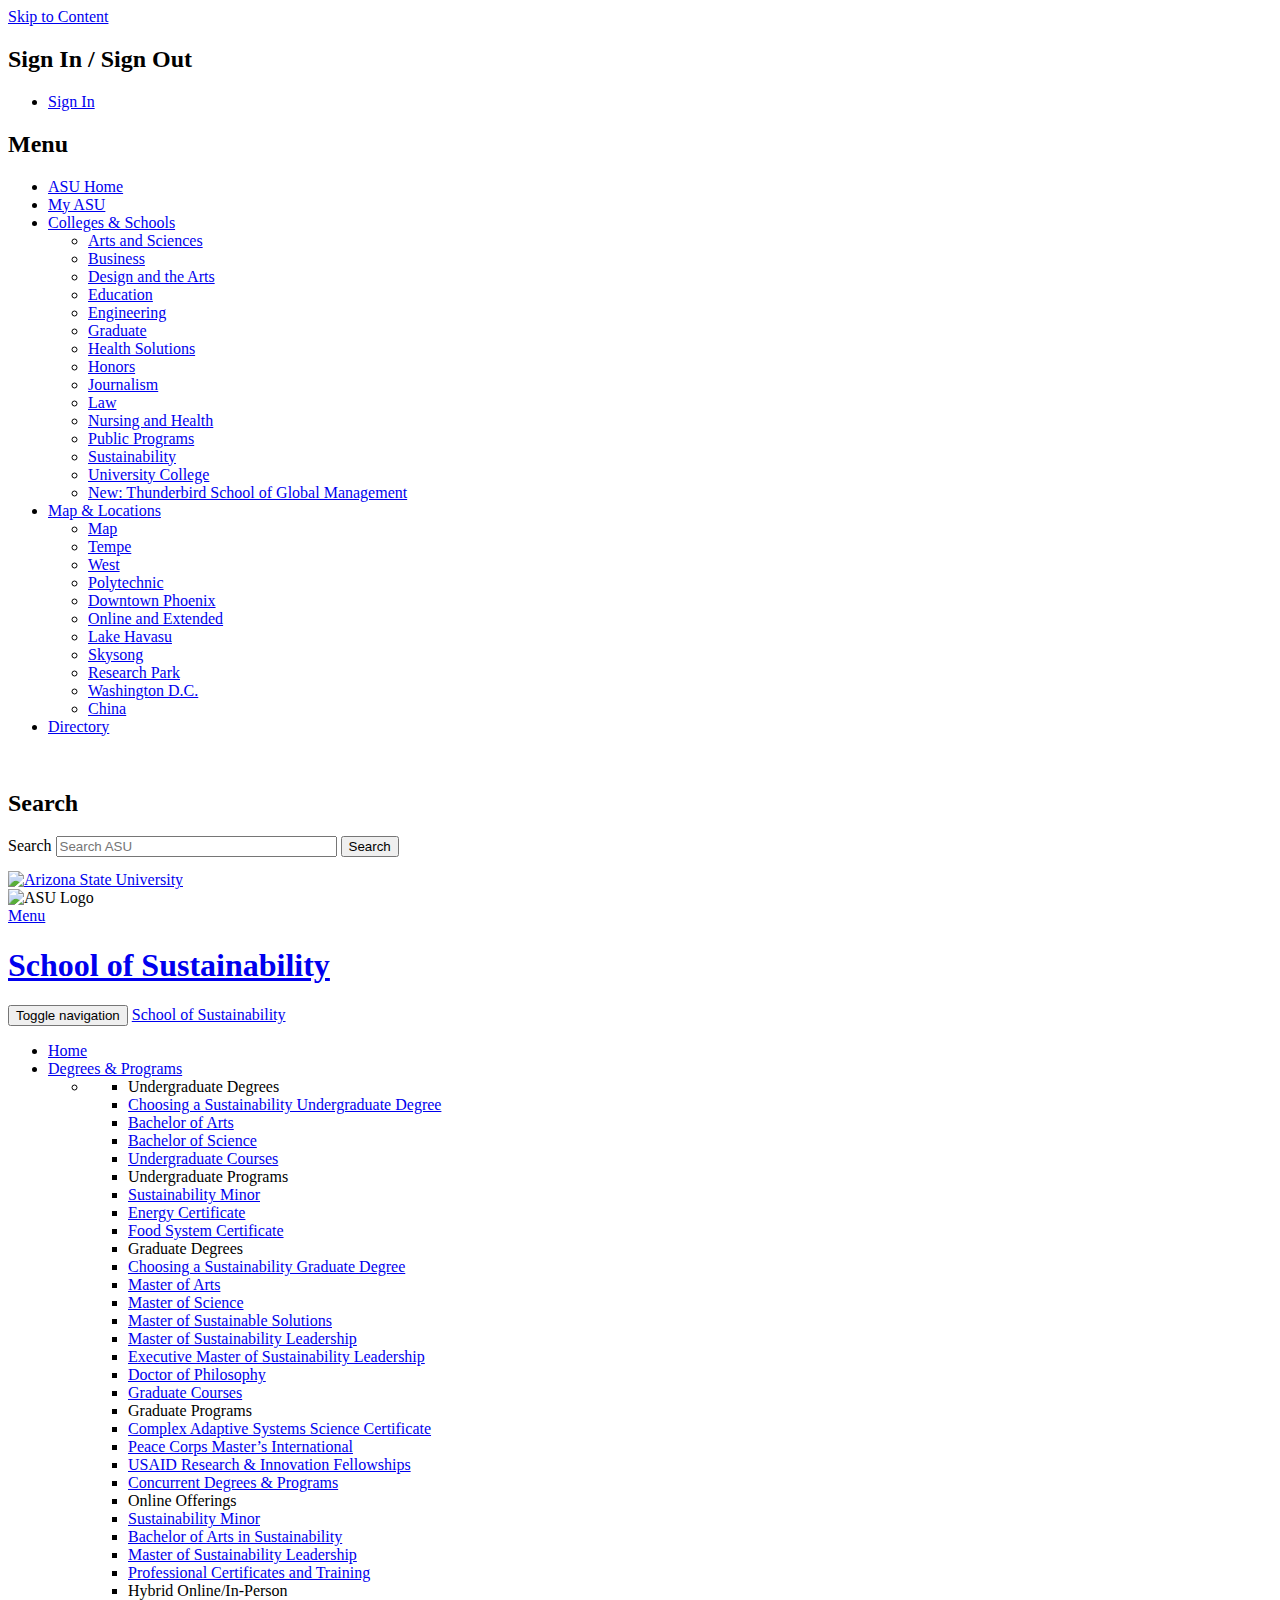
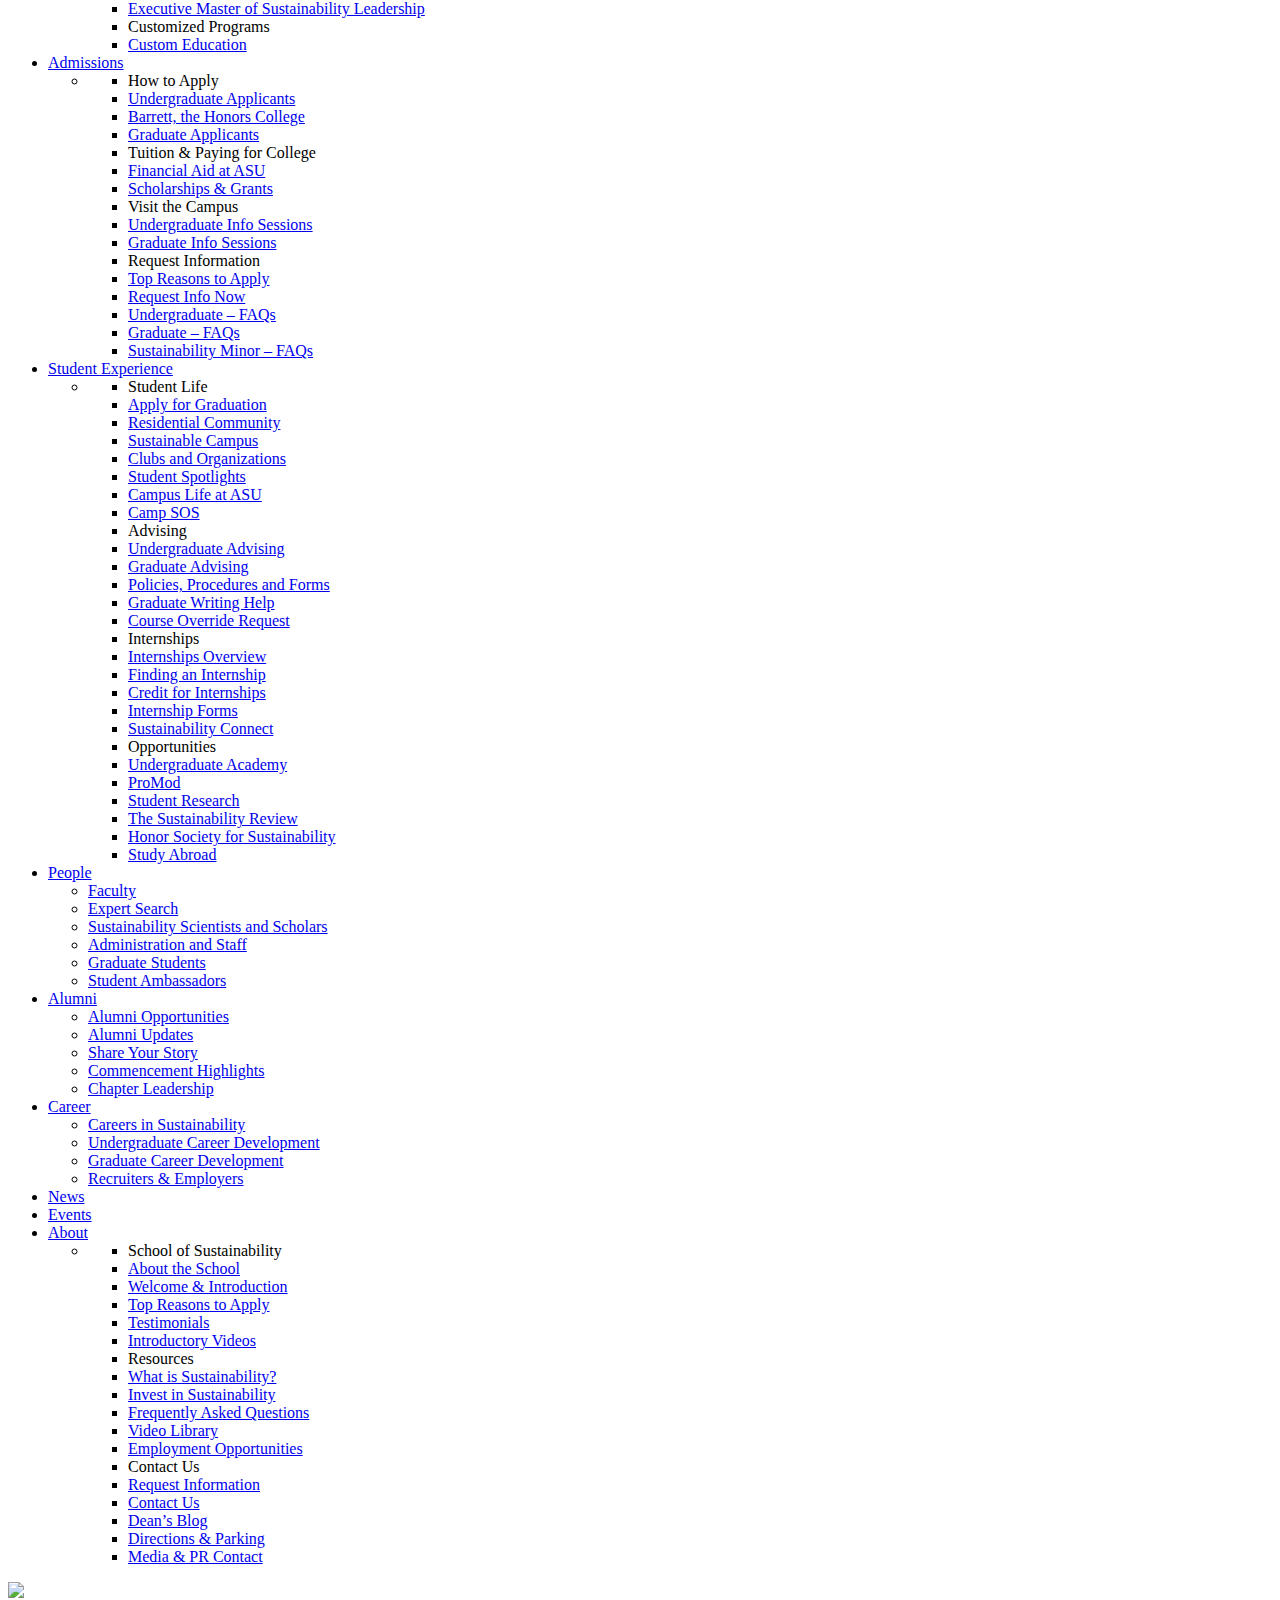
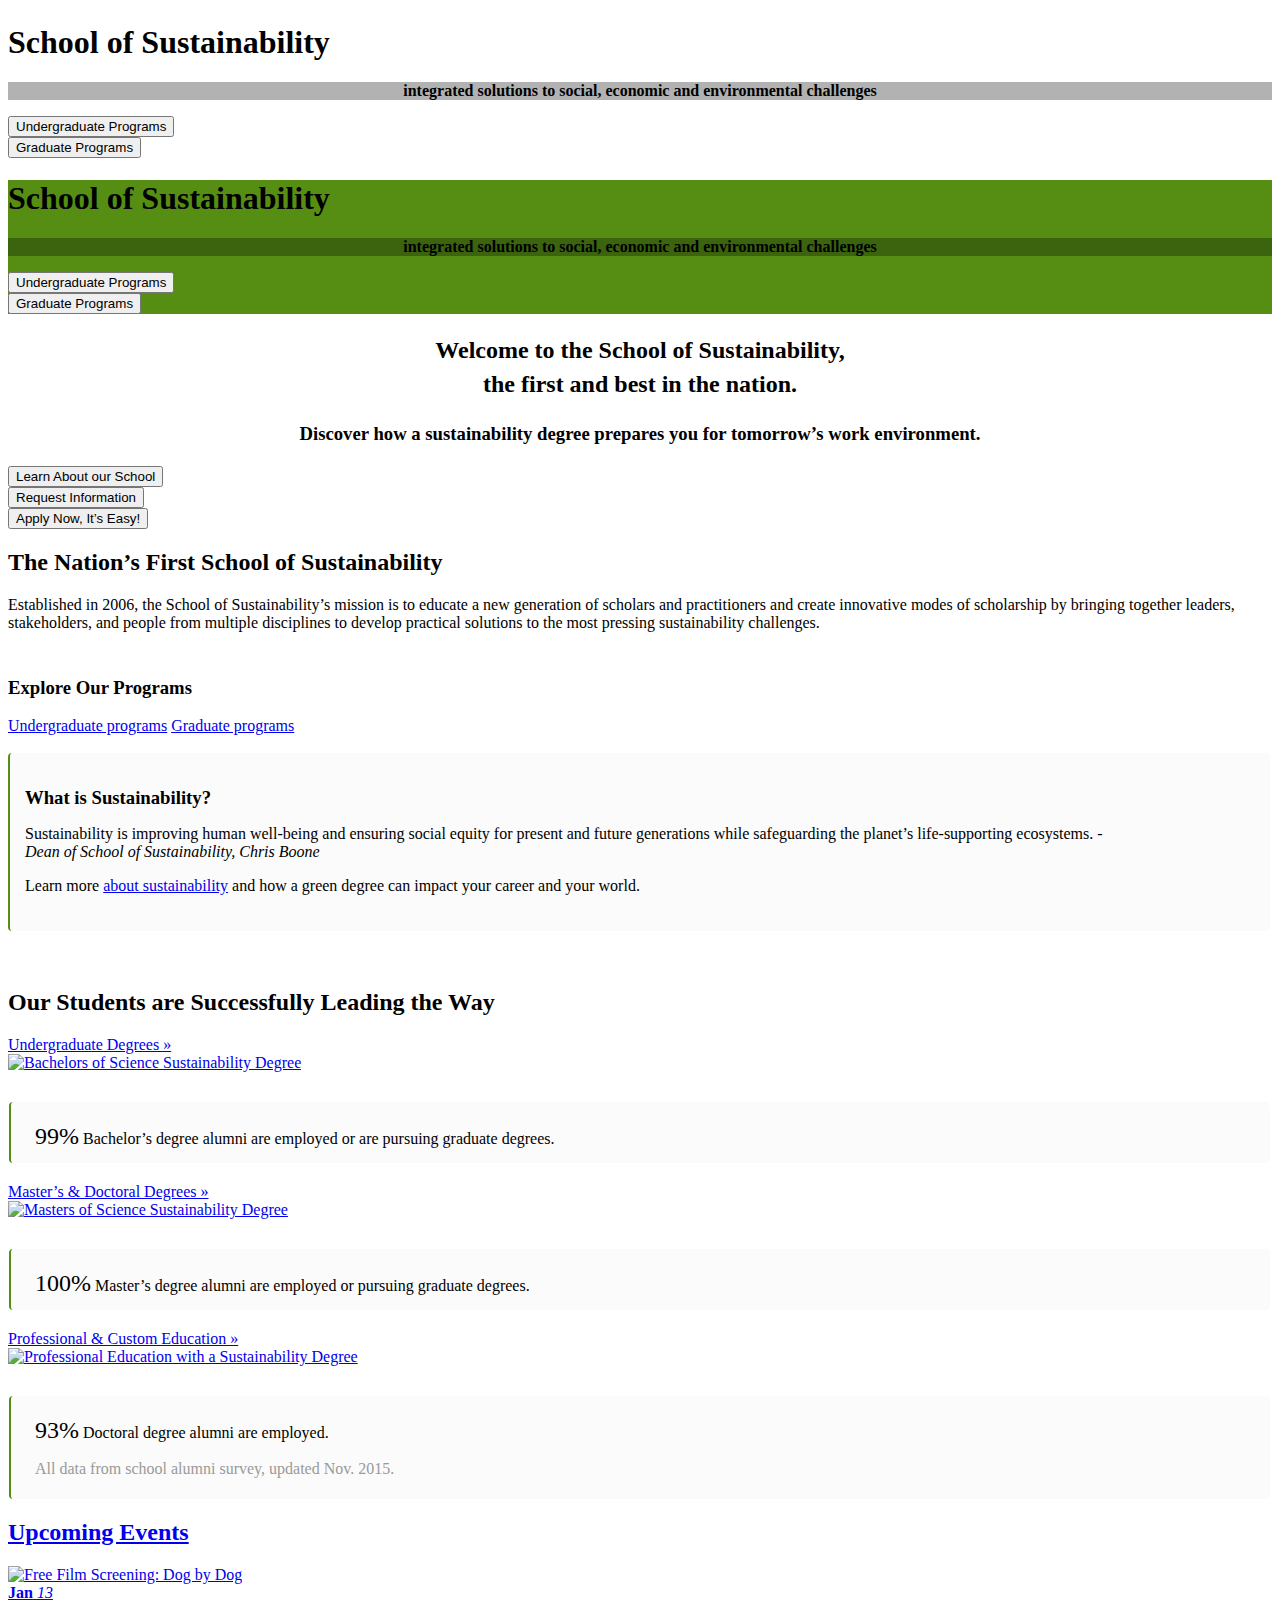
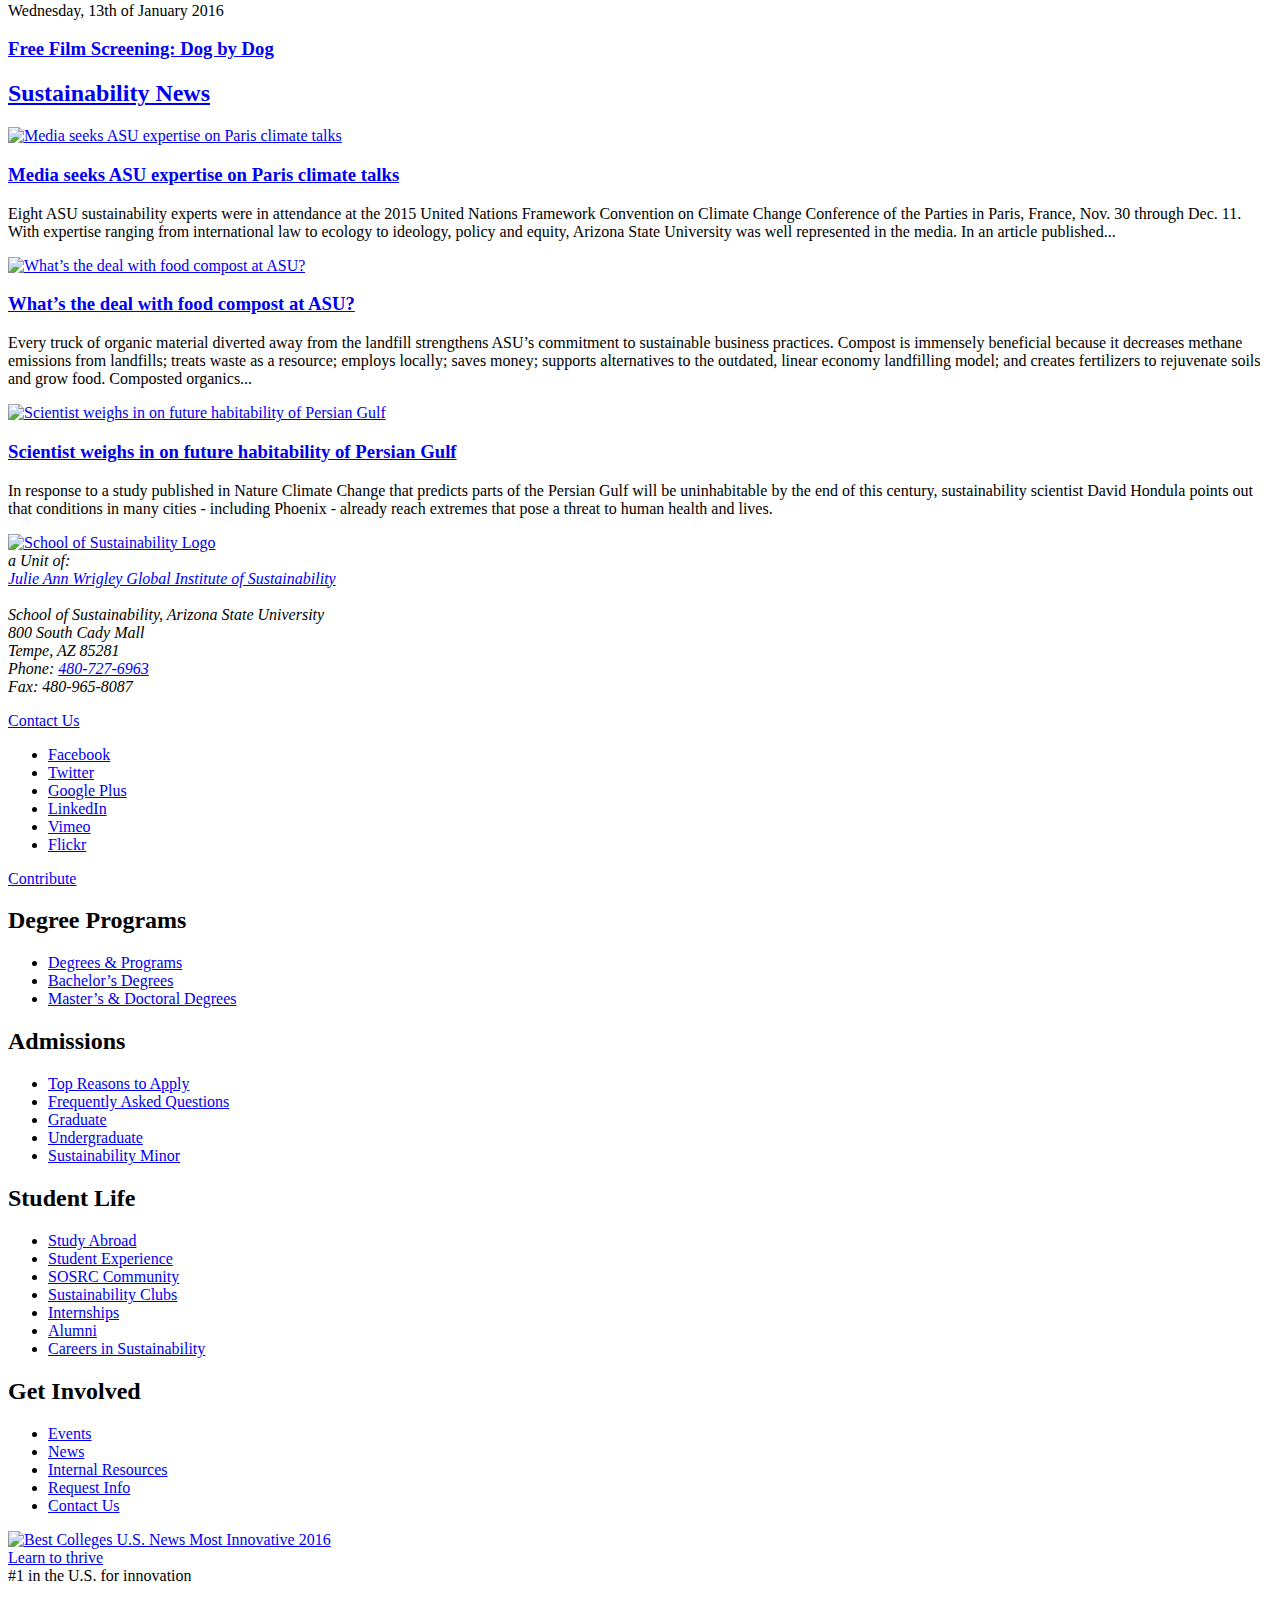
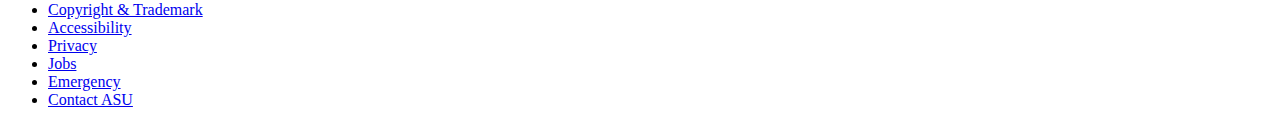
==== index.html @ dc65f73b "modifications to get this working as a stand alone page" ====
<!DOCTYPE html>
<!-- saved from url=(0039)https://schoolofsustainability.asu.edu/ -->
<html lang="en-US" prefix="og: http://ogp.me/ns#" class=" js svg inlinesvg svgclippaths"><head><meta http-equiv="Content-Type" content="text/html; charset=UTF-8">
  <meta charset="UTF-8">
  <meta name="viewport" content="width=device-width, initial-scale=1">
  <meta http-equiv="X-UA-Compatible" content="IE=edge">
  <title>ASU School of Sustainability - Earn a Sustainability Degree</title>
  <link rel="profile" href="http://gmpg.org/xfn/11">
      <link rel="pingback" href="">
  
  
<!-- This site is optimized with the Yoast SEO plugin v3.0.7 - https://yoast.com/wordpress/plugins/seo/ -->
<meta name="description" content="Earn your Bachelor, Master, or PhD sustainability degree from the top sustainability school in the US. An environmental green degree for a changing world.">
<meta name="robots" content="noodp">
<link rel="canonical" href="./index_files/index.html">
<meta property="og:locale" content="en_US">
<meta property="og:type" content="website">
<meta property="og:title" content="ASU School of Sustainability - Earn a Sustainability Degree">
<meta property="og:description" content="Earn your Bachelor, Master, or PhD sustainability degree from the top sustainability school in the US. An environmental green degree for a changing world.">
<meta property="og:url" content="https://schoolofsustainability.asu.edu/">
<meta property="og:site_name" content="School of Sustainability">
<meta property="og:image" content="https://schoolofsustainability.asu.edu/files/2014/08/bachelors-science.jpg">
<meta property="og:image" content="https://schoolofsustainability.asu.edu/files/2014/08/masters-science.jpg">
<meta property="og:image" content="https://schoolofsustainability.asu.edu/files/2015/02/hp-custom-education.jpg">
<meta property="og:image" content="https://schoolofsustainability.asu.edu/files/2014/08/graduate-students-green.jpg">
<!-- / Yoast SEO plugin. -->

<link rel="stylesheet" id="contact-form-7-css" href="./index_files/styles.css" type="text/css" media="all">
<link rel="stylesheet" id="gios-css-styles-css" href="./index_files/style.css" type="text/css" media="all">
<link rel="stylesheet" id="roboto-font-css" href="./index_files/css" type="text/css" media="all">
<link rel="stylesheet" id="bootstrap-css-css" href="./index_files/bootstrap.min.css" type="text/css" media="all">
<link rel="stylesheet" id="bootstrap-asu-css" href="./index_files/bootstrap-asu.min.css" type="text/css" media="all">
<link rel="stylesheet" id="base-wordpress-theme-css" href="./index_files/style(1).css" type="text/css" media="all">
<link rel="stylesheet" id="child-style-css" href="./index_files/style(1).css" type="text/css" media="all">
<link rel="stylesheet" id="asu-header-css-css" href="./index_files/asu-nav.css" type="text/css" media="all">
<link rel="stylesheet" id="ms_global_search_css_style-css" href="./index_files/style(2).css" type="text/css" media="all">
<script type="text/javascript" src="./index_files/jquery-1.11.2.min.js"></script>
<link rel="https://api.w.org/" href="https://schoolofsustainability.asu.edu/wp-json/">
<link rel="wlwmanifest" type="application/wlwmanifest+xml" href="https://schoolofsustainability.asu.edu/wp-includes/wlwmanifest.xml"> 
<link rel="shortlink" href="./index_files/index.html">
<link rel="alternate" type="application/json+oembed" href="https://schoolofsustainability.asu.edu/wp-json/oembed/1.0/embed?url=https%3A%2F%2Fschoolofsustainability.asu.edu%2F">
<link rel="alternate" type="text/xml+oembed" href="https://schoolofsustainability.asu.edu/wp-json/oembed/1.0/embed?url=https%3A%2F%2Fschoolofsustainability.asu.edu%2F&amp;format=xml">

        <link rel="apple-touch-icon-precomposed" sizes="57x57" href="https://schoolofsustainability.asu.edu/wp-content/themes/ASU-Web-Standards-Wordpress-Theme/assets/asu-web-standards/img/favicon/apple-touch-icon-57x57.png">
  <link rel="apple-touch-icon-precomposed" sizes="114x114" href="https://schoolofsustainability.asu.edu/wp-content/themes/ASU-Web-Standards-Wordpress-Theme/assets/asu-web-standards/img/favicon/apple-touch-icon-114x114.png">
  <link rel="apple-touch-icon-precomposed" sizes="72x72" href="https://schoolofsustainability.asu.edu/wp-content/themes/ASU-Web-Standards-Wordpress-Theme/assets/asu-web-standards/img/favicon/apple-touch-icon-72x72.png">
  <link rel="apple-touch-icon-precomposed" sizes="144x144" href="https://schoolofsustainability.asu.edu/wp-content/themes/ASU-Web-Standards-Wordpress-Theme/assets/asu-web-standards/img/favicon/apple-touch-icon-144x144.png">
  <link rel="apple-touch-icon-precomposed" sizes="60x60" href="https://schoolofsustainability.asu.edu/wp-content/themes/ASU-Web-Standards-Wordpress-Theme/assets/asu-web-standards/img/favicon/apple-touch-icon-60x60.png">
  <link rel="apple-touch-icon-precomposed" sizes="120x120" href="https://schoolofsustainability.asu.edu/wp-content/themes/ASU-Web-Standards-Wordpress-Theme/assets/asu-web-standards/img/favicon/apple-touch-icon-120x120.png">
  <link rel="apple-touch-icon-precomposed" sizes="76x76" href="https://schoolofsustainability.asu.edu/wp-content/themes/ASU-Web-Standards-Wordpress-Theme/assets/asu-web-standards/img/favicon/apple-touch-icon-76x76.png">
  <link rel="apple-touch-icon-precomposed" sizes="152x152" href="https://schoolofsustainability.asu.edu/wp-content/themes/ASU-Web-Standards-Wordpress-Theme/assets/asu-web-standards/img/favicon/apple-touch-icon-152x152.png">
  <link rel="icon" type="image/png" href="https://schoolofsustainability.asu.edu/wp-content/themes/ASU-Web-Standards-Wordpress-Theme/assets/asu-web-standards/img/favicon/favicon-196x196.png" sizes="196x196">
  <link rel="icon" type="image/png" href="https://schoolofsustainability.asu.edu/wp-content/themes/ASU-Web-Standards-Wordpress-Theme/assets/asu-web-standards/img/favicon/favicon-96x96.png" sizes="96x96">
  <link rel="icon" type="image/png" href="https://schoolofsustainability.asu.edu/wp-content/themes/ASU-Web-Standards-Wordpress-Theme/assets/asu-web-standards/img/favicon/favicon-32x32.png" sizes="32x32">
  <link rel="icon" type="image/png" href="https://schoolofsustainability.asu.edu/wp-content/themes/ASU-Web-Standards-Wordpress-Theme/assets/asu-web-standards/img/favicon/favicon-16x16.png" sizes="16x16">
  <link rel="icon" type="image/png" href="https://schoolofsustainability.asu.edu/wp-content/themes/ASU-Web-Standards-Wordpress-Theme/assets/asu-web-standards/img/favicon/favicon-128.png" sizes="128x128">
  <meta name="application-name" content="School of Sustainability">
  <meta name="msapplication-TileColor" content="#FFFFFF">
  <meta name="msapplication-TileImage" content="https://schoolofsustainability.asu.edu/wp-content/themes/ASU-Web-Standards-Wordpress-Theme/assets/asu-web-standards/img/favicon/mstile-144x144.png">
  <meta name="msapplication-square70x70logo" content="https://schoolofsustainability.asu.edu/wp-content/themes/ASU-Web-Standards-Wordpress-Theme/assets/asu-web-standards/img/favicon/mstile-70x70.png">
  <meta name="msapplication-square150x150logo" content="https://schoolofsustainability.asu.edu/wp-content/themes/ASU-Web-Standards-Wordpress-Theme/assets/asu-web-standards/img/favicon/mstile-150x150.png">
  <meta name="msapplication-wide310x150logo" content="https://schoolofsustainability.asu.edu/wp-content/themes/ASU-Web-Standards-Wordpress-Theme/assets/asu-web-standards/img/favicon/mstile-310x150.png">
  <meta name="msapplication-square310x310logo" content="https://schoolofsustainability.asu.edu/wp-content/themes/ASU-Web-Standards-Wordpress-Theme/assets/asu-web-standards/img/favicon/mstile-310x310.png">
  <style type="text/css">.broken_link, a.broken_link {
	text-decoration: line-through;
}</style>
  
      <style type="text/css" media="screen">
    .theme-color-background {
      background: #568e14;
    }

    figure[class^="effect-"] {
      background: #568e14;
    }
    </style>
  
  <style>
    @media (max-width: 1200px) {
      .navbar-ws .navbar-nav>li>a {
        
        padding-left: 9px !important;
        padding-right: 9px !important;
            }
    }
  </style>
</head>

<body class="home page page-id-191 page-template page-template-page-full-width page-template-page-full-width-php">
  <a href="https://schoolofsustainability.asu.edu/#skippy" class="sr-only">Skip to Content</a>

  <div id="page-wrapper">
    <div id="page">
      <div id="asu_header">
        <header class="" id="masthead">
  <div class="container">
    <div class="region region-header">
      <div id="block-asu-brand-asu-brand-header" class="block block-asu-brand">
        <div class="content"><div id="main-search" class="main-search" style="display: none;">  <form target="_top" action="https://search.asu.edu/search" method="get" name="gs">    <input class="asu_search_box" name="q" id="asu_search_box" placeholder="Search" autocomplete="off" type="text">    <input class="asu_search_button" type="submit" value="Search">    <input name="site" value="default_collection" type="hidden">    <input name="sort" value="date:D:L:d1" type="hidden">    <input name="output" value="xml_no_dtd" type="hidden">    <input name="ie" value="UTF-8" type="hidden">    <input name="oe" value="UTF-8" type="hidden">    <input name="client" value="asu_frontend" type="hidden">    <input name="proxystylesheet" value="asu_frontend" type="hidden">  </form></div>
          <!-- START /asuthemes/4.0-rsp-up.0/headers/default_white.shtml -->
          <div id="asu_hdr" class=" asu_hdr_white chrome chrome">
            <div id="asu_mobile_menu" class="toggle_off">
              <div id="asu_nav_wrapper">
                <h2 class="hidden">Sign In / Sign Out</h2>
                <ul id="asu_login_module">
                  <li id="asu_hdr_ssi" class="end">
                    <a target="_top" href="https://weblogin.asu.edu/cgi-bin/login" onmouseover="this.href = ASUHeader.alterLoginHref(this.href);" onfocus="this.href = ASUHeader.alterLoginHref(this.href);" onclick="this.href = ASUHeader.alterLoginHref(this.href);">Sign In</a>
                  </li>
                </ul>
                <div id="asu_nav_menu">
                  <h2 class="hidden">Menu</h2>
                  <div id="asu_universal_nav">
                    <ul>
                      <li class="home"><a target="_top" href="http://www.asu.edu/" id="asu-home-link-asu-header">ASU Home</a></li>
                      <li class="myasu"><a target="_top" href="https://my.asu.edu/" id="my-asu-link-asu-header">My ASU</a></li>
                      <li class="parent colleges">
                        <a target="_top" href="http://www.asu.edu/colleges/" id="colleges-and-schools-link-asu-header">Colleges &amp; Schools</a>
                        <ul>
                          <li><a target="_top" class="first" href="http://artsandsciences.asu.edu/" title="Arts and Sciences website" id="arts-and-sciences-link-asu-header">Arts and Sciences</a></li>
                          <li><a target="_top" href="https://wpcarey.asu.edu/" title="W. P. Carey School of Business Web  and Morrison School of Agribusiness website" id="business-link-asu-header">Business</a></li>
                          <li><a target="_top" href="https://herbergerinstitute.asu.edu/" title="Herberger Institute for Design and the Arts website" id="design-and-the-arts-link-asu-header">Design and the Arts</a></li>
                          <li><a target="_top" href="https://education.asu.edu/" title="Mary Lou Fulton Teachers College website" id="education-link-asu-header">Education</a></li>
                          <li><a target="_top" href="https://engineering.asu.edu/" title="Engineering website" id="engineering-link-asu-header">Engineering</a></li>
                          <li><a target="_top" href="https://graduate.asu.edu/" title="Graduate College website" id="graduate-link-asu-header">Graduate</a></li>
                          <li><a target="_top" href="https://healthsolutions.asu.edu/" title="Health Solutions website" id="health-solutions-link-asu-header">Health Solutions</a></li>
                          <li><a target="_top" href="https://honors.asu.edu/" title="Barrett, The Honors College website" id="honors-link-asu-header">Honors</a></li>
                          <li><a target="_top" href="https://cronkite.asu.edu/" title="Walter Cronkite School of Journalism and Mass Communication website" id="journalism-link-asu-header">Journalism</a></li>
                          <li><a target="_top" href="https://www.law.asu.edu/" title="Sandra Day O&#39; Connor College of Law website" id="law-link-asu-header">Law</a></li>
                          <li><a target="_top" href="https://nursingandhealth.asu.edu/" title="College of Nursing and Health Innovation website" id="nursing-and-health-link-asu-header">Nursing and Health</a></li>
                          <li><a target="_top" href="https://copp.asu.edu/" title="College of Public Programs website" id="public-programs-link-asu-header">Public Programs</a></li>
                          <li><a target="_top" href="./index_files/index.html" title="School of Sustainability website" id="sustainability-link-asu-header">Sustainability</a></li>
                          <li><a target="_top" href="https://uc.asu.edu/" title="University College website" id="university-college-link-asu-header">University College</a></li>
                          <li><a target="_top" href="http://www.thunderbird.edu/" title="Thunderbird School of Global Management website" id="thunderbird-school-link-asu-header">New: Thunderbird School of Global Management</a></li>
                        </ul>
                      </li>
                      <li class="parent map">
                        <a target="_top" href="http://www.asu.edu/map/" id="map-and-locations-link-asu-header">Map &amp; Locations</a>
                        <ul>
                          <li><a target="_top" class="border first" href="http://www.asu.edu/map/" id="map-link-asu-header">Map</a></li>
                          <li><a target="_top" href="https://campus.asu.edu/tempe/" title="Tempe campus" id="tempe-link-asu-header">Tempe</a></li>
                          <li><a target="_top" href="https://campus.asu.edu/west/" title="West campus" id="west-link-asu-header">West</a></li>
                          <li><a target="_top" href="https://campus.asu.edu/polytechnic/" title="Polytechnic campus" id="polytechnic-link-asu-header">Polytechnic</a></li>
                          <li><a target="_top" href="https://campus.asu.edu/downtown/" title="Downtown Phoenix campus" id="downtown-phoenix-link-asu-header">Downtown Phoenix</a></li>
                          <li><a target="_top" href="https://asuonline.asu.edu/" title="Online and Extended campus" id="online-and-extended-link-asu-header">Online and Extended</a></li>
                          <li><a target="_top" class="border" href="https://havasu.asu.edu/" id="lake-havasu-link-asu-header">Lake Havasu</a></li>
                          <li><a target="_top" href="https://skysong.asu.edu/" id="skysong-link-asu-header">Skysong</a></li>
                          <li><a target="_top" href="https://asuresearchpark.com/" id="research-park-link-asu-header">Research Park</a></li>
                          <li><a target="_top" href="https://washingtoncenter.asu.edu/" id="washington-dc-link-asu-header">Washington D.C.</a></li>
                          <li><a target="_top" href="https://wpcarey.asu.edu/mba/china-program/english/" id="china-link-asu-header">China</a></li>
                        </ul>
                      </li>
                      <li class="contact"><a target="_top" href="http://www.asu.edu/contactasu/" title="Directory, Index and other info" id="directory-link-asu-header">Directory</a></li>
                    </ul>
                    <img class="asu_touch" src="./index_files/ipad_close.gif" alt="">
                  </div>
                  <!-- /#asu_universal_nav -->
                </div>
                <!-- /#asu_nav_menu -->    
              </div>
              <!-- /#asu_nav_wrapper -->
              <div id="asu_search">
                <h2 class="hidden">Search</h2>
                <div id="asu_search_module">
                  <form target="_top" action="https://search.asu.edu/search" method="get" name="gs">
                    <label class="hidden" for="asu_search_box">Search</label>
                    <input name="site" value="default_collection" type="hidden">
                    <input type="text" name="q" size="32" placeholder="Search ASU" id="asu_search_box" class="asu_search_box" onfocus="ASUHeader.searchFocus(this)" onblur="ASUHeader.searchBlur(this)"> 
                    <input type="submit" value="Search" title="Search" class="asu_search_button">
                    <input name="sort" value="date:D:L:d1" type="hidden"> 
                    <input name="output" value="xml_no_dtd" type="hidden"> 
                    <input name="ie" value="UTF-8" type="hidden"> 
                    <input name="oe" value="UTF-8" type="hidden"> 
                    <input name="client" value="asu_frontend" type="hidden"> 
                    <input name="proxystylesheet" value="asu_frontend" type="hidden">
                  </form>
                </div>
                <!-- /#asu_search_module -->
              </div>
              <!-- /#asu_search -->    
            </div>
            <!-- /#asu_mobile_menu -->
            <div id="asu_mobile_hdr">
              <div id="asu_logo">
                                <a target="_top" href="http://www.asu.edu/" title="Arizona State University" id="asu-logo-in-header">
                  <img src="./index_files/asu_logo_white.png" alt="Arizona State University" height="32" width="203" style="margin-top:14px" title="Arizona State University">
                </a>
                              </div>
              <!-- /#asu_logo  -->
              <img src="./index_files/asu_logo_white.png" height="32" width="203" id="asu_print_logo" alt="ASU Logo">
              <div id="asu_mobile_button" class="asushow"><a href="javascript:toggleASU();" data-target=".navbar-collapse" data-toggle="collapse">Menu</a></div>
            <div class="fa fa-navicon" id="asu_mobile_menu_button" style="display: none;">  <a href="https://schoolofsustainability.asu.edu/#">Menu</a></div><div class="fa fa-search" id="asu_mobile_search_button" style="display: none;"></div></div>
            <!-- /#asu_mobile_header  -->
          </div>
          <!-- /#asu_hdr -->
          <div style="clear:both;"></div>
          <!-- END /asuthemes/4.0-rsp-up.0/headers/default_white.shtml -->
        </div>
      </div>
    </div>
  </div>
</header>        <div id="site-name-desktop" class="section site-name-desktop">
          <div class="container">
            <h1 class="site-title" id="asu_school_name" style="">
                            <a href="./index_files/index.html" id="blog-name-site-title">School of Sustainability</a>
            </h1>
          </div>
        </div>
      </div>

      <!-- Global Navigation -->
      <nav class="navbar navbar-ws affix-top" role="navigation">
        <div class="container">
          <div class="navbar-header">
            <button type="button" class="navbar-toggle" data-toggle="collapse" data-target="#ws-navbar-collapse-1" style="display: inline-block;">
              <span class="sr-only">Toggle navigation</span>
              <span class="icon-bar"></span>
              <span class="icon-bar"></span>
              <span class="icon-bar"></span>
            </button>
            <a class="navbar-brand" href="./index_files/index.html">School of Sustainability</a>
          </div>
          <div id="ws-navbar-collapse-1" class="collapse navbar-collapse"><ul id="menu-web-standards-main-menu" class="nav navbar-nav"><li><a href="./index_files/index.html" title="Home" id="home-icon-main-nav"><span class="fa fa-home hidden-xs hidden-sm" aria-hidden="true"></span><span class="hidden-md hidden-lg">Home</span></a></li><li id="menu-item-524" class="menu-item menu-item-type-custom menu-item-object-custom menu-item-has-children menu-item-524 mega-menu dropdown"><a title="Degrees &amp; Programs" href="https://schoolofsustainability.asu.edu/#" data-toggle="dropdown" class="dropdown-toggle" aria-haspopup="true" id="nav-item_degree-programs">Degrees &amp; Programs <span class="caret"></span></a>
<ul role="menu" class=" dropdown-menu">
<li class="li-row-container">
<div class="row">
<div class="column col-md-3 vertical-border-right">
<ul>	<li id="menu-item-529" class="dropdown-title">Undergraduate Degrees</li>
		<li id="menu-item-1524" class="menu-item menu-item-type-post_type menu-item-object-page menu-item-1524"><a title="Choosing a Sustainability Undergraduate Degree" href="https://schoolofsustainability.asu.edu/degrees/undergraduate/" id="nav-item_choosing-a-degree-2_under_529">Choosing a Sustainability Undergraduate Degree</a>
</li>
		<li id="menu-item-533" class="menu-item menu-item-type-post_type menu-item-object-page menu-item-533"><a title="Bachelor of Arts" href="https://schoolofsustainability.asu.edu/degrees/bachelor-arts/" id="nav-item_533_under_529">Bachelor of Arts</a>
</li>
		<li id="menu-item-534" class="menu-item menu-item-type-post_type menu-item-object-page menu-item-534"><a title="Bachelor of Science" href="https://schoolofsustainability.asu.edu/degrees/bachelor-science/" id="nav-item_534_under_529">Bachelor of Science</a>
</li>
		<li id="menu-item-2448" class="menu-item menu-item-type-post_type menu-item-object-page menu-item-2448"><a title="Undergraduate Courses" href="https://schoolofsustainability.asu.edu/degrees/undergraduate-courses/" id="nav-item_2448_under_529">Undergraduate Courses</a>
</li>
		<li role="presentation" class="dropdown-title">Undergraduate Programs</li>
		<li id="menu-item-535" class="menu-item menu-item-type-post_type menu-item-object-page menu-item-535"><a title="Sustainability Minor" href="https://schoolofsustainability.asu.edu/degrees/sustainability-minor/" id="nav-item_535_under_529">Sustainability Minor</a>
</li>
		<li id="menu-item-536" class="menu-item menu-item-type-post_type menu-item-object-page menu-item-536"><a title="Energy Certificate" href="https://schoolofsustainability.asu.edu/degrees/energy-certificate/" id="nav-item_536_under_529">Energy Certificate</a>
</li>
		<li id="menu-item-619" class="menu-item menu-item-type-post_type menu-item-object-page menu-item-619"><a title="Food System Certificate" href="https://schoolofsustainability.asu.edu/degrees/food-systems-certificate/" id="nav-item_619_under_529">Food System Certificate</a>
</li>
</ul>
</div>
<div class="column col-md-3 vertical-border-right">
<ul>
	<li id="menu-item-530" class="dropdown-title">Graduate Degrees</li>
		<li id="menu-item-1527" class="menu-item menu-item-type-post_type menu-item-object-page menu-item-1527"><a title="Choosing a Sustainability Graduate Degree" href="https://schoolofsustainability.asu.edu/degrees/graduate/" id="nav-item_choosing-a-degree_under_530">Choosing a Sustainability Graduate Degree</a>
</li>
		<li id="menu-item-540" class="menu-item menu-item-type-post_type menu-item-object-page menu-item-540"><a title="Master of Arts" href="https://schoolofsustainability.asu.edu/degrees/master-arts/" id="nav-item_540_under_530">Master of Arts</a>
</li>
		<li id="menu-item-541" class="menu-item menu-item-type-post_type menu-item-object-page menu-item-541"><a title="Master of Science" href="https://schoolofsustainability.asu.edu/degrees/master-science/" id="nav-item_541_under_530">Master of Science</a>
</li>
		<li id="menu-item-718" class="menu-item menu-item-type-post_type menu-item-object-page menu-item-718"><a title="Master of Sustainable Solutions" href="https://schoolofsustainability.asu.edu/degrees/master-sustainable-solutions/" id="nav-item_718_under_530">Master of Sustainable Solutions</a>
</li>
		<li id="menu-item-5089" class="menu-item menu-item-type-post_type menu-item-object-page menu-item-5089"><a title="Master of Sustainability Leadership" href="https://schoolofsustainability.asu.edu/degrees/master-sustainability-leadership/" id="nav-item_master-of-sustainability-leadership_under_530">Master of Sustainability Leadership</a>
</li>
		<li id="menu-item-542" class="menu-item menu-item-type-post_type menu-item-object-page menu-item-542"><a title="Executive Master of Sustainability Leadership" href="https://schoolofsustainability.asu.edu/degrees/executive-master-sustainability-leadership/" id="nav-item_542_under_530">Executive Master of Sustainability Leadership</a>
</li>
		<li id="menu-item-543" class="menu-item menu-item-type-post_type menu-item-object-page menu-item-543"><a title="Doctor of Philosophy" href="https://schoolofsustainability.asu.edu/degrees/doctor-philosophy/" id="nav-item_543_under_530">Doctor of Philosophy</a>
</li>
		<li id="menu-item-2449" class="menu-item menu-item-type-post_type menu-item-object-page menu-item-2449"><a title="Graduate Courses" href="https://schoolofsustainability.asu.edu/degrees/graduate-courses/" id="nav-item_2449_under_530">Graduate Courses</a>
</li>
</ul>
</div>
<div class="column col-md-3 vertical-border-right">
<ul>
	<li id="menu-item-531" class="dropdown-title">Graduate Programs</li>
		<li id="menu-item-720" class="menu-item menu-item-type-post_type menu-item-object-page menu-item-720"><a title="Complex Adaptive Systems Science Certificate" href="https://schoolofsustainability.asu.edu/degrees/complex-adaptive-systems-certificate/" id="nav-item_720_under_531">Complex Adaptive Systems Science Certificate</a>
</li>
		<li id="menu-item-771" class="menu-item menu-item-type-post_type menu-item-object-page menu-item-771"><a title="Peace Corps Master&#39;s International" href="https://schoolofsustainability.asu.edu/degrees/masters-international/" id="nav-item_peace-corps-masters-international_under_531">Peace Corps Master’s International</a>
</li>
		<li id="menu-item-622" class="menu-item menu-item-type-post_type menu-item-object-page menu-item-622"><a title="USAID Research &amp; Innovation Fellowships" href="https://schoolofsustainability.asu.edu/degrees/usaid-ri-fellowships/" id="nav-item_622_under_531">USAID Research &amp; Innovation Fellowships</a>
</li>
		<li id="menu-item-1521" class="menu-item menu-item-type-post_type menu-item-object-page menu-item-1521"><a title="Concurrent Degrees &amp; Programs" href="https://schoolofsustainability.asu.edu/degrees/graduate-concurrent/" id="nav-item_concurrent-degrees-programs_under_531">Concurrent Degrees &amp; Programs</a>
</li>
</ul>
</div>
<div class="column col-md-3 ">
<ul>
	<li id="menu-item-5251" class="dropdown-title">Online Offerings</li>
		<li id="menu-item-5252" class="menu-item menu-item-type-post_type menu-item-object-page menu-item-5252"><a title="Sustainability Minor" href="https://schoolofsustainability.asu.edu/degrees/sustainability-minor/" id="nav-item_sustainability-minor_under_5251">Sustainability Minor</a>
</li>
		<li id="menu-item-5254" class="menu-item menu-item-type-post_type menu-item-object-page menu-item-5254"><a title="Bachelor of Arts in Sustainability" href="https://schoolofsustainability.asu.edu/degrees/bachelor-arts/" id="nav-item_bachelor-of-arts-in-sustainability_under_5251">Bachelor of Arts in Sustainability</a>
</li>
		<li id="menu-item-5255" class="menu-item menu-item-type-post_type menu-item-object-page menu-item-5255"><a title="Master of Sustainability Leadership" href="https://schoolofsustainability.asu.edu/degrees/master-sustainability-leadership/" id="nav-item_masters-of-sustainability-leadership_under_5251">Master of Sustainability Leadership</a>
</li>
		<li id="menu-item-5256" class="menu-item menu-item-type-post_type menu-item-object-page menu-item-5256"><a title="Professional Certificates and Training" href="https://schoolofsustainability.asu.edu/degrees/professional-custom-education/" id="nav-item_professional-certificates-and-training_under_5251">Professional Certificates and Training</a>
</li>
		<li role="presentation" class="dropdown-title">Hybrid Online/In-Person</li>
		<li id="menu-item-5258" class="menu-item menu-item-type-post_type menu-item-object-page menu-item-5258"><a title="Executive Master of Sustainability Leadership" href="https://schoolofsustainability.asu.edu/degrees/executive-master-sustainability-leadership/" id="nav-item_executive-masters-for-sustainability-leadership_under_5251">Executive Master of Sustainability Leadership</a>
</li>
		<li role="presentation" class="dropdown-title">Customized Programs</li>
		<li id="menu-item-2453" class="menu-item menu-item-type-post_type menu-item-object-page menu-item-2453"><a title="Custom Education" href="https://schoolofsustainability.asu.edu/degrees/professional-custom-education/" id="nav-item_2453_under_5251">Custom Education</a>
</li>

</ul></div>
</div>
</li>
</ul></li>
<li id="menu-item-525" class="menu-item menu-item-type-custom menu-item-object-custom menu-item-has-children menu-item-525 mega-menu dropdown"><a title="Admissions" href="https://schoolofsustainability.asu.edu/#" data-toggle="dropdown" class="dropdown-toggle" aria-haspopup="true" id="nav-item_admissions">Admissions <span class="caret"></span></a>
<ul role="menu" class=" dropdown-menu">
<li class="li-row-container">
<div class="row">
<div class="column col-md-3 vertical-border-right">
<ul>	<li id="menu-item-559" class="dropdown-title">How to Apply</li>
		<li id="menu-item-639" class="menu-item menu-item-type-post_type menu-item-object-page menu-item-639"><a title="Undergraduate Applicants" href="https://schoolofsustainability.asu.edu/admissions/undergraduate/" id="nav-item_undergraduate-application-ba-bs_under_559">Undergraduate Applicants</a>
</li>
		<li id="menu-item-1558" class="menu-item menu-item-type-post_type menu-item-object-page menu-item-1558"><a title="Barrett, the Honors College" href="https://schoolofsustainability.asu.edu/admissions/barrett-honors-college/" id="nav-item_1558_under_559">Barrett, the Honors College</a>
</li>
		<li id="menu-item-5109" class="menu-item menu-item-type-post_type menu-item-object-page menu-item-5109"><a title="Graduate Applicants" href="https://schoolofsustainability.asu.edu/admissions/apply/" id="nav-item_graduate-applicants_under_559">Graduate Applicants</a>
</li>
</ul>
</div>
<div class="column col-md-3 vertical-border-right">
<ul>
	<li id="menu-item-560" class="dropdown-title">Tuition &amp; Paying for College</li>
		<li id="menu-item-646" class="menu-item menu-item-type-post_type menu-item-object-page menu-item-646"><a title="Financial Aid at ASU" href="https://schoolofsustainability.asu.edu/admissions/financial-aid/" id="nav-item_646_under_560">Financial Aid at ASU</a>
</li>
		<li id="menu-item-6140" class="menu-item menu-item-type-post_type menu-item-object-page menu-item-6140"><a title="Scholarships  &amp; Grants" href="https://schoolofsustainability.asu.edu/admissions/scholarships-grants/" id="nav-item_scholarships-grants_under_560">Scholarships  &amp; Grants</a>
</li>
</ul>
</div>
<div class="column col-md-3 vertical-border-right">
<ul>
	<li id="menu-item-562" class="dropdown-title">Visit the Campus</li>
		<li id="menu-item-663" class="menu-item menu-item-type-post_type menu-item-object-page menu-item-663"><a title="Undergraduate Info Sessions" href="https://schoolofsustainability.asu.edu/admissions/undergraduate-info-sessions/" id="nav-item_663_under_562">Undergraduate Info Sessions</a>
</li>
		<li id="menu-item-662" class="menu-item menu-item-type-post_type menu-item-object-page menu-item-662"><a title="Graduate Info Sessions" href="https://schoolofsustainability.asu.edu/admissions/graduate-info-sessions/" id="nav-item_662_under_562">Graduate Info Sessions</a>
</li>
</ul>
</div>
<div class="column col-md-3 ">
<ul>
	<li id="menu-item-563" class="dropdown-title">Request Information</li>
		<li id="menu-item-4689" class="menu-item menu-item-type-post_type menu-item-object-page menu-item-4689"><a title="Top Reasons to Apply" href="https://schoolofsustainability.asu.edu/about/top-reasons/" id="nav-item_4689_under_563">Top Reasons to Apply</a>
</li>
		<li id="menu-item-664" class="menu-item menu-item-type-post_type menu-item-object-page menu-item-664"><a title="Request Info Now" href="https://schoolofsustainability.asu.edu/about/request-information/" id="nav-item_request-info-now_under_563">Request Info Now</a>
</li>
		<li id="menu-item-3125" class="menu-item menu-item-type-post_type menu-item-object-page menu-item-3125"><a title="Undergraduate – FAQs" href="https://schoolofsustainability.asu.edu/admissions/undergraduate-faq/" id="nav-item_undergraduate-faqs_under_563">Undergraduate – FAQs</a>
</li>
		<li id="menu-item-3126" class="menu-item menu-item-type-post_type menu-item-object-page menu-item-3126"><a title="Graduate – FAQs" href="https://schoolofsustainability.asu.edu/admissions/graduate-faq/" id="nav-item_graduate-faqs_under_563">Graduate – FAQs</a>
</li>
		<li id="menu-item-3363" class="menu-item menu-item-type-post_type menu-item-object-page menu-item-3363"><a title="Sustainability Minor – FAQs" href="https://schoolofsustainability.asu.edu/admissions/minor-students-faq/" id="nav-item_sustainability-minor-faqs_under_563">Sustainability Minor – FAQs</a>
</li>

</ul></div>
</div>
</li>
</ul></li>
<li id="menu-item-527" class="menu-item menu-item-type-custom menu-item-object-custom menu-item-has-children menu-item-527 mega-menu dropdown"><a title="Student Experience" href="https://schoolofsustainability.asu.edu/#" data-toggle="dropdown" class="dropdown-toggle" aria-haspopup="true" id="nav-item_student-life">Student Experience <span class="caret"></span></a>
<ul role="menu" class=" dropdown-menu">
<li class="li-row-container">
<div class="row">
<div class="column col-md-3 vertical-border-right">
<ul>	<li id="menu-item-667" class="dropdown-title">Student Life</li>
		<li id="menu-item-1061" class="menu-item menu-item-type-post_type menu-item-object-page menu-item-1061"><a title="Apply for Graduation" href="https://schoolofsustainability.asu.edu/student-experience/apply-graduation/" id="nav-item_1061_under_667">Apply for Graduation</a>
</li>
		<li id="menu-item-665" class="menu-item menu-item-type-post_type menu-item-object-page menu-item-665"><a title="Residential Community" href="https://schoolofsustainability.asu.edu/student-experience/residential-community/" id="nav-item_665_under_667">Residential Community</a>
</li>
		<li id="menu-item-747" class="menu-item menu-item-type-post_type menu-item-object-page menu-item-747"><a title="Sustainable Campus" href="https://schoolofsustainability.asu.edu/student-experience/sustainable-campus/" id="nav-item_747_under_667">Sustainable Campus</a>
</li>
		<li id="menu-item-746" class="menu-item menu-item-type-post_type menu-item-object-page menu-item-746"><a title="Clubs and Organizations" href="https://schoolofsustainability.asu.edu/student-experience/clubs-organizations/" id="nav-item_746_under_667">Clubs and Organizations</a>
</li>
		<li id="menu-item-5833" class="menu-item menu-item-type-custom menu-item-object-custom menu-item-5833"><a title="Student Spotlights" href="https://schoolofsustainability.asu.edu/news/sos-spotlights" id="nav-item_student-spotlights_under_667">Student Spotlights</a>
</li>
		<li id="menu-item-1036" class="menu-item menu-item-type-post_type menu-item-object-page menu-item-1036"><a title="Campus Life at ASU" href="https://schoolofsustainability.asu.edu/student-experience/campus-life/" id="nav-item_1036_under_667">Campus Life at ASU</a>
</li>
		<li id="menu-item-5044" class="menu-item menu-item-type-post_type menu-item-object-page menu-item-5044"><a title="Camp SOS" href="https://schoolofsustainability.asu.edu/camp-sos/" id="nav-item_5044_under_667">Camp SOS</a>
</li>
</ul>
</div>
<div class="column col-md-3 vertical-border-right">
<ul>
	<li id="menu-item-567" class="dropdown-title">Advising</li>
		<li id="menu-item-734" class="menu-item menu-item-type-post_type menu-item-object-page menu-item-734"><a title="Undergraduate Advising" href="https://schoolofsustainability.asu.edu/student-experience/undergraduate-advising/" id="nav-item_734_under_567">Undergraduate Advising</a>
</li>
		<li id="menu-item-735" class="menu-item menu-item-type-post_type menu-item-object-page menu-item-735"><a title="Graduate Advising" href="https://schoolofsustainability.asu.edu/student-experience/graduate-advising/" id="nav-item_735_under_567">Graduate Advising</a>
</li>
		<li id="menu-item-6119" class="menu-item menu-item-type-post_type menu-item-object-page menu-item-6119"><a title="Policies, Procedures and Forms" href="https://schoolofsustainability.asu.edu/student-experience/policies-procedures-forms/" id="nav-item_6119_under_567">Policies, Procedures and Forms</a>
</li>
		<li id="menu-item-751" class="menu-item menu-item-type-post_type menu-item-object-page menu-item-751"><a title="Graduate Writing Help" href="https://schoolofsustainability.asu.edu/student-experience/graduate-writing/" id="nav-item_751_under_567">Graduate Writing Help</a>
</li>
		<li id="menu-item-5714" class="menu-item menu-item-type-custom menu-item-object-custom menu-item-5714"><a title="Course Override Request" href="https://schoolofsustainability.asu.edu/course-override-request-form/" id="nav-item_course-override-form_under_567">Course Override Request</a>
</li>
</ul>
</div>
<div class="column col-md-3 vertical-border-right">
<ul>
	<li id="menu-item-732" class="dropdown-title">Internships</li>
		<li id="menu-item-1017" class="menu-item menu-item-type-post_type menu-item-object-page menu-item-1017"><a title="Internships Overview" href="https://schoolofsustainability.asu.edu/student-experience/sustainability-internships-overview/" id="nav-item_1017_under_732">Internships Overview</a>
</li>
		<li id="menu-item-726" class="menu-item menu-item-type-post_type menu-item-object-page menu-item-726"><a title="Finding an Internship" href="https://schoolofsustainability.asu.edu/student-experience/finding-internship/" id="nav-item_726_under_732">Finding an Internship</a>
</li>
		<li id="menu-item-740" class="menu-item menu-item-type-post_type menu-item-object-page menu-item-740"><a title="Credit for Internships" href="https://schoolofsustainability.asu.edu/student-experience/earning-internship-credit/" id="nav-item_740_under_732">Credit for Internships</a>
</li>
		<li id="menu-item-743" class="menu-item menu-item-type-post_type menu-item-object-page menu-item-743"><a title="Internship Forms" href="https://schoolofsustainability.asu.edu/student-experience/internship-forms/" id="nav-item_743_under_732">Internship Forms</a>
</li>
		<li id="menu-item-748" class="external-link menu-item menu-item-type-custom menu-item-object-custom menu-item-748"><a title="Sustainability Connect" target="_blank" href="https://sustainabilityconnect.asu.edu/" id="nav-item_sustainability-connect_under_732">Sustainability Connect</a>
</li>
</ul>
</div>
<div class="column col-md-3 ">
<ul>
	<li id="menu-item-733" class="dropdown-title">Opportunities</li>
		<li id="menu-item-539" class="menu-item menu-item-type-post_type menu-item-object-page menu-item-539"><a title="Undergraduate Academy" href="https://schoolofsustainability.asu.edu/student-experience/undergraduate-academy/" id="nav-item_539_under_733">Undergraduate Academy</a>
</li>
		<li id="menu-item-5320" class="menu-item menu-item-type-post_type menu-item-object-page menu-item-5320"><a title="ProMod" href="https://schoolofsustainability.asu.edu/student-experience/promod/" id="nav-item_promod_under_733">ProMod</a>
</li>
		<li id="menu-item-758" class="menu-item menu-item-type-post_type menu-item-object-page menu-item-758"><a title="Student Research" href="https://schoolofsustainability.asu.edu/student-experience/student-sustainability-research/" id="nav-item_758_under_733">Student Research</a>
</li>
		<li id="menu-item-2456" class="menu-item menu-item-type-post_type menu-item-object-page menu-item-2456"><a title="The Sustainability Review" href="https://schoolofsustainability.asu.edu/student-experience/sustainability-review/" id="nav-item_2456_under_733">The Sustainability Review</a>
</li>
		<li id="menu-item-1035" class="menu-item menu-item-type-post_type menu-item-object-page menu-item-1035"><a title="Honor Society for Sustainability" href="https://schoolofsustainability.asu.edu/student-experience/honor-society-for-sustainability/" id="nav-item_1035_under_733">Honor Society for Sustainability</a>
</li>
		<li id="menu-item-1041" class="menu-item menu-item-type-post_type menu-item-object-page menu-item-1041"><a title="Study Abroad" href="https://schoolofsustainability.asu.edu/student-experience/study-abroad/" id="nav-item_1041_under_733">Study Abroad</a>
</li>

</ul></div>
</div>
</li>
</ul></li>
<li id="menu-item-569" class="menu-item menu-item-type-custom menu-item-object-custom menu-item-has-children menu-item-569 dropdown"><a title="People" href="https://schoolofsustainability.asu.edu/#" data-toggle="dropdown" class="dropdown-toggle" aria-haspopup="true" id="nav-item_people">People <span class="caret"></span></a>
<ul role="menu" class=" dropdown-menu">
	<li id="menu-item-781" class="menu-item menu-item-type-post_type menu-item-object-page menu-item-781"><a title="Faculty" href="https://schoolofsustainability.asu.edu/people/faculty/" id="nav-item_781_under_569">Faculty</a>
	</li><li id="menu-item-6099" class="menu-item menu-item-type-custom menu-item-object-custom menu-item-6099"><a title="Expert Search" href="https://schoolofsustainability.asu.edu/people/expert-search/" id="nav-item_expert-search_under_569">Expert Search</a>
	</li><li id="menu-item-782" class="menu-item menu-item-type-post_type menu-item-object-page menu-item-782"><a title="Sustainability Scientists and Scholars" href="https://schoolofsustainability.asu.edu/people/scientists-scholars/" id="nav-item_782_under_569">Sustainability Scientists and Scholars</a>
	</li><li id="menu-item-783" class="menu-item menu-item-type-post_type menu-item-object-page menu-item-783"><a title="Administration and Staff" href="https://schoolofsustainability.asu.edu/people/administration-staff/" id="nav-item_783_under_569">Administration and Staff</a>
	</li><li id="menu-item-784" class="menu-item menu-item-type-post_type menu-item-object-page menu-item-784"><a title="Graduate Students" href="https://schoolofsustainability.asu.edu/people/graduate-students/" id="nav-item_784_under_569">Graduate Students</a>
	</li><li id="menu-item-785" class="menu-item menu-item-type-post_type menu-item-object-page menu-item-785"><a title="Student Ambassadors" href="https://schoolofsustainability.asu.edu/people/student-ambassadors/" id="nav-item_785_under_569">Student Ambassadors</a>
</li></ul>
</li>
<li id="menu-item-669" class="menu-item menu-item-type-custom menu-item-object-custom menu-item-has-children menu-item-669 dropdown"><a title="Alumni" href="https://schoolofsustainability.asu.edu/#" data-toggle="dropdown" class="dropdown-toggle" aria-haspopup="true" id="nav-item_alumni-career">Alumni <span class="caret"></span></a>
<ul role="menu" class=" dropdown-menu">
	<li id="menu-item-5817" class="menu-item menu-item-type-post_type menu-item-object-page menu-item-5817"><a title="Alumni Opportunities" href="https://schoolofsustainability.asu.edu/alumni-career/alumni-opportunities/" id="nav-item_5817_under_669">Alumni Opportunities</a>
	</li><li id="menu-item-5819" class="menu-item menu-item-type-custom menu-item-object-custom menu-item-5819"><a title="Alumni Updates" href="https://schoolofsustainability.asu.edu/news/alumni-news/" id="nav-item_alumni-updates_under_669">Alumni Updates</a>
	</li><li id="menu-item-1073" class="menu-item menu-item-type-post_type menu-item-object-page menu-item-1073"><a title="Share Your Story" href="https://schoolofsustainability.asu.edu/alumni-career/share-your-story/" id="nav-item_1073_under_669">Share Your Story</a>
	</li><li id="menu-item-1062" class="menu-item menu-item-type-post_type menu-item-object-page menu-item-1062"><a title="Commencement Highlights" href="https://schoolofsustainability.asu.edu/alumni-career/commencement-highlights/" id="nav-item_1062_under_669">Commencement Highlights</a>
	</li><li id="menu-item-1070" class="menu-item menu-item-type-post_type menu-item-object-page menu-item-1070"><a title="Chapter Leadership" href="https://schoolofsustainability.asu.edu/alumni-career/alumni-chapter-leadership/" id="nav-item_1070_under_669">Chapter Leadership</a>
</li></ul>
</li>
<li id="menu-item-1069" class="menu-item menu-item-type-custom menu-item-object-custom menu-item-has-children menu-item-1069 dropdown"><a title="Career" href="https://schoolofsustainability.asu.edu/#" data-toggle="dropdown" class="dropdown-toggle" aria-haspopup="true" id="nav-item_career">Career <span class="caret"></span></a>
<ul role="menu" class=" dropdown-menu">
	<li id="menu-item-1089" class="menu-item menu-item-type-post_type menu-item-object-page menu-item-1089"><a title="Careers in Sustainability" href="https://schoolofsustainability.asu.edu/alumni-career/careers-in-sustainability/" id="nav-item_1089_under_1069">Careers in Sustainability</a>
	</li><li id="menu-item-1597" class="menu-item menu-item-type-post_type menu-item-object-page menu-item-1597"><a title="Undergraduate Career Development" href="https://schoolofsustainability.asu.edu/alumni-career/undergraduate-career-development/" id="nav-item_1597_under_1069">Undergraduate Career Development</a>
	</li><li id="menu-item-752" class="menu-item menu-item-type-post_type menu-item-object-page menu-item-752"><a title="Graduate Career Development" href="https://schoolofsustainability.asu.edu/alumni-career/graduate-career-development/" id="nav-item_752_under_1069">Graduate Career Development</a>
	</li><li id="menu-item-1090" class="menu-item menu-item-type-post_type menu-item-object-page menu-item-1090"><a title="Recruiters &amp; Employers" href="https://schoolofsustainability.asu.edu/alumni-career/recruiters-employers/" id="nav-item_recruiters-employers_under_1069">Recruiters &amp; Employers</a>
</li></ul>
</li>
<li id="menu-item-607" class="menu-item menu-item-type-custom menu-item-object-custom menu-item-607"><a title="News" href="https://schoolofsustainability.asu.edu/news/" id="nav-item_news">News</a>
</li>
<li id="menu-item-962" class="menu-item menu-item-type-custom menu-item-object-custom menu-item-962"><a title="Events" href="https://schoolofsustainability.asu.edu/events/" id="nav-item_menu-item-2">Events</a>
</li>
<li id="menu-item-528" class="menu-item menu-item-type-custom menu-item-object-custom menu-item-has-children menu-item-528 mega-menu dropdown"><a title="About" href="https://schoolofsustainability.asu.edu/#" data-toggle="dropdown" class="dropdown-toggle" aria-haspopup="true" id="nav-item_about">About <span class="caret"></span></a>
<ul role="menu" class=" dropdown-menu">
<li class="li-row-container">
<div class="row">
<div class="column col-md-4 vertical-border-right">
<ul>	<li id="menu-item-777" class="dropdown-title">School of Sustainability</li>
		<li id="menu-item-799" class="menu-item menu-item-type-post_type menu-item-object-page menu-item-799"><a title="About the School" href="https://schoolofsustainability.asu.edu/about/school-of-sustainability/" id="nav-item_about-the-school_under_777">About the School</a>
</li>
		<li id="menu-item-796" class="menu-item menu-item-type-post_type menu-item-object-page menu-item-796"><a title="Welcome &amp; Introduction" href="https://schoolofsustainability.asu.edu/about/welcome-information/" id="nav-item_welcome-introduction_under_777">Welcome &amp; Introduction</a>
</li>
		<li id="menu-item-1168" class="menu-item menu-item-type-post_type menu-item-object-page menu-item-1168"><a title="Top Reasons to Apply" href="https://schoolofsustainability.asu.edu/about/top-reasons/" id="nav-item_1168_under_777">Top Reasons to Apply</a>
</li>
		<li id="menu-item-797" class="menu-item menu-item-type-post_type menu-item-object-page menu-item-797"><a title="Testimonials" href="https://schoolofsustainability.asu.edu/about/student-testimonials/" id="nav-item_testimonials_under_777">Testimonials</a>
</li>
		<li id="menu-item-1169" class="menu-item menu-item-type-post_type menu-item-object-page menu-item-1169"><a title="Introductory Videos" href="https://schoolofsustainability.asu.edu/about/introductory-videos/" id="nav-item_1169_under_777">Introductory Videos</a>
</li>
</ul>
</div>
<div class="column col-md-4 vertical-border-right">
<ul>
	<li id="menu-item-568" class="dropdown-title">Resources</li>
		<li id="menu-item-786" class="menu-item menu-item-type-post_type menu-item-object-page menu-item-786"><a title="What is Sustainability?" href="https://schoolofsustainability.asu.edu/about/what-is-sustainability/" id="nav-item_786_under_568">What is Sustainability?</a>
</li>
		<li id="menu-item-1557" class="menu-item menu-item-type-post_type menu-item-object-page menu-item-1557"><a title="Invest in Sustainability" href="https://schoolofsustainability.asu.edu/about/invest/" id="nav-item_1557_under_568">Invest in Sustainability</a>
</li>
		<li id="menu-item-1560" class="menu-item menu-item-type-post_type menu-item-object-page menu-item-1560"><a title="Frequently Asked Questions" href="https://schoolofsustainability.asu.edu/about/faq/" id="nav-item_1560_under_568">Frequently Asked Questions</a>
</li>
		<li id="menu-item-1101" class="menu-item menu-item-type-post_type menu-item-object-page menu-item-1101"><a title="Video Library" href="https://schoolofsustainability.asu.edu/about/video-library/" id="nav-item_1101_under_568">Video Library</a>
</li>
		<li id="menu-item-4791" class="menu-item menu-item-type-post_type menu-item-object-page menu-item-4791"><a title="Employment Opportunities" href="https://schoolofsustainability.asu.edu/about/employment-opportunities/" id="nav-item_4791_under_568">Employment Opportunities</a>
</li>
</ul>
</div>
<div class="column col-md-4 ">
<ul>
	<li id="menu-item-811" class="dropdown-title">Contact Us</li>
		<li id="menu-item-812" class="menu-item menu-item-type-post_type menu-item-object-page menu-item-812"><a title="Request Information" href="https://schoolofsustainability.asu.edu/about/request-information/" id="nav-item_812_under_811">Request Information</a>
</li>
		<li id="menu-item-813" class="menu-item menu-item-type-post_type menu-item-object-page menu-item-813"><a title="Contact Us" href="https://schoolofsustainability.asu.edu/about/contact/" id="nav-item_813_under_811">Contact Us</a>
</li>
		<li id="menu-item-3997" class="external-link menu-item menu-item-type-custom menu-item-object-custom menu-item-3997"><a title="Dean&#39;s Blog" target="_blank" href="https://deanboone.asu.edu/" id="nav-item_deans-blog-2_under_811">Dean’s Blog</a>
</li>
		<li id="menu-item-1186" class="menu-item menu-item-type-post_type menu-item-object-page menu-item-1186"><a title="Directions &amp; Parking" href="https://schoolofsustainability.asu.edu/about/directions-parking/" id="nav-item_directions-parking_under_811">Directions &amp; Parking</a>
</li>
		<li id="menu-item-816" class="menu-item menu-item-type-post_type menu-item-object-page menu-item-816"><a title="Media &amp; PR Contact" href="https://schoolofsustainability.asu.edu/about/media-contact/" id="nav-item_816_under_811">Media &amp; PR Contact</a>
</li>

</ul></div>
</div>
</li>
</ul></li>
<li class="home asu_mobile_nav_item external-link" style="display: none;"><a target="_top" href="http://www.asu.edu/" id="asu-home-link-asu-header">ASU Home</a></li><li class="myasu asu_mobile_nav_item external-link" style="display: none;"><a target="_top" href="https://my.asu.edu/" id="my-asu-link-asu-header">My ASU</a></li><li class="parent colleges asu_mobile_nav_item" style="display: none;">
                        <a target="_top" href="http://www.asu.edu/colleges/" id="colleges-and-schools-link-asu-header" class="dropdown-toggle" data-toggle="dropdown">Colleges &amp; Schools&nbsp;<span class="caret"></span></a>
                        <ul class="dropdown-menu" role="menu">
                          <li class="external-link"><a target="_top" class="first" href="http://artsandsciences.asu.edu/" title="Arts and Sciences website" id="arts-and-sciences-link-asu-header">Arts and Sciences</a></li>
                          <li class="external-link"><a target="_top" href="https://wpcarey.asu.edu/" title="W. P. Carey School of Business Web  and Morrison School of Agribusiness website" id="business-link-asu-header">Business</a></li>
                          <li class="external-link"><a target="_top" href="https://herbergerinstitute.asu.edu/" title="Herberger Institute for Design and the Arts website" id="design-and-the-arts-link-asu-header">Design and the Arts</a></li>
                          <li class="external-link"><a target="_top" href="https://education.asu.edu/" title="Mary Lou Fulton Teachers College website" id="education-link-asu-header">Education</a></li>
                          <li class="external-link"><a target="_top" href="https://engineering.asu.edu/" title="Engineering website" id="engineering-link-asu-header">Engineering</a></li>
                          <li class="external-link"><a target="_top" href="https://graduate.asu.edu/" title="Graduate College website" id="graduate-link-asu-header">Graduate</a></li>
                          <li class="external-link"><a target="_top" href="https://healthsolutions.asu.edu/" title="Health Solutions website" id="health-solutions-link-asu-header">Health Solutions</a></li>
                          <li class="external-link"><a target="_top" href="https://honors.asu.edu/" title="Barrett, The Honors College website" id="honors-link-asu-header">Honors</a></li>
                          <li class="external-link"><a target="_top" href="https://cronkite.asu.edu/" title="Walter Cronkite School of Journalism and Mass Communication website" id="journalism-link-asu-header">Journalism</a></li>
                          <li class="external-link"><a target="_top" href="https://www.law.asu.edu/" title="Sandra Day O&#39; Connor College of Law website" id="law-link-asu-header">Law</a></li>
                          <li class="external-link"><a target="_top" href="https://nursingandhealth.asu.edu/" title="College of Nursing and Health Innovation website" id="nursing-and-health-link-asu-header">Nursing and Health</a></li>
                          <li class="external-link"><a target="_top" href="https://copp.asu.edu/" title="College of Public Programs website" id="public-programs-link-asu-header">Public Programs</a></li>
                          <li class="external-link"><a target="_top" href="./index_files/index.html" title="School of Sustainability website" id="sustainability-link-asu-header">Sustainability</a></li>
                          <li class="external-link"><a target="_top" href="https://uc.asu.edu/" title="University College website" id="university-college-link-asu-header">University College</a></li>
                          <li class="external-link"><a target="_top" href="http://www.thunderbird.edu/" title="Thunderbird School of Global Management website" id="thunderbird-school-link-asu-header">New: Thunderbird School of Global Management</a></li>
                        </ul>
                      </li><li class="parent map asu_mobile_nav_item" style="display: none;">
                        <a target="_top" href="http://www.asu.edu/map/" id="map-and-locations-link-asu-header" class="dropdown-toggle" data-toggle="dropdown">Map &amp; Locations&nbsp;<span class="caret"></span></a>
                        <ul class="dropdown-menu" role="menu">
                          <li class="external-link"><a target="_top" class="border first" href="http://www.asu.edu/map/" id="map-link-asu-header">Map</a></li>
                          <li class="external-link"><a target="_top" href="https://campus.asu.edu/tempe/" title="Tempe campus" id="tempe-link-asu-header">Tempe</a></li>
                          <li class="external-link"><a target="_top" href="https://campus.asu.edu/west/" title="West campus" id="west-link-asu-header">West</a></li>
                          <li class="external-link"><a target="_top" href="https://campus.asu.edu/polytechnic/" title="Polytechnic campus" id="polytechnic-link-asu-header">Polytechnic</a></li>
                          <li class="external-link"><a target="_top" href="https://campus.asu.edu/downtown/" title="Downtown Phoenix campus" id="downtown-phoenix-link-asu-header">Downtown Phoenix</a></li>
                          <li class="external-link"><a target="_top" href="https://asuonline.asu.edu/" title="Online and Extended campus" id="online-and-extended-link-asu-header">Online and Extended</a></li>
                          <li class="external-link"><a target="_top" class="border" href="https://havasu.asu.edu/" id="lake-havasu-link-asu-header">Lake Havasu</a></li>
                          <li class="external-link"><a target="_top" href="https://skysong.asu.edu/" id="skysong-link-asu-header">Skysong</a></li>
                          <li class="external-link"><a target="_top" href="https://asuresearchpark.com/" id="research-park-link-asu-header">Research Park</a></li>
                          <li class="external-link"><a target="_top" href="https://washingtoncenter.asu.edu/" id="washington-dc-link-asu-header">Washington D.C.</a></li>
                          <li class="external-link"><a target="_top" href="https://wpcarey.asu.edu/mba/china-program/english/" id="china-link-asu-header">China</a></li>
                        </ul>
                      </li><li class="contact asu_mobile_nav_item external-link" style="display: none;"><a target="_top" href="http://www.asu.edu/contactasu/" title="Directory, Index and other info" id="directory-link-asu-header">Directory</a></li></ul></div>          </div><!-- /.navbar-collapse -->
        </nav>
        <!-- End Navigation -->
        <span id="skippy" class="sr-only"></span>
<div id="main-wrapper" class="clearfix">
  <div id="main" class="clearfix">
    <div class="column">  <div class="region region-content">    <div class="block block-system">      <div class="content">        <div class="panel-display clearfix"><section class="hero-ratio  "><img src="./index_files/ratio-transform.jpg" class="image-hero">           <div class="container">             <div class="row">               <div class="fdt-home-container fdt-home-column-content clearfix panel-panel row-fluid container">                 <div class="fdt-home-column-content-region fdt-home-row panel-panel span12">                   <div class="panel-pane pane-fieldable-panels-pane pane-fpid-12 pane-bundle-text"><h1 class="pane-title" style="color:">School of Sustainability</h1><div style="color:"><div class="pane-content">  <div class="fieldable-panels-pane">    <div class="field field-name-field-basic-text-text field-type-text-long field-label-hidden">      <div class="field-items">        <div class="field-item even" style="color:">          <p></p><p style="font-weight:bold; width:100%; background-color:rgba(0,0,0,0.3); text-align:center; font-size: 16px;">integrated solutions to social, economic and environmental challenges</p>
<div class="row hidden-xs">
  <div class="col-lg-6 space-bot-sm">
  <a href="https://schoolofsustainability.asu.edu/degrees/undergraduate/" id="undergraduate-programs-button-hero"><button class="btn  btn-block btn-blue" type="button"><i class="fa fa-graduation-cap"></i> Undergraduate Programs</button></a>
</div>
<div class="col-lg-6">
  <a href="https://schoolofsustainability.asu.edu/degrees/graduate/" id="graduate-programs-button-hero"><button class="btn  btn-block btn-blue" type="button"><i class="fa fa-graduation-cap"></i> Graduate Programs</button></a>
  </div>
</div>          <p></p>        </div>      </div>    </div>  </div></div></div>                   </div>                 </div>               </div>             </div>           </div>         </section>        </div>      </div>    </div>  </div></div><div class="hero-mobile theme-color-background  "><h1 class="pane-title" style="color:">School of Sustainability</h1><div class="pane-content" style="color:"><p style="font-weight:bold; width:100%; background-color:rgba(0,0,0,0.3); text-align:center; font-size: 16px;">integrated solutions to social, economic and environmental challenges</p>
<div class="row hidden-xs">
  <div class="col-lg-6 space-bot-sm">
  <a href="https://schoolofsustainability.asu.edu/degrees/undergraduate/" id="undergraduate-programs-button-hero"><button class="btn  btn-block btn-blue" type="button"><i class="fa fa-graduation-cap"></i> Undergraduate Programs</button></a>
</div>
<div class="col-lg-6">
  <a href="https://schoolofsustainability.asu.edu/degrees/graduate/" id="graduate-programs-button-hero"><button class="btn  btn-block btn-blue" type="button"><i class="fa fa-graduation-cap"></i> Graduate Programs</button></a>
  </div>
</div></div></div>
    <div id="content" class="site-content">
          	<main id="main" class="site-main" role="main">
          
<article id="post-191" class="post-191 page type-page status-publish hentry">
  <header class="entry-header">
      </header><!-- .entry-header -->

  <div class="entry-content">
    <div class="container space-top-0 space-bot-0 pad-top-md pad-bot-md ">
	<div class="row">
		<div class="col-md-12">
			<h2 style="line-height:1.4; text-align:center;" class="space-top-sm">Welcome to the School of Sustainability,<br> the first and best in the nation.</h2> 
  			<h3 style="line-height:1.4; text-align:center;">Discover how a sustainability degree prepares you for tomorrow’s work environment. </h3><!--You can thrive in tomorrow's dynamic work environment at one of the world's most innovative universities. Discover why the nation's first School of Sustainability is right for you.</h2>-->
  		</div>
	</div>
	<div class="row">
		<div class="col-sm-6 col-md-4">
			<a href="https://schoolofsustainability.asu.edu/about/school-of-sustainability/" id="learn-about-school-button-homepage"><button class="btn btn-gold btn-block btn-lg  space-bot-md space-top-md"><i class="fa fa-globe"></i> Learn About our School</button></a>
		</div>
		<div class="col-sm-6 col-md-4">
			<a href="https://schoolofsustainability.asu.edu/about/request-information/" id="request-information-homepage"><button class="btn btn-gold btn-block btn-lg  space-bot-md space-top-md"><i class="fa fa-comments-o"></i> Request Information </button></a>
		</div>
		<div class="col-sm-6 col-md-4">
			<a href="https://schoolofsustainability.asu.edu/admissions/apply/" id="easy-apply-now-button-homepage"><button class="btn btn-gold btn-block btn-lg  space-bot-md space-top-md"><i class="fa fa-pencil-square-o"></i> Apply Now, It’s Easy!</button></a>
		</div>
	</div>
</div>
<div class="gray-back space-top-0 space-bot-0 pad-bot-md pad-top-lg "><div class="container ">
	<div class="row">
		<div class=" col-sm-7 col-md-8">
			<h2 class="margin-top-0">The Nation’s First School of Sustainability</h2>
			<p>Established in 2006, the School of Sustainability’s mission is to educate a new generation of scholars and practitioners and create innovative modes of scholarship by bringing together leaders, stakeholders, and people from multiple disciplines to develop practical solutions to the most pressing sustainability challenges.</p> 
  		</div>
  		<div class=" col-sm-5 col-md-4">
    		<div class="panel">
      			<div class="panel-body" style="padding-top:10px;">
    				<h3>Explore Our Programs</h3>
					<a href="https://schoolofsustainability.asu.edu/degrees/undergraduate/" class="btn  btn-blue btn-block" id="undergraduate-programs-button-homepage"><i class="fa fa-graduation-cap"></i> Undergraduate programs</a>
					<a href="https://schoolofsustainability.asu.edu/degrees/graduate/" class="btn  btn-blue btn-block" id="graduate-programs-button-homepage"><i class="fa fa-graduation-cap"></i> Graduate programs</a>
      			</div>
			</div>
 		</div>
	</div>
<br>
	<div class="row">   
  		<div class=" col-xs-12">
    		<blockquote style="border-left:2px solid #568e14  ; border-radius: 4px; margin: 0 2px 20px 0px; padding: 15px 12px 20px 15px; background-color:#fbfbfb ;">
        		<h3 class="margin-top-0" style="margin-bottom: 8px;"> What is Sustainability? </h3>

        		<p class="margin-top-0" style="max-width:90%">Sustainability is improving human well-being and ensuring social equity for present and future generations while safeguarding the planet’s life-supporting ecosystems. <i>-Dean of School of Sustainability,  Chris Boone</i></p>
				<p style="max-width:100%">Learn more  <a href="https://schoolofsustainability.asu.edu/about/what-is-sustainability/" id="homepage-what-is-sustainability-text">about sustainability</a> and how a green degree can impact your career and your world.</p>
       		</blockquote>
  		</div>  
		<br>
	</div>
</div></div>

<div class="container pad-top-lg pad-top-md pad-bot-md ">   
	<h2>Our Students are Successfully Leading the Way</h2>
	<div class="row">
  		<div class=" col-xs-12 col-sm-4">
        	<a href="https://schoolofsustainability.asu.edu/degrees/undergraduate/"> 
           		<p style="margin-bottom:0px"> Undergraduate Degrees »</p>
				<img class="img-100" src="./index_files/bachelors-science.jpg" alt="Bachelors of Science Sustainability Degree">
	  		</a>
    		<blockquote style="border-left:2px solid #568e14  ; border-radius: 4px; margin: 30px 2px 20px 1px; padding: 5px 24px; background-color:#fbfbfb ;">
        		<p class="margin-top-0" style="margin-bottom: 8px;"><span style="font-size:150% ;">99%</span> Bachelor’s degree alumni are employed or are pursuing graduate degrees.</p>
       		</blockquote>
  		</div>
		<div class=" col-xs-12 col-sm-4">
        	<a href="https://schoolofsustainability.asu.edu/degrees/graduate/">
				<p style="margin-bottom:0px"> Master’s &amp; Doctoral Degrees »</p>
				<img class="img-100" src="./index_files/masters-science.jpg" alt="Masters of Science Sustainability Degree">
			</a>
    		<blockquote style="border-left:2px solid #568e14; border-radius: 4px; margin: 30px 2px 20px 1px; padding: 5px 24px; background-color:#fbfbfb ;">       
      			<p class="margin-top-0" style="margin-bottom: 8px;"><span style="margin-bottom: 0px; font-size:150% ;">100%</span> Master’s degree alumni are employed or pursuing graduate degrees.</p>
       		</blockquote>
		</div>
		<div class=" col-xs-12 col-sm-4">
			<a href="https://schoolofsustainability.asu.edu/degrees/professional-custom-education/"> <!-- href="/degrees/professional-custom-education/" -->
				<p style="margin-bottom:0px">Professional &amp; Custom Education  »</p>
				<img class="img-100" src="./index_files/hp-custom-education.jpg" alt="Professional Education with a Sustainability Degree">
			</a>
			<blockquote style="border-left:2px solid #568e14 ; border-radius: 4px; margin: 30px 2px 20px 1px; padding: 5px 24px; background-color:#fbfbfb ;">
				<p class="margin-top-0" style="margin-bottom: 8px;"><span style="font-size:150% ;  ">93%</span> Doctoral degree alumni are employed.  </p>
				<p class="margin-top-0"><span style="color:#999  ;">All data from school alumni survey, updated Nov. 2015.</span></p>
			</blockquote> 
		</div>
	 
<!--<div class=" col-xs-12 col-sm-4">
     <figure class="effect ">
        <img class="img-100" src="/files/2014/08/graduate-students-green.jpg">
        <figcaption>
          <h2><span>Executive</span></h2>
          <p>Professional &amp; Custom Education  &raquo;</p>
          <a href="/degrees/professional-custom-education/">View more</a>
      </figcaption>
    </figure>
    <blockquote style="border-left:2px solid #568e14 ; border-radius: 4px; margin: 0 2px 20px 1px; padding: 5px 24px; background-color:#fbfbfb ;">
        <p class="margin-top-0" style="margin-bottom: 8px;"><span style="font-size: ;  ">100%</span> Doctoral degree alumni are employed.  </p>
        <p class="margin-top-0"><span style="color:#999  ;">All data from school alumni survey, updated Nov. 2014.</span></p>
      </blockquote> 
  </div>  --> 
	</div>
</div> 
 
<div class="gray-back space-top-0 space-bot-0 pad-bot-lg pad-top-md "><div class="container ">
    <h2><a href="https://schoolofsustainability.asu.edu/events/">Upcoming
		Events</a></h2>
	<div class="row">
      <!-- Card Events View -->
  <div class="col-sm-4 col-xs-12">
    <div class="row">
      <div class="col-xs-6 text-center event-card-icon">
          <div class="event-card-icon center">
            <a href="https://schoolofsustainability.asu.edu/events/rsvp/film-dog-by-dog" onclick="ga_gios(&#39;send&#39;,  &#39;event&#39;,  &#39;homepage-feature-click&#39;, &#39;View Event&#39;, &#39;Card Image&#39;)">
              <img class="img-responsive img-link center-block cards-img" src="./index_files/headshot.jpg" alt="Free Film Screening: Dog by Dog">
            </a>
          </div>
              </div>
      <div class="col-sm-6">
        <div class="col-xs-6 col-sm-12 text-center">
          <a class="calendar-large" href="https://schoolofsustainability.asu.edu/events/rsvp/film-dog-by-dog" onclick="ga_gios(&#39;send&#39;,  &#39;event&#39;,  &#39;homepage-feature-click&#39;, &#39;View Event&#39;, &#39;Calendar Icon&#39;)">
            <time datetime="2016-Jan-13" class="icon">
              <strong>Jan</strong>
              <em>13</em>
            </time>
          </a>
        </div>
        <div class="col-xs-6 col-sm-12 text-center events-card-calendar-readable-day">
          Wednesday, 13th of January 2016
        </div>  
      </div>
    </div>
    <div class="row">
      <div class="col-sm-12">
        <p class="short-event">
            </p><h3><a href="https://schoolofsustainability.asu.edu/events/rsvp/film-dog-by-dog" onclick="ga_gios(&#39;send&#39;,  &#39;event&#39;,  &#39;homepage-feature-click&#39;, &#39;View Event&#39;, &#39;Card Title&#39;)">Free Film Screening: Dog by Dog</a></h3> 
          
        <p></p>
      </div>
    </div>
  </div>
<!--/Card Events View --> 
	</div>
</div></div>

<div class="container space-top-0 space-bot-0 pad-bot-lg pad-top-md ">
<div class="row">
  <div class="col-sm-12 col-md-12">
	  <h2><a href="https://schoolofsustainability.asu.edu/news/">Sustainability News</a></h2>
	    <div class="col-sm-4 col-xs-12">
    <div class="news-card-icon">
        <a href="https://sustainability.asu.edu/news/archive/media-seeks-asu-expertise-on-paris-climate-talks" onclick="ga_gios(&#39;send&#39;, &#39;event&#39;, &#39;homepage-feature-click&#39;, &#39;View News&#39;, &#39;Card Image&#39;)"><img class="img-responsive img-link cards-img" src="./index_files/media-mentions-300x300.jpg" alt="Media seeks ASU expertise on Paris climate talks"></a>
          </div>
      <h3><a href="https://sustainability.asu.edu/news/archive/media-seeks-asu-expertise-on-paris-climate-talks" onclick="ga_gios(&#39;send&#39;, &#39;event&#39;,  &#39;homepage-feature-click&#39;, &#39;View News&#39;, &#39;Card Title&#39;)">Media seeks ASU expertise on Paris climate talks</a></h3>
        <p>
          Eight ASU sustainability experts were in attendance at the 2015 United Nations Framework Convention on Climate Change Conference of the Parties in Paris, France, Nov. 30 through Dec. 11. With expertise ranging from international law to ecology to ideology, policy and equity, Arizona State University was well represented in the media. 

In an article published...<br>
        </p>
    <p></p>
  </div>
  <div class="col-sm-4 col-xs-12">
    <div class="news-card-icon">
        <a href="https://sustainability.asu.edu/news/archive/whats-the-deal-with-food-compost-at-asu" onclick="ga_gios(&#39;send&#39;, &#39;event&#39;, &#39;homepage-feature-click&#39;, &#39;View News&#39;, &#39;Card Image&#39;)"><img class="img-responsive img-link cards-img" src="./index_files/Gypsum-300x225.jpg" alt="What’s the deal with food compost at ASU?"></a>
          </div>
      <h3><a href="https://sustainability.asu.edu/news/archive/whats-the-deal-with-food-compost-at-asu" onclick="ga_gios(&#39;send&#39;, &#39;event&#39;,  &#39;homepage-feature-click&#39;, &#39;View News&#39;, &#39;Card Title&#39;)">What’s the deal with food compost at ASU?</a></h3>
        <p>
          Every truck of organic material diverted away from the landfill strengthens ASU’s commitment to sustainable business practices.

Compost is immensely beneficial because it decreases methane emissions from landfills; treats waste as a resource; employs locally; saves money; supports alternatives to the outdated, linear economy landfilling model; and creates fertilizers to rejuvenate soils and grow food.

Composted organics...<br>
        </p>
    <p></p>
  </div>
  <div class="col-sm-4 col-xs-12">
    <div class="news-card-icon">
        <a href="https://sustainability.asu.edu/news/archive/scientist-weighs-in-on-future-habitability-of-persian-gulf" onclick="ga_gios(&#39;send&#39;, &#39;event&#39;, &#39;homepage-feature-click&#39;, &#39;View News&#39;, &#39;Card Image&#39;)"><img class="img-responsive img-link cards-img" src="./index_files/persian_gulf_satellite_image-300x225.jpg" alt="Scientist weighs in on future habitability of Persian Gulf"></a>
          </div>
      <h3><a href="https://sustainability.asu.edu/news/archive/scientist-weighs-in-on-future-habitability-of-persian-gulf" onclick="ga_gios(&#39;send&#39;, &#39;event&#39;,  &#39;homepage-feature-click&#39;, &#39;View News&#39;, &#39;Card Title&#39;)">Scientist weighs in on future habitability of Persian Gulf</a></h3>
        <p>
          In response to a study published in Nature Climate Change that predicts parts of the Persian Gulf will be uninhabitable by the end of this century, sustainability scientist David Hondula points out that conditions in many cities - including Phoenix - already reach extremes that pose a threat to human health and lives.
        </p>
    <p></p>
  </div>

  </div>
 <!-- Removed for when we dont have any events <div class="col-sm-12 col-md-8">
	  &#091;panel pad-top-0 pad-bot-0 class="homepage-news-events-panel"&#093;
	    <h2><a href="/news/">Sustainability News</a></h2>
		&#091;news-slide category='universal-news,features,thought-leader'&#093;
      &#091;/panel&#093;  
  </div>

  <div class="col-sm-12 col-md-4" > 
    &#091;panel pad-top-0 pad-bot-0 class="homepage-news-events-panel"&#093;
      <h2><a href="/events/">Events</a></h2>
      &#091;events-short limit=5&#093; 	  
    &#091;/panel&#093;  
  </div>
-->
</div>  
</div>    
 

      </div><!-- .entry-content -->
  <footer class="entry-footer">
      </footer><!-- .entry-footer -->
</article><!-- #post-## -->
	    </main><!-- #main -->
    </div>
  </div><!-- #main -->
</div><!-- #main-wrapper -->
      </div><!-- #page -->  
</div><!-- #page-wrapper -->

  <div class="footer">
    <div class="big-foot">
      <div class="container">
        <div class="row">
          <div class="col-md-4 col-sm-12 space-bot-md">
            <a class="footer-logo-link" href="./index_files/index.html"><img class="footer-logo" src="./index_files/SOS_REV.png" alt="School of Sustainability Logo"></a><br>
                        <address>
              a Unit of: <br>
<a href="https://sustainability.asu.edu/">Julie Ann Wrigley Global Institute of Sustainability</a><br>
<br>
School of Sustainability, Arizona State University<br>
800 South Cady Mall <br>
Tempe, AZ 85281<br>
              Phone: <a class="phone-link" href="tel:480-727-6963" id="phone-link-in-footer">480-727-6963</a><br>              Fax: 480-965-8087<br>            </address>
            <p><a class="contact-link" href="mailto:schoolofsustainability@asu.edu?subject=SOS%20Contact%20Us" id="contact-us-link-in-footer">Contact Us</a></p>            <ul class="social-media">
              <li><a href="https://www.facebook.com/ASUsustainability" title="Facebook" id="facebook-link-in-footer"><i class="fa fa-facebook-square"></i><span class="sr-only">Facebook</span></a></li>              <li><a href="https://twitter.com/asugreen" title="Twitter" id="twitter-link-in-footer"><i class="fa fa-twitter-square"></i><span class="sr-only">Twitter</span></a></li>              <li><a href="https://plus.google.com/+SchoolofSustainabilityTempe" title="Google+" id="google_plus-link-in-footer"><i class="fa fa-google-plus-square"></i><span class="sr-only">Google Plus</span></a></li><li><a href="https://sustainability.asu.edu/linkedin" title="LinkedIn" id="linkedin-link-in-footer"><i class="fa fa-linkedin-square"></i><span class="sr-only">LinkedIn</span></a></li><li><a href="https://vimeo.com/sustainability" title="Vimeo" id="vimeo-link-in-footer"><i class="fa fa-vimeo-square"></i><span class="sr-only">Vimeo</span></a></li><li><a href="https://www.flickr.com/photos/asu-gios/" title="Flickr" id="flickr-link-in-footer"><i class="fa fa-flickr"></i><span class="sr-only">Flickr</span></a></li>            </ul>
            <a class="btn btn-primary" href="http://www.asufoundation.org/SchoolOfSustainability" id="contribute-button-in-footer">Contribute</a>            
          </div>


          <div class="col-md-2 col-sm-3 space-bot-md"><h2 data-toggle="collapse" data-target="#menu-item-596-nav">Degree Programs  <span class="caret hidden-sm hidden-md hidden-lg"></span></h2>
<ul class="big-foot-nav collapse in" id="menu-item-596-nav"><li id="menu-item-3347" class="menu-item menu-item-type-post_type menu-item-object-page"><a href="https://schoolofsustainability.asu.edu/degrees/" id="nav-item_degrees-programs-2_under_596">Degrees &amp; Programs</a></li>
<li id="menu-item-3345" class="menu-item menu-item-type-post_type menu-item-object-page"><a href="https://schoolofsustainability.asu.edu/degrees/undergraduate/" id="nav-item_3345_under_596">Bachelor’s Degrees</a></li>
<li id="menu-item-3346" class="menu-item menu-item-type-post_type menu-item-object-page"><a href="https://schoolofsustainability.asu.edu/degrees/graduate/" id="nav-item_3346_under_596">Master’s &amp; Doctoral Degrees</a></li>

</ul></div>
<div class="col-md-2 col-sm-3 space-bot-md"><h2 data-toggle="collapse" data-target="#menu-item-597-nav">Admissions  <span class="caret hidden-sm hidden-md hidden-lg"></span></h2>
<ul class="big-foot-nav collapse in" id="menu-item-597-nav"><li id="menu-item-3372" class="menu-item menu-item-type-post_type menu-item-object-page"><a href="https://schoolofsustainability.asu.edu/about/top-reasons/" id="nav-item_3372_under_597">Top Reasons to Apply</a></li>
<li id="menu-item-3340" class="menu-item menu-item-type-post_type menu-item-object-page"><a href="https://schoolofsustainability.asu.edu/about/faq/" id="nav-item_3340_under_597">Frequently Asked Questions</a></li>
<li id="menu-item-3342" class="menu-item menu-item-type-post_type menu-item-object-page"><a href="https://schoolofsustainability.asu.edu/admissions/graduate-faq/" id="nav-item_graduate_under_597">Graduate</a></li>
<li id="menu-item-3339" class="menu-item menu-item-type-post_type menu-item-object-page"><a href="https://schoolofsustainability.asu.edu/admissions/undergraduate-faq/" id="nav-item_undergraduate_under_597">Undergraduate</a></li>
<li id="menu-item-3337" class="menu-item menu-item-type-post_type menu-item-object-page"><a href="https://schoolofsustainability.asu.edu/admissions/minor-advisors-faq/" id="nav-item_minor-in-sustainability_under_597">Sustainability Minor</a></li>

</ul></div>
<div class="col-md-2 col-sm-3 space-bot-md"><h2 data-toggle="collapse" data-target="#menu-item-598-nav">Student Life  <span class="caret hidden-sm hidden-md hidden-lg"></span></h2>
<ul class="big-foot-nav collapse in" id="menu-item-598-nav"><li id="menu-item-4883" class="menu-item menu-item-type-post_type menu-item-object-page"><a href="https://schoolofsustainability.asu.edu/student-experience/study-abroad/" id="nav-item_4883_under_598">Study Abroad</a></li>
<li id="menu-item-3348" class="menu-item menu-item-type-post_type menu-item-object-page"><a href="https://schoolofsustainability.asu.edu/student-experience/" id="nav-item_3348_under_598">Student Experience</a></li>
<li id="menu-item-3375" class="menu-item menu-item-type-post_type menu-item-object-page"><a href="https://schoolofsustainability.asu.edu/student-experience/residential-community/" id="nav-item_sos-res-community_under_598">SOSRC Community</a></li>
<li id="menu-item-3349" class="menu-item menu-item-type-post_type menu-item-object-page"><a href="https://schoolofsustainability.asu.edu/student-experience/clubs-organizations/" id="nav-item_sustainability-clubs_under_598">Sustainability Clubs</a></li>
<li id="menu-item-3374" class="menu-item menu-item-type-post_type menu-item-object-page"><a href="https://schoolofsustainability.asu.edu/student-experience/sustainability-internships-overview/" id="nav-item_internships-overview_under_598">Internships</a></li>
<li id="menu-item-3351" class="menu-item menu-item-type-post_type menu-item-object-page"><a href="https://schoolofsustainability.asu.edu/alumni-career/" id="nav-item_alumni-career-development_under_598">Alumni</a></li>
<li id="menu-item-4808" class="menu-item menu-item-type-post_type menu-item-object-page"><a href="https://schoolofsustainability.asu.edu/alumni-career/careers-in-sustainability/" id="nav-item_4808_under_598">Careers in Sustainability</a></li>

</ul></div>
<div class="col-md-2 col-sm-3 space-bot-md"><h2 data-toggle="collapse" data-target="#menu-item-599-nav">Get Involved  <span class="caret hidden-sm hidden-md hidden-lg"></span></h2>
<ul class="big-foot-nav collapse in" id="menu-item-599-nav"><li id="menu-item-3354" class="menu-item menu-item-type-post_type menu-item-object-page"><a href="https://schoolofsustainability.asu.edu/events/" id="nav-item_3354_under_599">Events</a></li>
<li id="menu-item-3352" class="menu-item menu-item-type-post_type menu-item-object-page"><a href="https://schoolofsustainability.asu.edu/alumni-news/" id="nav-item_3352_under_599">News</a></li>
<li id="menu-item-6110" class="menu-item menu-item-type-post_type menu-item-object-page"><a href="https://schoolofsustainability.asu.edu/internal/" id="nav-item_6110_under_599">Internal Resources</a></li>
<li id="menu-item-3371" class="menu-item menu-item-type-post_type menu-item-object-page"><a href="https://schoolofsustainability.asu.edu/about/request-information/" id="nav-item_3371_under_599">Request Info</a></li>
<li id="menu-item-3355" class="menu-item menu-item-type-post_type menu-item-object-page"><a href="https://schoolofsustainability.asu.edu/about/contact/" id="nav-item_3355_under_599">Contact Us</a></li>

</ul></div>
        </div><!-- /.row -->
      </div><!-- /.container -->
      <div class="container">
        <div class="row">
          <div class="col-md-12">
            <div id="text-2" class="widget widget_text  ">			<div class="textwidget"></div>
		</div>          </div>
        </div>
      </div>
    </div><!-- /.big-foot -->
    <div class="little-foot">
      <div class="container">
        <div class="row">
          <div class="col-md-12">
            <div class="little-foot__innovate-image-wrapper pull-left">
               <a href="http://yourfuture.asu.edu/rankings" target="_blank" id="best-colleges-us-news-bage-icon">
                <img src="./index_files/best-colleges-us-news-badge.png" alt="Best Colleges U.S. News Most Innovative 2016">
              </a>
            </div>
            <div class="little-foot__right">
              <span class="little-foot__right__innovate">
                 <a href="http://yourfuture.asu.edu/rankings" target="_blank">Learn to thrive</a>
                 <br>
                 <span>#1 in the U.S. for innovation</span>
              </span>
              <ul class="little-foot-nav">
                <li><a href="http://www.asu.edu/copyright/" id="copyright-trademark-legal-footer">Copyright &amp; Trademark</a></li>
                <li><a href="http://www.asu.edu/accessibility/" id="accessibility-legal-footer">Accessibility</a></li>
                <li><a href="http://www.asu.edu/privacy/" id="privacy-legal-footer">Privacy</a></li>
                <li><a href="http://www.asu.edu/asujobs" id="jobs-legal-footer">Jobs</a></li>
                <li><a href="https://cfo.asu.edu/emergency" id="emergency-legal-footer">Emergency</a></li>
                <li><a href="https://contact.asu.edu/" id="contact-asu-legal-footer">Contact ASU</a></li>
              </ul>
            </div>
          </div>
        </div><!-- /.row -->
      </div><!-- /.container -->
    </div><!-- /.little-foot -->

  </div><!-- /.footer -->
  <!-- End Footer -->

<script type="text/javascript" src="./index_files/jquery.form.min.js"></script>
<script type="text/javascript" src="./index_files/scripts.js"></script>
<script type="text/javascript" src="./index_files/javascripts.min.js"></script>
<script type="text/javascript" src="./index_files/navigation.js"></script>
<script type="text/javascript" src="./index_files/skip-link-focus-fix.js"></script>
<script type="text/javascript" src="./index_files/respond.min.js"></script>
<script type="text/javascript" src="./index_files/bootstrap.min.js"></script>
<script type="text/javascript" src="./index_files/bootstrap-asu.min.js"></script>
<script type="text/javascript" src="./index_files/asu-header.min.js"></script>
<script type="text/javascript" src="./index_files/asu-header-config.js"></script>
<script type="text/javascript" src="./index_files/wp-embed.min.js"></script>



<!-- Dynamic page generated in 0.351 seconds. -->
<!-- Cached page generated by WP-Super-Cache on 2015-12-29 17:21:01 -->

<!-- Super Cache dynamic page detected but late init not set. See the readme.txt for further details. -->
<!-- Dynamic Super Cache --><div class="blackout" style="display: none;"></div></body></html>
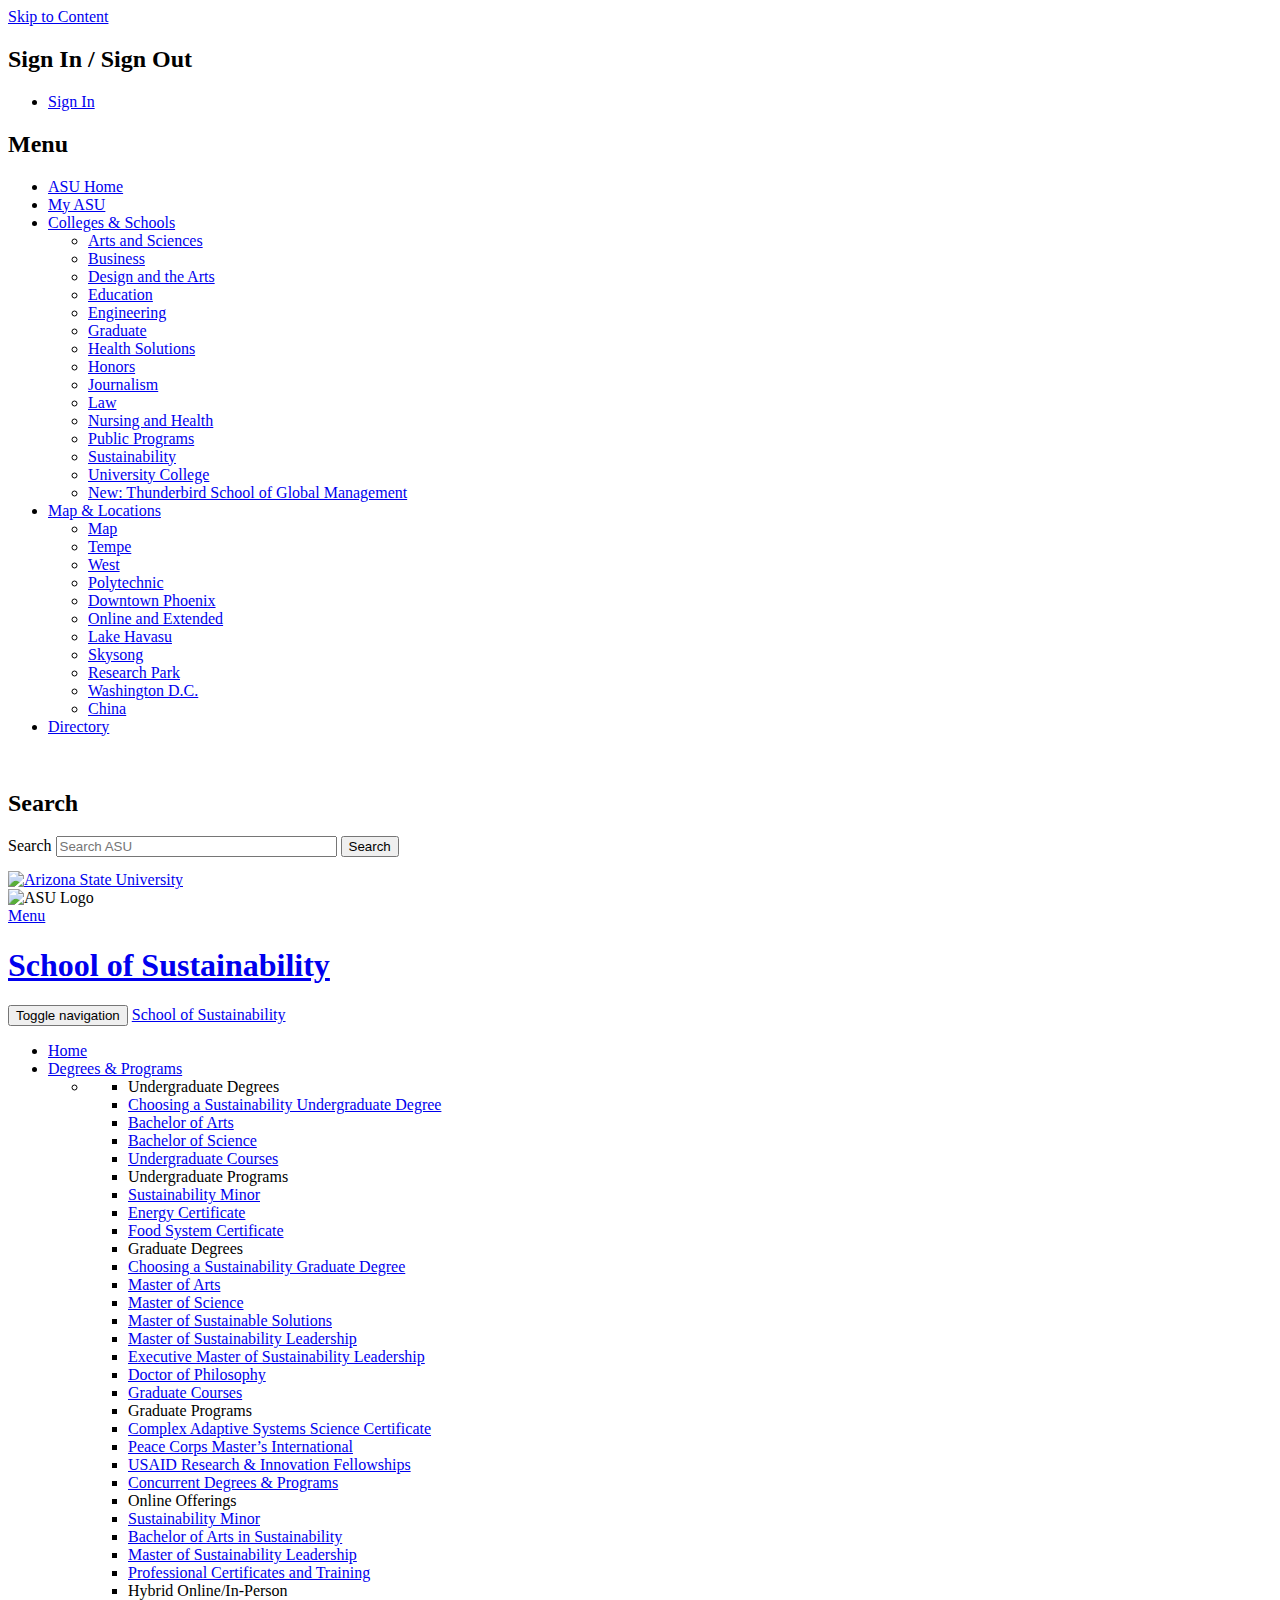
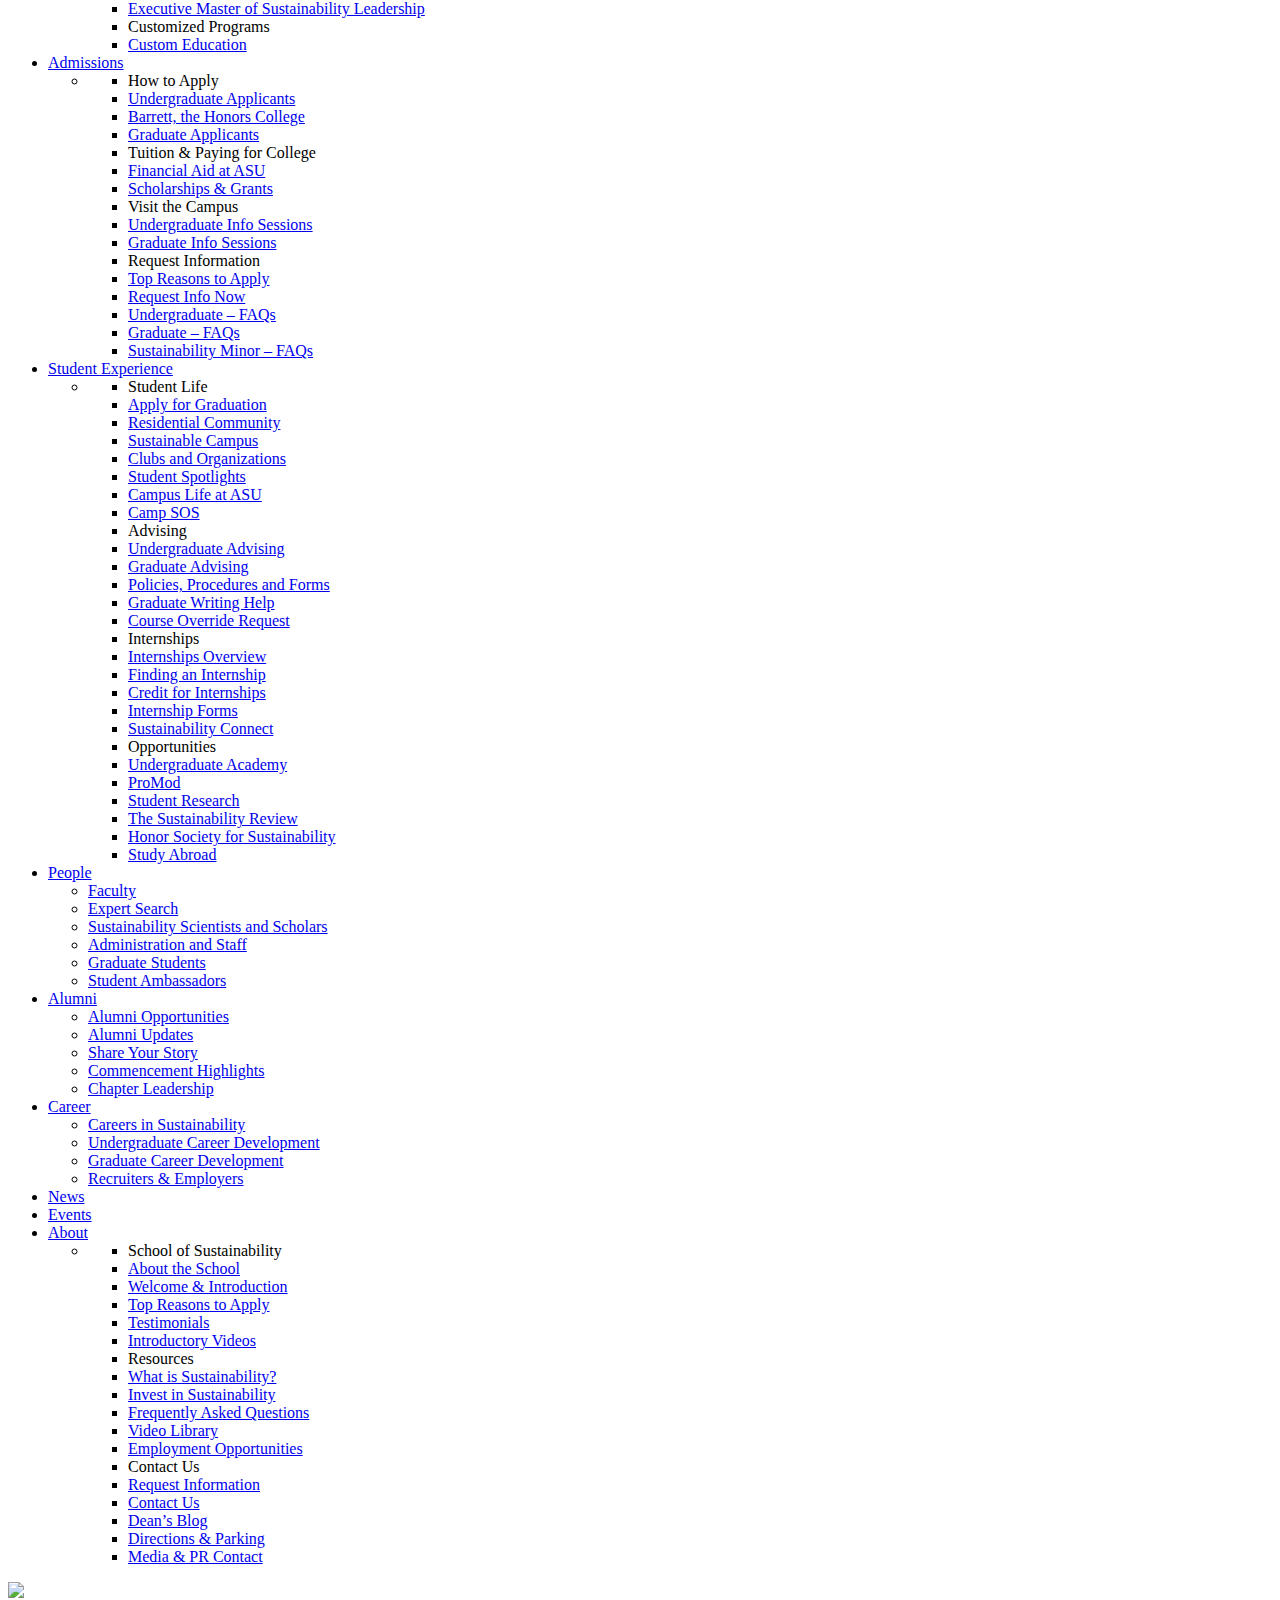
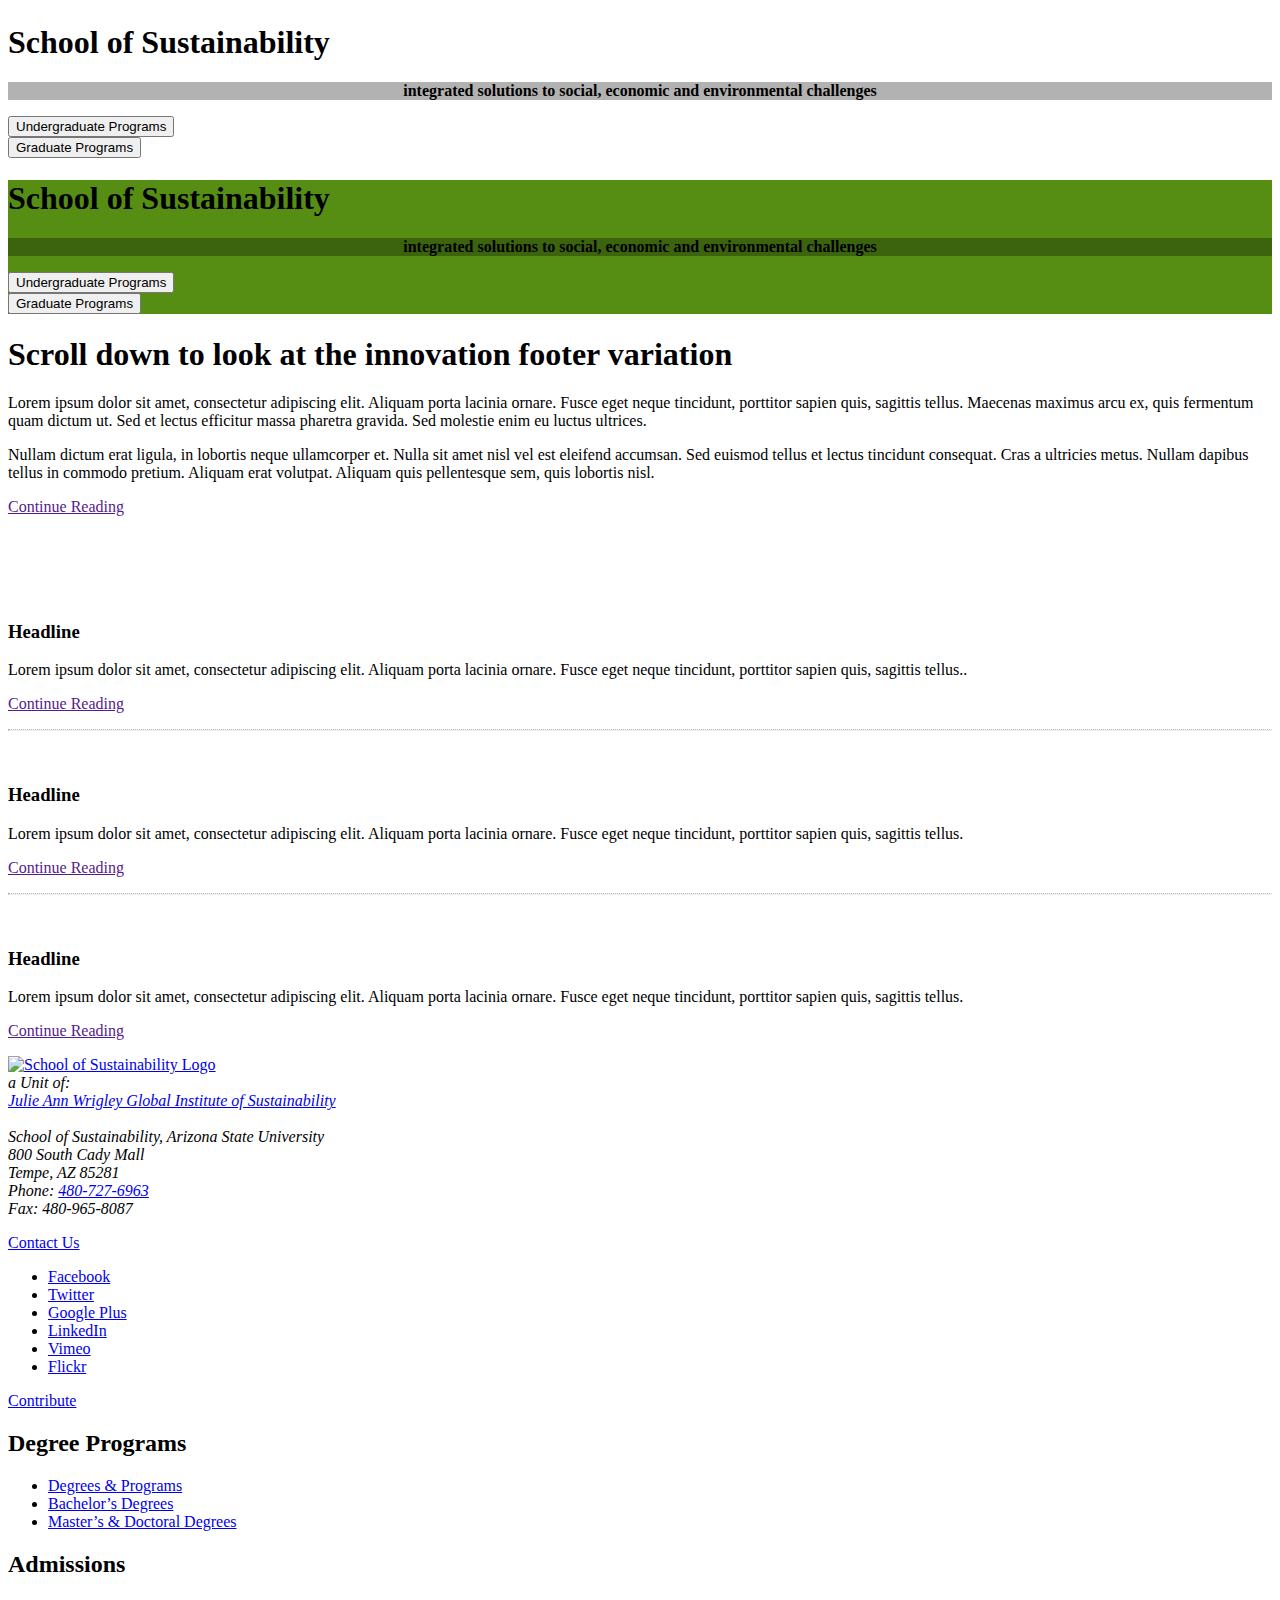
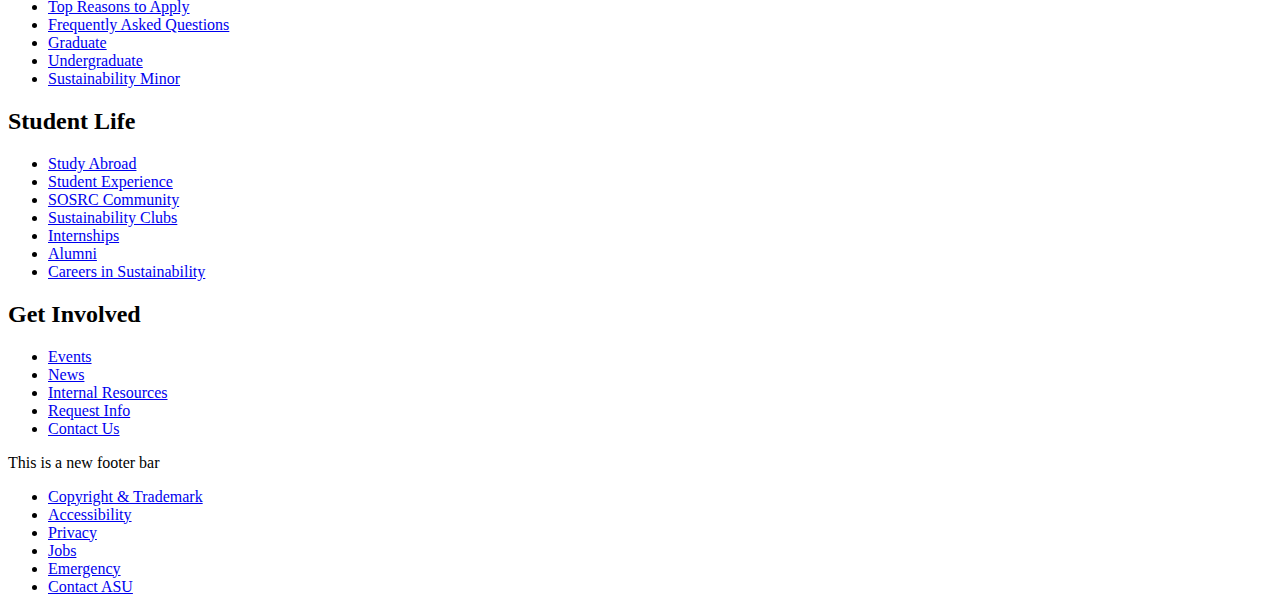
==== commit 20da8977: "Footer bar location established and old innovation footer removed" ====
--- a/index.html
+++ b/index.html
@@ -570,198 +570,48 @@
     <div class="container space-top-0 space-bot-0 pad-top-md pad-bot-md ">
 	<div class="row">
 		<div class="col-md-12">
-			<h2 style="line-height:1.4; text-align:center;" class="space-top-sm">Welcome to the School of Sustainability,<br> the first and best in the nation.</h2> 
-  			<h3 style="line-height:1.4; text-align:center;">Discover how a sustainability degree prepares you for tomorrow’s work environment. </h3><!--You can thrive in tomorrow's dynamic work environment at one of the world's most innovative universities. Discover why the nation's first School of Sustainability is right for you.</h2>-->
-  		</div>
-	</div>
-	<div class="row">
-		<div class="col-sm-6 col-md-4">
-			<a href="https://schoolofsustainability.asu.edu/about/school-of-sustainability/" id="learn-about-school-button-homepage"><button class="btn btn-gold btn-block btn-lg  space-bot-md space-top-md"><i class="fa fa-globe"></i> Learn About our School</button></a>
-		</div>
-		<div class="col-sm-6 col-md-4">
-			<a href="https://schoolofsustainability.asu.edu/about/request-information/" id="request-information-homepage"><button class="btn btn-gold btn-block btn-lg  space-bot-md space-top-md"><i class="fa fa-comments-o"></i> Request Information </button></a>
-		</div>
-		<div class="col-sm-6 col-md-4">
-			<a href="https://schoolofsustainability.asu.edu/admissions/apply/" id="easy-apply-now-button-homepage"><button class="btn btn-gold btn-block btn-lg  space-bot-md space-top-md"><i class="fa fa-pencil-square-o"></i> Apply Now, It’s Easy!</button></a>
-		</div>
-	</div>
-</div>
-<div class="gray-back space-top-0 space-bot-0 pad-bot-md pad-top-lg "><div class="container ">
-	<div class="row">
-		<div class=" col-sm-7 col-md-8">
-			<h2 class="margin-top-0">The Nation’s First School of Sustainability</h2>
-			<p>Established in 2006, the School of Sustainability’s mission is to educate a new generation of scholars and practitioners and create innovative modes of scholarship by bringing together leaders, stakeholders, and people from multiple disciplines to develop practical solutions to the most pressing sustainability challenges.</p> 
-  		</div>
-  		<div class=" col-sm-5 col-md-4">
-    		<div class="panel">
-      			<div class="panel-body" style="padding-top:10px;">
-    				<h3>Explore Our Programs</h3>
-					<a href="https://schoolofsustainability.asu.edu/degrees/undergraduate/" class="btn  btn-blue btn-block" id="undergraduate-programs-button-homepage"><i class="fa fa-graduation-cap"></i> Undergraduate programs</a>
-					<a href="https://schoolofsustainability.asu.edu/degrees/graduate/" class="btn  btn-blue btn-block" id="graduate-programs-button-homepage"><i class="fa fa-graduation-cap"></i> Graduate programs</a>
-      			</div>
-			</div>
- 		</div>
-	</div>
-<br>
-	<div class="row">   
-  		<div class=" col-xs-12">
-    		<blockquote style="border-left:2px solid #568e14  ; border-radius: 4px; margin: 0 2px 20px 0px; padding: 15px 12px 20px 15px; background-color:#fbfbfb ;">
-        		<h3 class="margin-top-0" style="margin-bottom: 8px;"> What is Sustainability? </h3>
-
-        		<p class="margin-top-0" style="max-width:90%">Sustainability is improving human well-being and ensuring social equity for present and future generations while safeguarding the planet’s life-supporting ecosystems. <i>-Dean of School of Sustainability,  Chris Boone</i></p>
-				<p style="max-width:100%">Learn more  <a href="https://schoolofsustainability.asu.edu/about/what-is-sustainability/" id="homepage-what-is-sustainability-text">about sustainability</a> and how a green degree can impact your career and your world.</p>
-       		</blockquote>
-  		</div>  
-		<br>
-	</div>
-</div></div>
-
-<div class="container pad-top-lg pad-top-md pad-bot-md ">   
-	<h2>Our Students are Successfully Leading the Way</h2>
-	<div class="row">
-  		<div class=" col-xs-12 col-sm-4">
-        	<a href="https://schoolofsustainability.asu.edu/degrees/undergraduate/"> 
-           		<p style="margin-bottom:0px"> Undergraduate Degrees »</p>
-				<img class="img-100" src="./index_files/bachelors-science.jpg" alt="Bachelors of Science Sustainability Degree">
-	  		</a>
-    		<blockquote style="border-left:2px solid #568e14  ; border-radius: 4px; margin: 30px 2px 20px 1px; padding: 5px 24px; background-color:#fbfbfb ;">
-        		<p class="margin-top-0" style="margin-bottom: 8px;"><span style="font-size:150% ;">99%</span> Bachelor’s degree alumni are employed or are pursuing graduate degrees.</p>
-       		</blockquote>
-  		</div>
-		<div class=" col-xs-12 col-sm-4">
-        	<a href="https://schoolofsustainability.asu.edu/degrees/graduate/">
-				<p style="margin-bottom:0px"> Master’s &amp; Doctoral Degrees »</p>
-				<img class="img-100" src="./index_files/masters-science.jpg" alt="Masters of Science Sustainability Degree">
-			</a>
-    		<blockquote style="border-left:2px solid #568e14; border-radius: 4px; margin: 30px 2px 20px 1px; padding: 5px 24px; background-color:#fbfbfb ;">       
-      			<p class="margin-top-0" style="margin-bottom: 8px;"><span style="margin-bottom: 0px; font-size:150% ;">100%</span> Master’s degree alumni are employed or pursuing graduate degrees.</p>
-       		</blockquote>
-		</div>
-		<div class=" col-xs-12 col-sm-4">
-			<a href="https://schoolofsustainability.asu.edu/degrees/professional-custom-education/"> <!-- href="/degrees/professional-custom-education/" -->
-				<p style="margin-bottom:0px">Professional &amp; Custom Education  »</p>
-				<img class="img-100" src="./index_files/hp-custom-education.jpg" alt="Professional Education with a Sustainability Degree">
-			</a>
-			<blockquote style="border-left:2px solid #568e14 ; border-radius: 4px; margin: 30px 2px 20px 1px; padding: 5px 24px; background-color:#fbfbfb ;">
-				<p class="margin-top-0" style="margin-bottom: 8px;"><span style="font-size:150% ;  ">93%</span> Doctoral degree alumni are employed.  </p>
-				<p class="margin-top-0"><span style="color:#999  ;">All data from school alumni survey, updated Nov. 2015.</span></p>
-			</blockquote> 
-		</div>
-	 
-<!--<div class=" col-xs-12 col-sm-4">
-     <figure class="effect ">
-        <img class="img-100" src="/files/2014/08/graduate-students-green.jpg">
-        <figcaption>
-          <h2><span>Executive</span></h2>
-          <p>Professional &amp; Custom Education  &raquo;</p>
-          <a href="/degrees/professional-custom-education/">View more</a>
-      </figcaption>
-    </figure>
-    <blockquote style="border-left:2px solid #568e14 ; border-radius: 4px; margin: 0 2px 20px 1px; padding: 5px 24px; background-color:#fbfbfb ;">
-        <p class="margin-top-0" style="margin-bottom: 8px;"><span style="font-size: ;  ">100%</span> Doctoral degree alumni are employed.  </p>
-        <p class="margin-top-0"><span style="color:#999  ;">All data from school alumni survey, updated Nov. 2014.</span></p>
-      </blockquote> 
-  </div>  --> 
-	</div>
-</div> 
- 
-<div class="gray-back space-top-0 space-bot-0 pad-bot-lg pad-top-md "><div class="container ">
-    <h2><a href="https://schoolofsustainability.asu.edu/events/">Upcoming
-		Events</a></h2>
-	<div class="row">
-      <!-- Card Events View -->
-  <div class="col-sm-4 col-xs-12">
-    <div class="row">
-      <div class="col-xs-6 text-center event-card-icon">
-          <div class="event-card-icon center">
-            <a href="https://schoolofsustainability.asu.edu/events/rsvp/film-dog-by-dog" onclick="ga_gios(&#39;send&#39;,  &#39;event&#39;,  &#39;homepage-feature-click&#39;, &#39;View Event&#39;, &#39;Card Image&#39;)">
-              <img class="img-responsive img-link center-block cards-img" src="./index_files/headshot.jpg" alt="Free Film Screening: Dog by Dog">
-            </a>
-          </div>
-              </div>
-      <div class="col-sm-6">
-        <div class="col-xs-6 col-sm-12 text-center">
-          <a class="calendar-large" href="https://schoolofsustainability.asu.edu/events/rsvp/film-dog-by-dog" onclick="ga_gios(&#39;send&#39;,  &#39;event&#39;,  &#39;homepage-feature-click&#39;, &#39;View Event&#39;, &#39;Calendar Icon&#39;)">
-            <time datetime="2016-Jan-13" class="icon">
-              <strong>Jan</strong>
-              <em>13</em>
-            </time>
-          </a>
-        </div>
-        <div class="col-xs-6 col-sm-12 text-center events-card-calendar-readable-day">
-          Wednesday, 13th of January 2016
-        </div>  
-      </div>
+			       
+
+<h1>Scroll down to look at the innovation footer variation</h1>
+  <div class="row">
+    <div class="col-sm-7">
+      <p>Lorem ipsum dolor sit amet, consectetur adipiscing elit. Aliquam porta lacinia ornare. Fusce eget neque tincidunt, porttitor sapien quis, sagittis tellus. Maecenas maximus arcu ex, quis fermentum quam dictum ut. Sed et lectus efficitur massa pharetra gravida. Sed molestie enim eu luctus ultrices. </p>
+    
+      <p>Nullam dictum erat ligula, in lobortis neque ullamcorper et. Nulla sit amet nisl vel est eleifend accumsan. Sed euismod tellus et lectus tincidunt consequat. Cras a ultricies metus. Nullam dapibus tellus in commodo pretium. Aliquam erat volutpat. Aliquam quis pellentesque sem, quis lobortis nisl.</p>
+
+      <p><a href="" target="_blank">Continue Reading <i class="fa fa-external-link"></i></a></p> 
     </div>
-    <div class="row">
-      <div class="col-sm-12">
-        <p class="short-event">
-            </p><h3><a href="https://schoolofsustainability.asu.edu/events/rsvp/film-dog-by-dog" onclick="ga_gios(&#39;send&#39;,  &#39;event&#39;,  &#39;homepage-feature-click&#39;, &#39;View Event&#39;, &#39;Card Title&#39;)">Free Film Screening: Dog by Dog</a></h3> 
-          
-        <p></p>
-      </div>
+    <div class="col-sm-5">
+      <img src="https://placeholdit.imgix.net/~text?txtsize=33&txt=200%C3%97150&w=200&h=150" alt="" class="img-100 hidden-xs" />
     </div>
   </div>
-<!--/Card Events View --> 
-	</div>
-</div></div>
-
-<div class="container space-top-0 space-bot-0 pad-bot-lg pad-top-md ">
+
+<br>
+
 <div class="row">
-  <div class="col-sm-12 col-md-12">
-	  <h2><a href="https://schoolofsustainability.asu.edu/news/">Sustainability News</a></h2>
-	    <div class="col-sm-4 col-xs-12">
-    <div class="news-card-icon">
-        <a href="https://sustainability.asu.edu/news/archive/media-seeks-asu-expertise-on-paris-climate-talks" onclick="ga_gios(&#39;send&#39;, &#39;event&#39;, &#39;homepage-feature-click&#39;, &#39;View News&#39;, &#39;Card Image&#39;)"><img class="img-responsive img-link cards-img" src="./index_files/media-mentions-300x300.jpg" alt="Media seeks ASU expertise on Paris climate talks"></a>
-          </div>
-      <h3><a href="https://sustainability.asu.edu/news/archive/media-seeks-asu-expertise-on-paris-climate-talks" onclick="ga_gios(&#39;send&#39;, &#39;event&#39;,  &#39;homepage-feature-click&#39;, &#39;View News&#39;, &#39;Card Title&#39;)">Media seeks ASU expertise on Paris climate talks</a></h3>
-        <p>
-          Eight ASU sustainability experts were in attendance at the 2015 United Nations Framework Convention on Climate Change Conference of the Parties in Paris, France, Nov. 30 through Dec. 11. With expertise ranging from international law to ecology to ideology, policy and equity, Arizona State University was well represented in the media. 
-
-In an article published...<br>
-        </p>
-    <p></p>
+  <div class="col-md-4 col-sm-6">
+    <p><img src="https://placeholdit.imgix.net/~text?txtsize=33&txt=200%C3%97150&w=200&h=150" alt="" class="img-100" /></p>
+      <h3> Headline </h3>
+        <p>Lorem ipsum dolor sit amet, consectetur adipiscing elit. Aliquam porta lacinia ornare. Fusce eget neque tincidunt, porttitor sapien quis, sagittis tellus..</p>
+        <p><a href="" target="_blank">Continue Reading <i class="fa fa-external-link"></i></a></p>
   </div>
-  <div class="col-sm-4 col-xs-12">
-    <div class="news-card-icon">
-        <a href="https://sustainability.asu.edu/news/archive/whats-the-deal-with-food-compost-at-asu" onclick="ga_gios(&#39;send&#39;, &#39;event&#39;, &#39;homepage-feature-click&#39;, &#39;View News&#39;, &#39;Card Image&#39;)"><img class="img-responsive img-link cards-img" src="./index_files/Gypsum-300x225.jpg" alt="What’s the deal with food compost at ASU?"></a>
-          </div>
-      <h3><a href="https://sustainability.asu.edu/news/archive/whats-the-deal-with-food-compost-at-asu" onclick="ga_gios(&#39;send&#39;, &#39;event&#39;,  &#39;homepage-feature-click&#39;, &#39;View News&#39;, &#39;Card Title&#39;)">What’s the deal with food compost at ASU?</a></h3>
-        <p>
-          Every truck of organic material diverted away from the landfill strengthens ASU’s commitment to sustainable business practices.
-
-Compost is immensely beneficial because it decreases methane emissions from landfills; treats waste as a resource; employs locally; saves money; supports alternatives to the outdated, linear economy landfilling model; and creates fertilizers to rejuvenate soils and grow food.
-
-Composted organics...<br>
-        </p>
-    <p></p>
+  <hr class="visible-xs-block" style="border-top: 1px dotted #b7b7b7">  
+  <div class="col-md-4 col-sm-6">
+    <p><img src="https://placeholdit.imgix.net/~text?txtsize=33&txt=200%C3%97150&w=200&h=150" alt="" class="img-100" /></p>
+      <h3> Headline </h3>
+        <p>Lorem ipsum dolor sit amet, consectetur adipiscing elit. Aliquam porta lacinia ornare. Fusce eget neque tincidunt, porttitor sapien quis, sagittis tellus.</p>
+        <p><a href="" target="_blank">Continue Reading <i class="fa fa-external-link"></i></a></p>
   </div>
-  <div class="col-sm-4 col-xs-12">
-    <div class="news-card-icon">
-        <a href="https://sustainability.asu.edu/news/archive/scientist-weighs-in-on-future-habitability-of-persian-gulf" onclick="ga_gios(&#39;send&#39;, &#39;event&#39;, &#39;homepage-feature-click&#39;, &#39;View News&#39;, &#39;Card Image&#39;)"><img class="img-responsive img-link cards-img" src="./index_files/persian_gulf_satellite_image-300x225.jpg" alt="Scientist weighs in on future habitability of Persian Gulf"></a>
-          </div>
-      <h3><a href="https://sustainability.asu.edu/news/archive/scientist-weighs-in-on-future-habitability-of-persian-gulf" onclick="ga_gios(&#39;send&#39;, &#39;event&#39;,  &#39;homepage-feature-click&#39;, &#39;View News&#39;, &#39;Card Title&#39;)">Scientist weighs in on future habitability of Persian Gulf</a></h3>
-        <p>
-          In response to a study published in Nature Climate Change that predicts parts of the Persian Gulf will be uninhabitable by the end of this century, sustainability scientist David Hondula points out that conditions in many cities - including Phoenix - already reach extremes that pose a threat to human health and lives.
-        </p>
-    <p></p>
+  <hr class="visible-xs-block" style="border-top: 1px dotted #b7b7b7">  
+  <div class="col-md-4 col-sm-6">
+    <p><img src="https://placeholdit.imgix.net/~text?txtsize=33&txt=200%C3%97150&w=200&h=150" alt="" class="img-100" /></p>
+      <h3> Headline </h3>
+        <p>Lorem ipsum dolor sit amet, consectetur adipiscing elit. Aliquam porta lacinia ornare. Fusce eget neque tincidunt, porttitor sapien quis, sagittis tellus.<br></p>
+        <p><a href="" target="_blank">Continue Reading <i class="fa fa-external-link"></i></a></p>
   </div>
-
-  </div>
- <!-- Removed for when we dont have any events <div class="col-sm-12 col-md-8">
-	  &#091;panel pad-top-0 pad-bot-0 class="homepage-news-events-panel"&#093;
-	    <h2><a href="/news/">Sustainability News</a></h2>
-		&#091;news-slide category='universal-news,features,thought-leader'&#093;
-      &#091;/panel&#093;  
-  </div>
-
-  <div class="col-sm-12 col-md-4" > 
-    &#091;panel pad-top-0 pad-bot-0 class="homepage-news-events-panel"&#093;
-      <h2><a href="/events/">Events</a></h2>
-      &#091;events-short limit=5&#093; 	  
-    &#091;/panel&#093;  
-  </div>
--->
+</div>
+
+</div> 
 </div>  
 </div>    
  
@@ -831,29 +681,22 @@
 </ul></div>
         </div><!-- /.row -->
       </div><!-- /.container -->
-      <div class="container">
-        <div class="row">
-          <div class="col-md-12">
-            <div id="text-2" class="widget widget_text  ">			<div class="textwidget"></div>
-		</div>          </div>
+
+    </div><!-- /.big-foot -->
+    <div class="container innovation-bar">
+      <div class="row">
+        <div class="col-md-12">
+          This is a new footer bar
         </div>
       </div>
-    </div><!-- /.big-foot -->
+    </div>
     <div class="little-foot">
       <div class="container">
         <div class="row">
           <div class="col-md-12">
-            <div class="little-foot__innovate-image-wrapper pull-left">
-               <a href="http://yourfuture.asu.edu/rankings" target="_blank" id="best-colleges-us-news-bage-icon">
-                <img src="./index_files/best-colleges-us-news-badge.png" alt="Best Colleges U.S. News Most Innovative 2016">
-              </a>
-            </div>
+            
             <div class="little-foot__right">
-              <span class="little-foot__right__innovate">
-                 <a href="http://yourfuture.asu.edu/rankings" target="_blank">Learn to thrive</a>
-                 <br>
-                 <span>#1 in the U.S. for innovation</span>
-              </span>
+
               <ul class="little-foot-nav">
                 <li><a href="http://www.asu.edu/copyright/" id="copyright-trademark-legal-footer">Copyright &amp; Trademark</a></li>
                 <li><a href="http://www.asu.edu/accessibility/" id="accessibility-legal-footer">Accessibility</a></li>
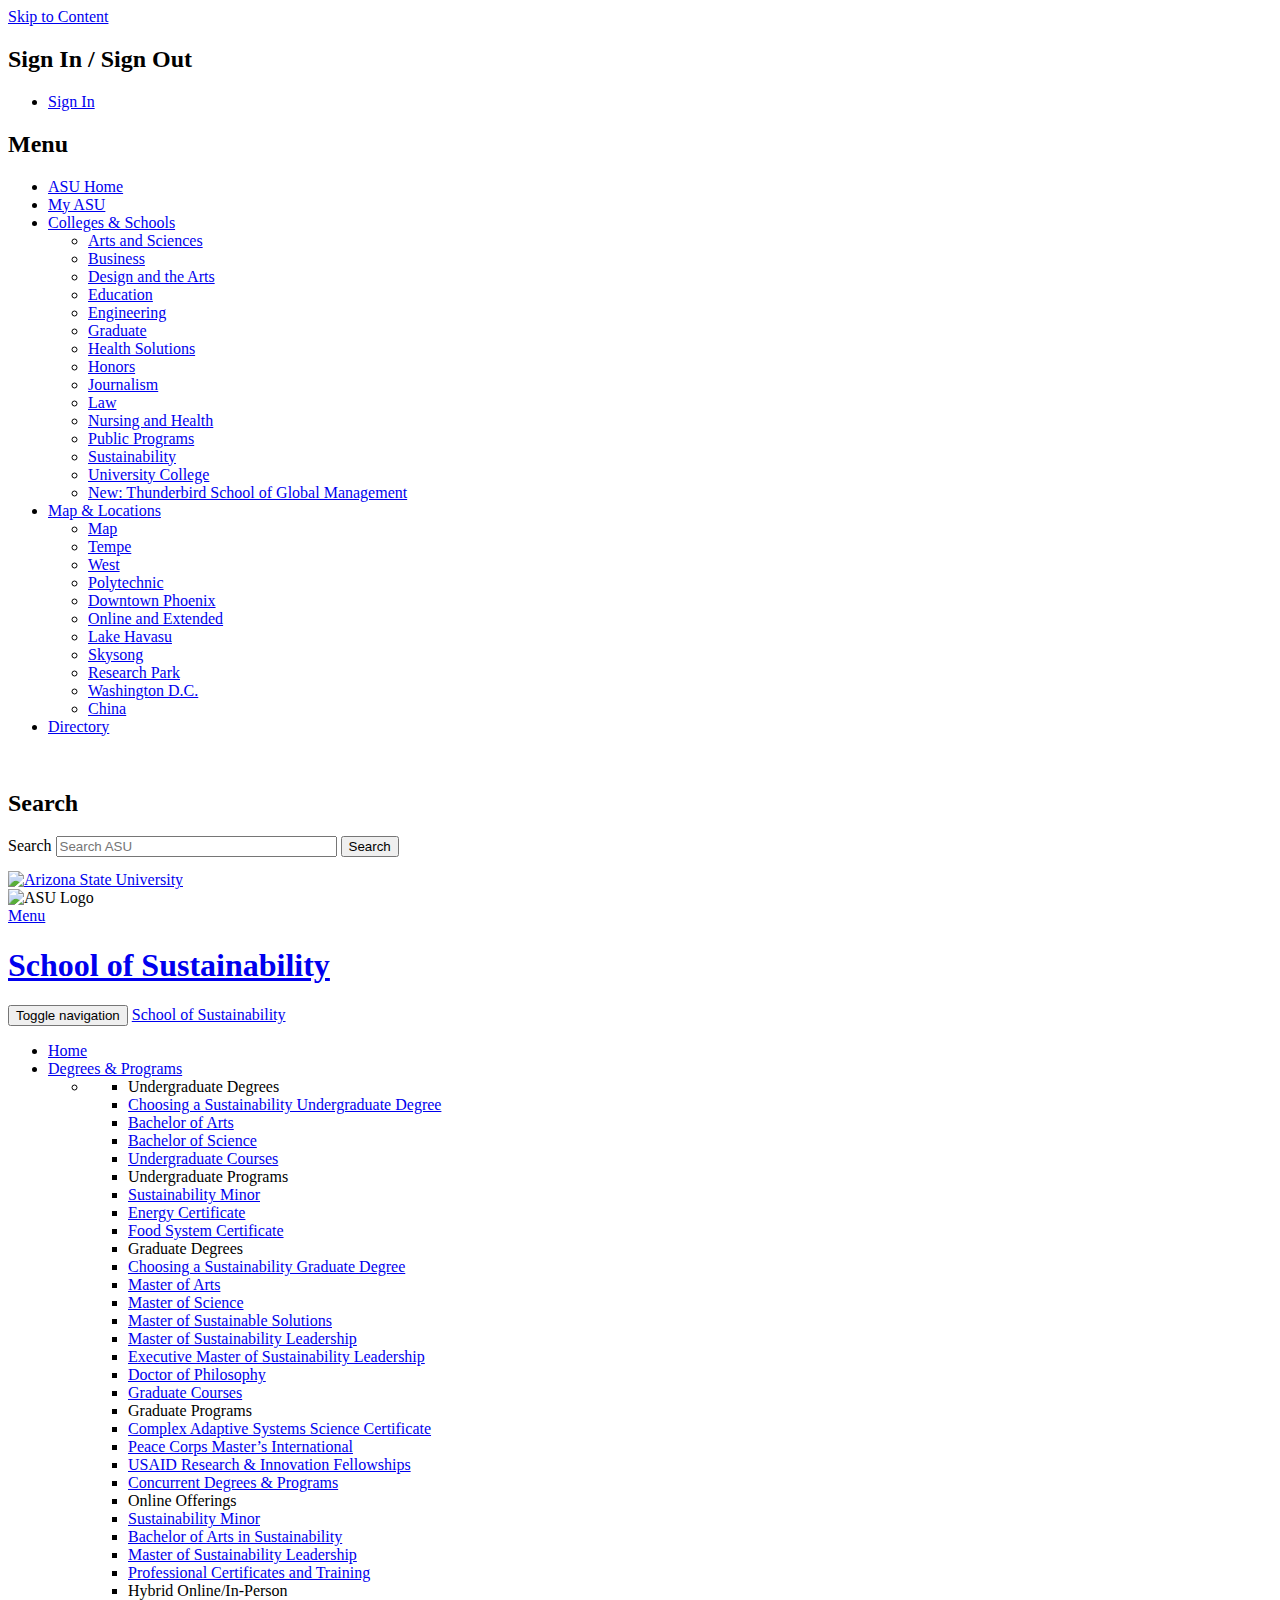
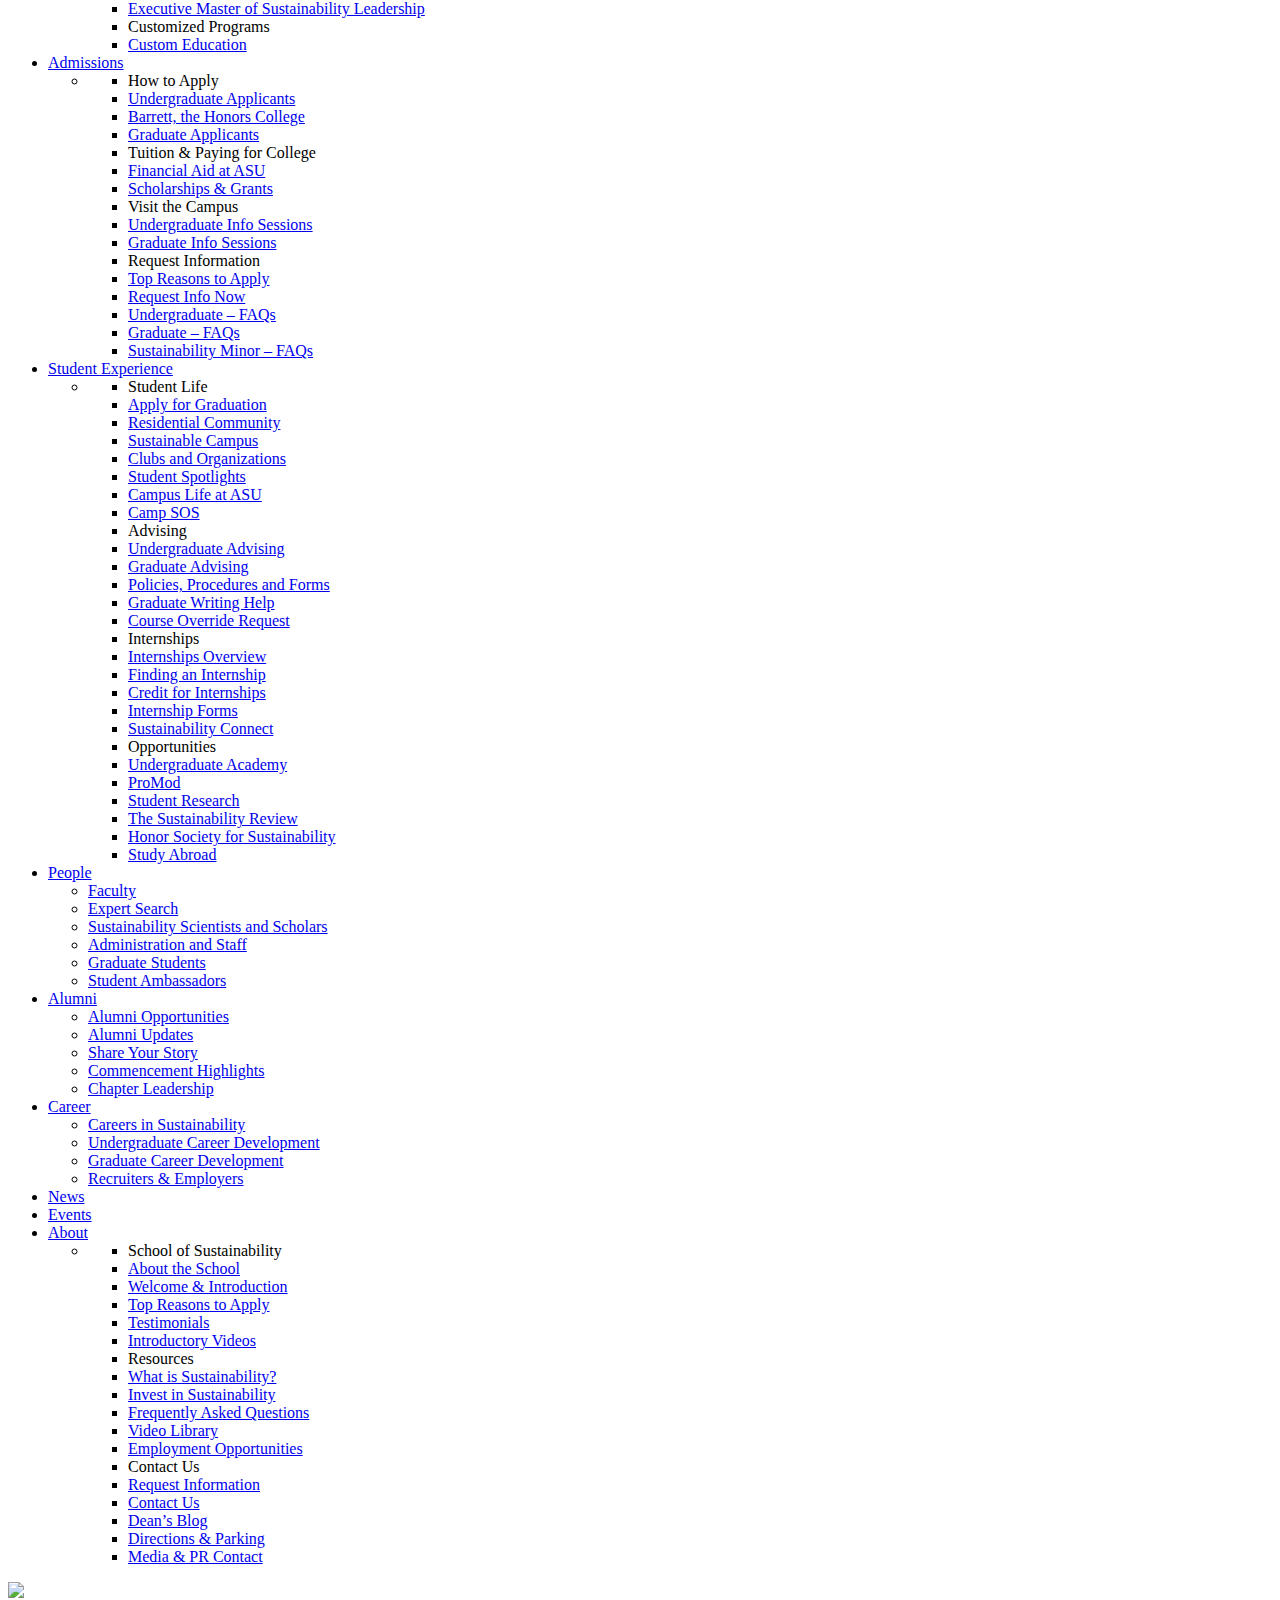
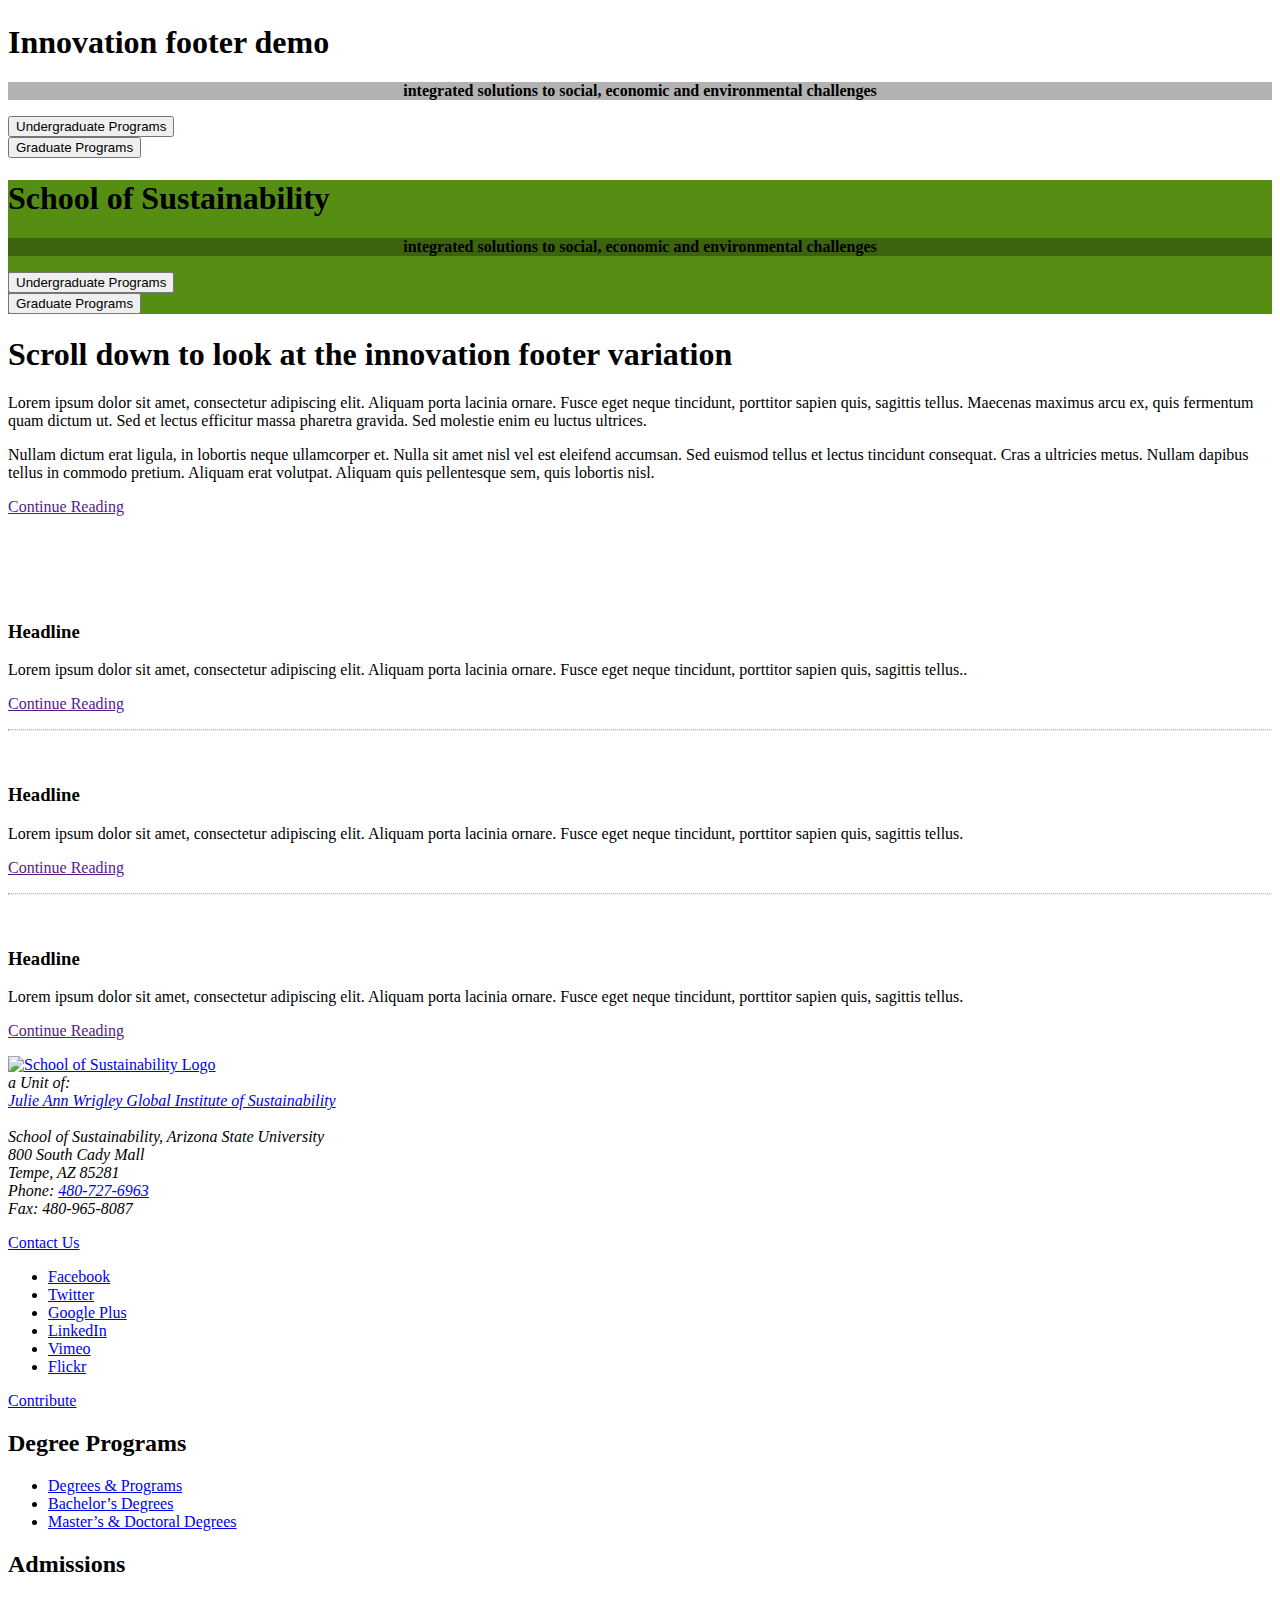
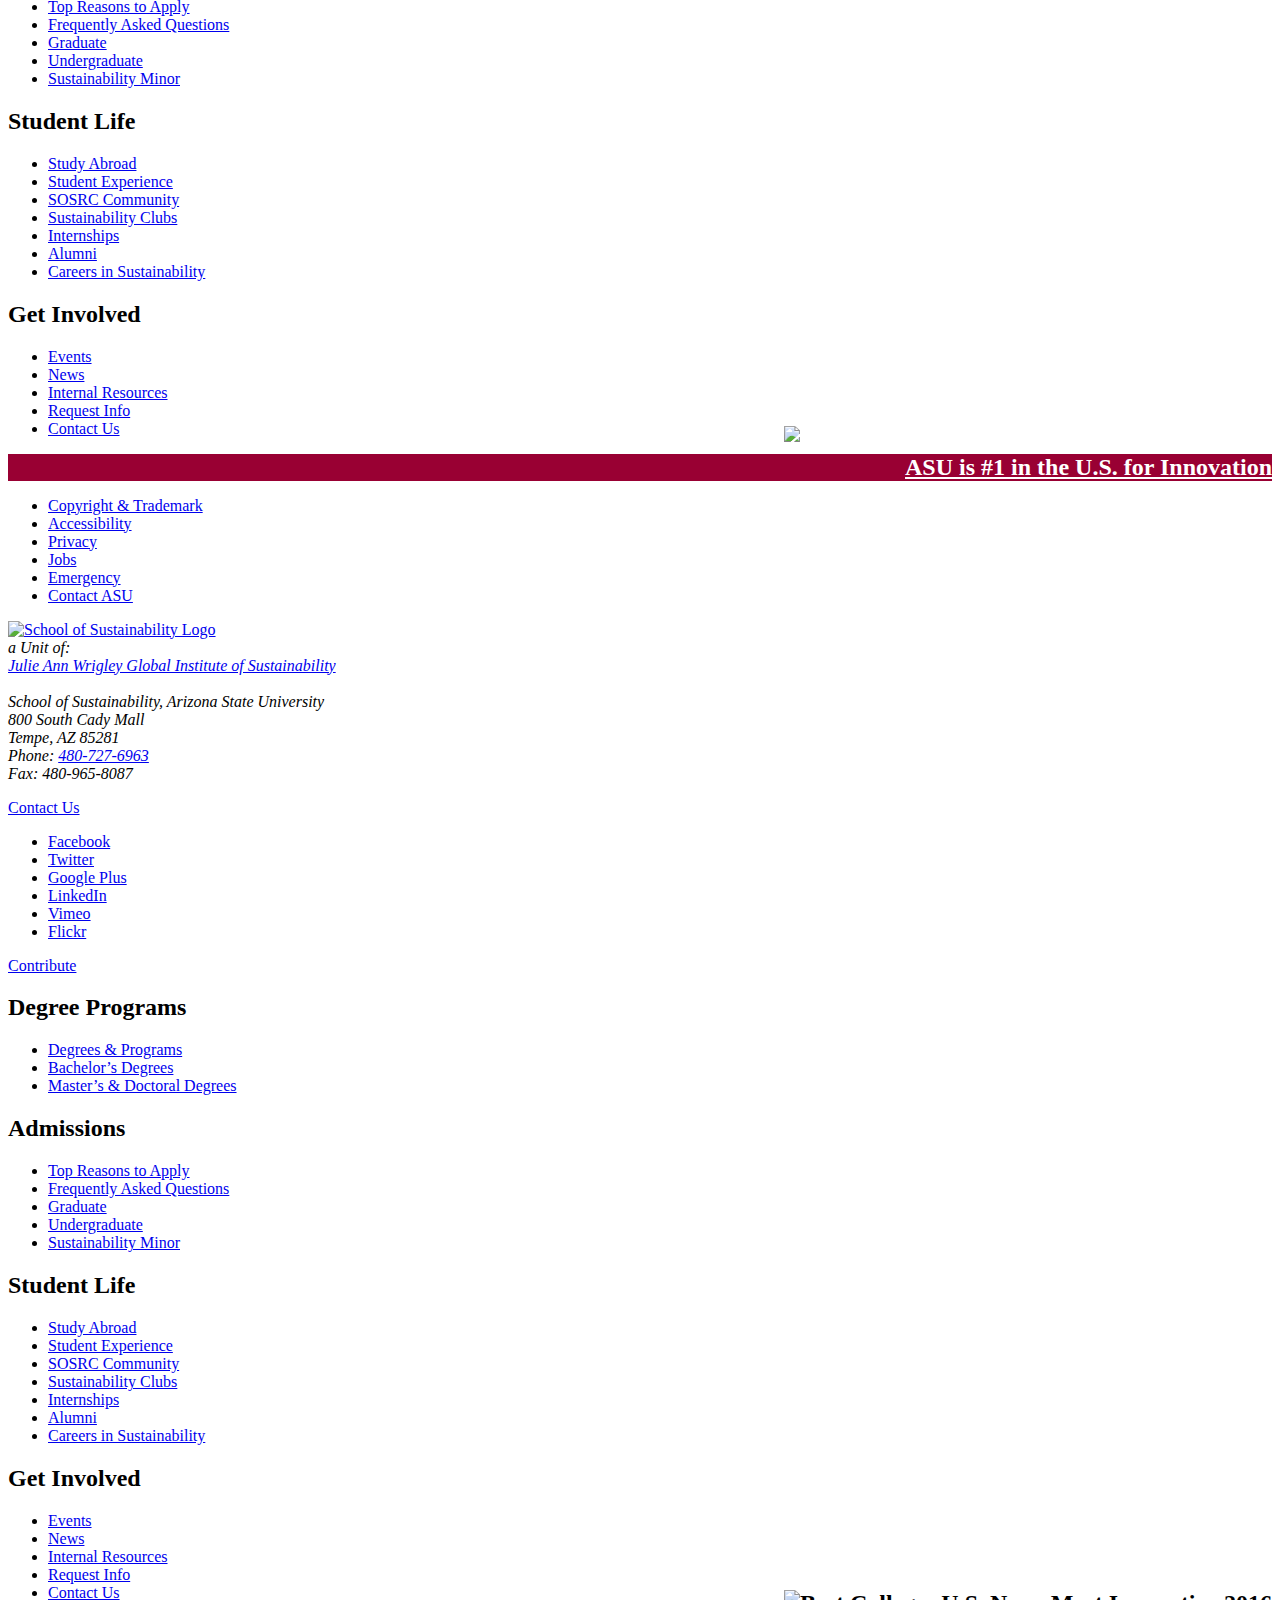
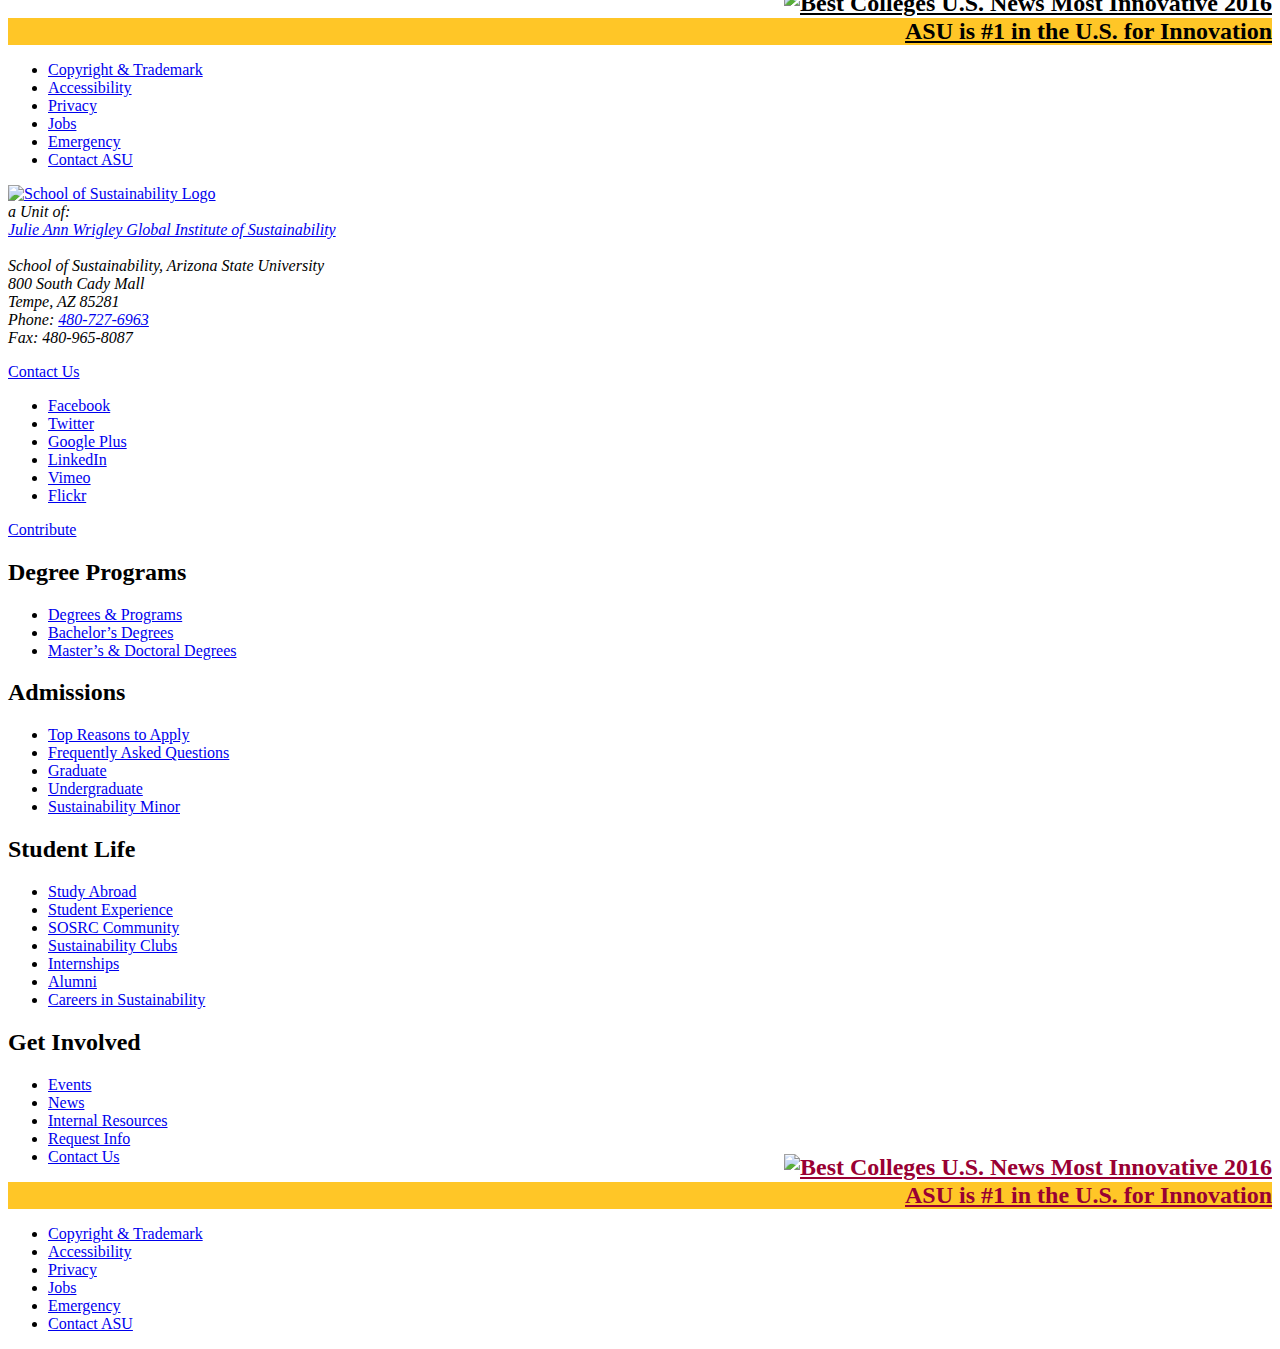
==== commit c500250e: "Merge pull request #2 from gios-asu/master" ====
--- a/index.html
+++ b/index.html
@@ -4,7 +4,7 @@
   <meta charset="UTF-8">
   <meta name="viewport" content="width=device-width, initial-scale=1">
   <meta http-equiv="X-UA-Compatible" content="IE=edge">
-  <title>ASU School of Sustainability - Earn a Sustainability Degree</title>
+  <title>Innovation footer demo</title>
   <link rel="profile" href="http://gmpg.org/xfn/11">
       <link rel="pingback" href="">
   
@@ -542,7 +542,7 @@
         <span id="skippy" class="sr-only"></span>
 <div id="main-wrapper" class="clearfix">
   <div id="main" class="clearfix">
-    <div class="column">  <div class="region region-content">    <div class="block block-system">      <div class="content">        <div class="panel-display clearfix"><section class="hero-ratio  "><img src="./index_files/ratio-transform.jpg" class="image-hero">           <div class="container">             <div class="row">               <div class="fdt-home-container fdt-home-column-content clearfix panel-panel row-fluid container">                 <div class="fdt-home-column-content-region fdt-home-row panel-panel span12">                   <div class="panel-pane pane-fieldable-panels-pane pane-fpid-12 pane-bundle-text"><h1 class="pane-title" style="color:">School of Sustainability</h1><div style="color:"><div class="pane-content">  <div class="fieldable-panels-pane">    <div class="field field-name-field-basic-text-text field-type-text-long field-label-hidden">      <div class="field-items">        <div class="field-item even" style="color:">          <p></p><p style="font-weight:bold; width:100%; background-color:rgba(0,0,0,0.3); text-align:center; font-size: 16px;">integrated solutions to social, economic and environmental challenges</p>
+    <div class="column">  <div class="region region-content">    <div class="block block-system">      <div class="content">        <div class="panel-display clearfix"><section class="hero-ratio  "><img src="./index_files/ratio-transform.jpg" class="image-hero">           <div class="container">             <div class="row">               <div class="fdt-home-container fdt-home-column-content clearfix panel-panel row-fluid container">                 <div class="fdt-home-column-content-region fdt-home-row panel-panel span12">                   <div class="panel-pane pane-fieldable-panels-pane pane-fpid-12 pane-bundle-text"><h1 class="pane-title" style="color:">Innovation footer demo</h1><div style="color:"><div class="pane-content">  <div class="fieldable-panels-pane">    <div class="field field-name-field-basic-text-text field-type-text-long field-label-hidden">      <div class="field-items">        <div class="field-item even" style="color:">          <p></p><p style="font-weight:bold; width:100%; background-color:rgba(0,0,0,0.3); text-align:center; font-size: 16px;">integrated solutions to social, economic and environmental challenges</p>
 <div class="row hidden-xs">
   <div class="col-lg-6 space-bot-sm">
   <a href="https://schoolofsustainability.asu.edu/degrees/undergraduate/" id="undergraduate-programs-button-hero"><button class="btn  btn-block btn-blue" type="button"><i class="fa fa-graduation-cap"></i> Undergraduate Programs</button></a>
@@ -683,13 +683,51 @@
       </div><!-- /.container -->
 
     </div><!-- /.big-foot -->
-    <div class="container innovation-bar">
-      <div class="row">
-        <div class="col-md-12">
-          This is a new footer bar
-        </div>
+
+
+<!-- This is a mockup implementation, these styles should be reimplemented before going into production -->
+<style type="text/css">
+#innovation-bar {
+  background-color: #903; 
+  text-align: right;
+}
+#innovation-bar a {
+  color: white;
+  font-size: x-large;
+  font-weight: 700;
+  border-bottom: 0;
+}
+#innovation-bar a:hover {
+  color: #ccc;
+}
+.innovation-footer-image-wrapper {
+  height:0;
+}
+.innovation-footer-image-wrapper a {
+  display: block;
+}
+.innovation-footer-image-wrapper img { 
+  position: relative;
+  top: -55px;
+  /*z-index: 99; */
+}
+</style>
+<div id="innovation-bar">
+  <div class="container">
+    <div class="row">
+      <div class="col-md-10 space-top-sm space-bot-sm">
+        <a href="http://yourfuture.asu.edu/rankings">ASU is #1 in the U.S. for Innovation</a>
+      </div>
+      <div class="hidden-sm hidden-xs col-md-2 innovation-footer-image-wrapper">
+         <a href="http://yourfuture.asu.edu/rankings" target="_blank" id="best-colleges-us-news-bage-icon">
+          <img src="./index_files/best-colleges-us-news-badge.png" alt="Best Colleges U.S. News Most Innovative 2016">
+        </a>
       </div>
     </div>
+  </div>
+</div>
+<!-- END MOCKUP -->
+
     <div class="little-foot">
       <div class="container">
         <div class="row">
@@ -713,7 +751,237 @@
 
   </div><!-- /.footer -->
   <!-- End Footer -->
-
+  <div class="footer">
+    <div class="big-foot">
+      <div class="container">
+        <div class="row">
+          <div class="col-md-4 col-sm-12 space-bot-md">
+            <a class="footer-logo-link" href="./index_files/index.html"><img class="footer-logo" src="./index_files/SOS_REV.png" alt="School of Sustainability Logo"></a><br>
+                        <address>
+              a Unit of: <br>
+<a href="https://sustainability.asu.edu/">Julie Ann Wrigley Global Institute of Sustainability</a><br>
+<br>
+School of Sustainability, Arizona State University<br>
+800 South Cady Mall <br>
+Tempe, AZ 85281<br>
+              Phone: <a class="phone-link" href="tel:480-727-6963" id="phone-link-in-footer">480-727-6963</a><br>              Fax: 480-965-8087<br>            </address>
+            <p><a class="contact-link" href="mailto:schoolofsustainability@asu.edu?subject=SOS%20Contact%20Us" id="contact-us-link-in-footer">Contact Us</a></p>            <ul class="social-media">
+              <li><a href="https://www.facebook.com/ASUsustainability" title="Facebook" id="facebook-link-in-footer"><i class="fa fa-facebook-square"></i><span class="sr-only">Facebook</span></a></li>              <li><a href="https://twitter.com/asugreen" title="Twitter" id="twitter-link-in-footer"><i class="fa fa-twitter-square"></i><span class="sr-only">Twitter</span></a></li>              <li><a href="https://plus.google.com/+SchoolofSustainabilityTempe" title="Google+" id="google_plus-link-in-footer"><i class="fa fa-google-plus-square"></i><span class="sr-only">Google Plus</span></a></li><li><a href="https://sustainability.asu.edu/linkedin" title="LinkedIn" id="linkedin-link-in-footer"><i class="fa fa-linkedin-square"></i><span class="sr-only">LinkedIn</span></a></li><li><a href="https://vimeo.com/sustainability" title="Vimeo" id="vimeo-link-in-footer"><i class="fa fa-vimeo-square"></i><span class="sr-only">Vimeo</span></a></li><li><a href="https://www.flickr.com/photos/asu-gios/" title="Flickr" id="flickr-link-in-footer"><i class="fa fa-flickr"></i><span class="sr-only">Flickr</span></a></li>            </ul>
+            <a class="btn btn-primary" href="http://www.asufoundation.org/SchoolOfSustainability" id="contribute-button-in-footer">Contribute</a>            
+          </div>
+
+
+          <div class="col-md-2 col-sm-3 space-bot-md"><h2 data-toggle="collapse" data-target="#menu-item-596-nav">Degree Programs  <span class="caret hidden-sm hidden-md hidden-lg"></span></h2>
+<ul class="big-foot-nav collapse in" id="menu-item-596-nav"><li id="menu-item-3347" class="menu-item menu-item-type-post_type menu-item-object-page"><a href="https://schoolofsustainability.asu.edu/degrees/" id="nav-item_degrees-programs-2_under_596">Degrees &amp; Programs</a></li>
+<li id="menu-item-3345" class="menu-item menu-item-type-post_type menu-item-object-page"><a href="https://schoolofsustainability.asu.edu/degrees/undergraduate/" id="nav-item_3345_under_596">Bachelor’s Degrees</a></li>
+<li id="menu-item-3346" class="menu-item menu-item-type-post_type menu-item-object-page"><a href="https://schoolofsustainability.asu.edu/degrees/graduate/" id="nav-item_3346_under_596">Master’s &amp; Doctoral Degrees</a></li>
+
+</ul></div>
+<div class="col-md-2 col-sm-3 space-bot-md"><h2 data-toggle="collapse" data-target="#menu-item-597-nav">Admissions  <span class="caret hidden-sm hidden-md hidden-lg"></span></h2>
+<ul class="big-foot-nav collapse in" id="menu-item-597-nav"><li id="menu-item-3372" class="menu-item menu-item-type-post_type menu-item-object-page"><a href="https://schoolofsustainability.asu.edu/about/top-reasons/" id="nav-item_3372_under_597">Top Reasons to Apply</a></li>
+<li id="menu-item-3340" class="menu-item menu-item-type-post_type menu-item-object-page"><a href="https://schoolofsustainability.asu.edu/about/faq/" id="nav-item_3340_under_597">Frequently Asked Questions</a></li>
+<li id="menu-item-3342" class="menu-item menu-item-type-post_type menu-item-object-page"><a href="https://schoolofsustainability.asu.edu/admissions/graduate-faq/" id="nav-item_graduate_under_597">Graduate</a></li>
+<li id="menu-item-3339" class="menu-item menu-item-type-post_type menu-item-object-page"><a href="https://schoolofsustainability.asu.edu/admissions/undergraduate-faq/" id="nav-item_undergraduate_under_597">Undergraduate</a></li>
+<li id="menu-item-3337" class="menu-item menu-item-type-post_type menu-item-object-page"><a href="https://schoolofsustainability.asu.edu/admissions/minor-advisors-faq/" id="nav-item_minor-in-sustainability_under_597">Sustainability Minor</a></li>
+
+</ul></div>
+<div class="col-md-2 col-sm-3 space-bot-md"><h2 data-toggle="collapse" data-target="#menu-item-598-nav">Student Life  <span class="caret hidden-sm hidden-md hidden-lg"></span></h2>
+<ul class="big-foot-nav collapse in" id="menu-item-598-nav"><li id="menu-item-4883" class="menu-item menu-item-type-post_type menu-item-object-page"><a href="https://schoolofsustainability.asu.edu/student-experience/study-abroad/" id="nav-item_4883_under_598">Study Abroad</a></li>
+<li id="menu-item-3348" class="menu-item menu-item-type-post_type menu-item-object-page"><a href="https://schoolofsustainability.asu.edu/student-experience/" id="nav-item_3348_under_598">Student Experience</a></li>
+<li id="menu-item-3375" class="menu-item menu-item-type-post_type menu-item-object-page"><a href="https://schoolofsustainability.asu.edu/student-experience/residential-community/" id="nav-item_sos-res-community_under_598">SOSRC Community</a></li>
+<li id="menu-item-3349" class="menu-item menu-item-type-post_type menu-item-object-page"><a href="https://schoolofsustainability.asu.edu/student-experience/clubs-organizations/" id="nav-item_sustainability-clubs_under_598">Sustainability Clubs</a></li>
+<li id="menu-item-3374" class="menu-item menu-item-type-post_type menu-item-object-page"><a href="https://schoolofsustainability.asu.edu/student-experience/sustainability-internships-overview/" id="nav-item_internships-overview_under_598">Internships</a></li>
+<li id="menu-item-3351" class="menu-item menu-item-type-post_type menu-item-object-page"><a href="https://schoolofsustainability.asu.edu/alumni-career/" id="nav-item_alumni-career-development_under_598">Alumni</a></li>
+<li id="menu-item-4808" class="menu-item menu-item-type-post_type menu-item-object-page"><a href="https://schoolofsustainability.asu.edu/alumni-career/careers-in-sustainability/" id="nav-item_4808_under_598">Careers in Sustainability</a></li>
+
+</ul></div>
+<div class="col-md-2 col-sm-3 space-bot-md"><h2 data-toggle="collapse" data-target="#menu-item-599-nav">Get Involved  <span class="caret hidden-sm hidden-md hidden-lg"></span></h2>
+<ul class="big-foot-nav collapse in" id="menu-item-599-nav"><li id="menu-item-3354" class="menu-item menu-item-type-post_type menu-item-object-page"><a href="https://schoolofsustainability.asu.edu/events/" id="nav-item_3354_under_599">Events</a></li>
+<li id="menu-item-3352" class="menu-item menu-item-type-post_type menu-item-object-page"><a href="https://schoolofsustainability.asu.edu/alumni-news/" id="nav-item_3352_under_599">News</a></li>
+<li id="menu-item-6110" class="menu-item menu-item-type-post_type menu-item-object-page"><a href="https://schoolofsustainability.asu.edu/internal/" id="nav-item_6110_under_599">Internal Resources</a></li>
+<li id="menu-item-3371" class="menu-item menu-item-type-post_type menu-item-object-page"><a href="https://schoolofsustainability.asu.edu/about/request-information/" id="nav-item_3371_under_599">Request Info</a></li>
+<li id="menu-item-3355" class="menu-item menu-item-type-post_type menu-item-object-page"><a href="https://schoolofsustainability.asu.edu/about/contact/" id="nav-item_3355_under_599">Contact Us</a></li>
+
+</ul></div>
+        </div><!-- /.row -->
+      </div><!-- /.container -->
+
+    </div><!-- /.big-foot -->
+
+
+<!-- This is a mockup implementation, these styles should be reimplemented before going into production -->
+<style type="text/css">
+#innovation-bar-gold {
+  background-color: #FFC627; 
+  text-align: right;
+}
+#innovation-bar-gold a {
+  color: black;
+  font-size: x-large;
+  font-weight: 700;
+  border-bottom: 0;
+}
+#innovation-bar-gold a:hover {
+  color: #ccc;
+}
+</style>
+<div id="innovation-bar-gold">
+  <div class="container">
+    <div class="row">
+      <div class="col-md-10 space-top-sm space-bot-sm">
+        <a href="http://yourfuture.asu.edu/rankings">ASU is #1 in the U.S. for Innovation</a>
+      </div>
+      <div class="hidden-sm hidden-xs col-md-2 innovation-footer-image-wrapper">
+         <a href="http://yourfuture.asu.edu/rankings" target="_blank" id="best-colleges-us-news-bage-icon">
+          <img src="./index_files/best-colleges-us-news-badge.png" alt="Best Colleges U.S. News Most Innovative 2016">
+        </a>
+      </div>
+    </div>
+  </div>
+</div>
+<!-- END MOCKUP -->
+
+    <div class="little-foot">
+      <div class="container">
+        <div class="row">
+          <div class="col-md-12">
+            
+            <div class="little-foot__right">
+
+              <ul class="little-foot-nav">
+                <li><a href="http://www.asu.edu/copyright/" id="copyright-trademark-legal-footer">Copyright &amp; Trademark</a></li>
+                <li><a href="http://www.asu.edu/accessibility/" id="accessibility-legal-footer">Accessibility</a></li>
+                <li><a href="http://www.asu.edu/privacy/" id="privacy-legal-footer">Privacy</a></li>
+                <li><a href="http://www.asu.edu/asujobs" id="jobs-legal-footer">Jobs</a></li>
+                <li><a href="https://cfo.asu.edu/emergency" id="emergency-legal-footer">Emergency</a></li>
+                <li><a href="https://contact.asu.edu/" id="contact-asu-legal-footer">Contact ASU</a></li>
+              </ul>
+            </div>
+          </div>
+        </div><!-- /.row -->
+      </div><!-- /.container -->
+    </div><!-- /.little-foot -->
+
+  </div><!-- /.footer -->
+
+
+  <div class="footer">
+    <div class="big-foot">
+      <div class="container">
+        <div class="row">
+          <div class="col-md-4 col-sm-12 space-bot-md">
+            <a class="footer-logo-link" href="./index_files/index.html"><img class="footer-logo" src="./index_files/SOS_REV.png" alt="School of Sustainability Logo"></a><br>
+                        <address>
+              a Unit of: <br>
+<a href="https://sustainability.asu.edu/">Julie Ann Wrigley Global Institute of Sustainability</a><br>
+<br>
+School of Sustainability, Arizona State University<br>
+800 South Cady Mall <br>
+Tempe, AZ 85281<br>
+              Phone: <a class="phone-link" href="tel:480-727-6963" id="phone-link-in-footer">480-727-6963</a><br>              Fax: 480-965-8087<br>            </address>
+            <p><a class="contact-link" href="mailto:schoolofsustainability@asu.edu?subject=SOS%20Contact%20Us" id="contact-us-link-in-footer">Contact Us</a></p>            <ul class="social-media">
+              <li><a href="https://www.facebook.com/ASUsustainability" title="Facebook" id="facebook-link-in-footer"><i class="fa fa-facebook-square"></i><span class="sr-only">Facebook</span></a></li>              <li><a href="https://twitter.com/asugreen" title="Twitter" id="twitter-link-in-footer"><i class="fa fa-twitter-square"></i><span class="sr-only">Twitter</span></a></li>              <li><a href="https://plus.google.com/+SchoolofSustainabilityTempe" title="Google+" id="google_plus-link-in-footer"><i class="fa fa-google-plus-square"></i><span class="sr-only">Google Plus</span></a></li><li><a href="https://sustainability.asu.edu/linkedin" title="LinkedIn" id="linkedin-link-in-footer"><i class="fa fa-linkedin-square"></i><span class="sr-only">LinkedIn</span></a></li><li><a href="https://vimeo.com/sustainability" title="Vimeo" id="vimeo-link-in-footer"><i class="fa fa-vimeo-square"></i><span class="sr-only">Vimeo</span></a></li><li><a href="https://www.flickr.com/photos/asu-gios/" title="Flickr" id="flickr-link-in-footer"><i class="fa fa-flickr"></i><span class="sr-only">Flickr</span></a></li>            </ul>
+            <a class="btn btn-primary" href="http://www.asufoundation.org/SchoolOfSustainability" id="contribute-button-in-footer">Contribute</a>            
+          </div>
+
+
+          <div class="col-md-2 col-sm-3 space-bot-md"><h2 data-toggle="collapse" data-target="#menu-item-596-nav">Degree Programs  <span class="caret hidden-sm hidden-md hidden-lg"></span></h2>
+<ul class="big-foot-nav collapse in" id="menu-item-596-nav"><li id="menu-item-3347" class="menu-item menu-item-type-post_type menu-item-object-page"><a href="https://schoolofsustainability.asu.edu/degrees/" id="nav-item_degrees-programs-2_under_596">Degrees &amp; Programs</a></li>
+<li id="menu-item-3345" class="menu-item menu-item-type-post_type menu-item-object-page"><a href="https://schoolofsustainability.asu.edu/degrees/undergraduate/" id="nav-item_3345_under_596">Bachelor’s Degrees</a></li>
+<li id="menu-item-3346" class="menu-item menu-item-type-post_type menu-item-object-page"><a href="https://schoolofsustainability.asu.edu/degrees/graduate/" id="nav-item_3346_under_596">Master’s &amp; Doctoral Degrees</a></li>
+
+</ul></div>
+<div class="col-md-2 col-sm-3 space-bot-md"><h2 data-toggle="collapse" data-target="#menu-item-597-nav">Admissions  <span class="caret hidden-sm hidden-md hidden-lg"></span></h2>
+<ul class="big-foot-nav collapse in" id="menu-item-597-nav"><li id="menu-item-3372" class="menu-item menu-item-type-post_type menu-item-object-page"><a href="https://schoolofsustainability.asu.edu/about/top-reasons/" id="nav-item_3372_under_597">Top Reasons to Apply</a></li>
+<li id="menu-item-3340" class="menu-item menu-item-type-post_type menu-item-object-page"><a href="https://schoolofsustainability.asu.edu/about/faq/" id="nav-item_3340_under_597">Frequently Asked Questions</a></li>
+<li id="menu-item-3342" class="menu-item menu-item-type-post_type menu-item-object-page"><a href="https://schoolofsustainability.asu.edu/admissions/graduate-faq/" id="nav-item_graduate_under_597">Graduate</a></li>
+<li id="menu-item-3339" class="menu-item menu-item-type-post_type menu-item-object-page"><a href="https://schoolofsustainability.asu.edu/admissions/undergraduate-faq/" id="nav-item_undergraduate_under_597">Undergraduate</a></li>
+<li id="menu-item-3337" class="menu-item menu-item-type-post_type menu-item-object-page"><a href="https://schoolofsustainability.asu.edu/admissions/minor-advisors-faq/" id="nav-item_minor-in-sustainability_under_597">Sustainability Minor</a></li>
+
+</ul></div>
+<div class="col-md-2 col-sm-3 space-bot-md"><h2 data-toggle="collapse" data-target="#menu-item-598-nav">Student Life  <span class="caret hidden-sm hidden-md hidden-lg"></span></h2>
+<ul class="big-foot-nav collapse in" id="menu-item-598-nav"><li id="menu-item-4883" class="menu-item menu-item-type-post_type menu-item-object-page"><a href="https://schoolofsustainability.asu.edu/student-experience/study-abroad/" id="nav-item_4883_under_598">Study Abroad</a></li>
+<li id="menu-item-3348" class="menu-item menu-item-type-post_type menu-item-object-page"><a href="https://schoolofsustainability.asu.edu/student-experience/" id="nav-item_3348_under_598">Student Experience</a></li>
+<li id="menu-item-3375" class="menu-item menu-item-type-post_type menu-item-object-page"><a href="https://schoolofsustainability.asu.edu/student-experience/residential-community/" id="nav-item_sos-res-community_under_598">SOSRC Community</a></li>
+<li id="menu-item-3349" class="menu-item menu-item-type-post_type menu-item-object-page"><a href="https://schoolofsustainability.asu.edu/student-experience/clubs-organizations/" id="nav-item_sustainability-clubs_under_598">Sustainability Clubs</a></li>
+<li id="menu-item-3374" class="menu-item menu-item-type-post_type menu-item-object-page"><a href="https://schoolofsustainability.asu.edu/student-experience/sustainability-internships-overview/" id="nav-item_internships-overview_under_598">Internships</a></li>
+<li id="menu-item-3351" class="menu-item menu-item-type-post_type menu-item-object-page"><a href="https://schoolofsustainability.asu.edu/alumni-career/" id="nav-item_alumni-career-development_under_598">Alumni</a></li>
+<li id="menu-item-4808" class="menu-item menu-item-type-post_type menu-item-object-page"><a href="https://schoolofsustainability.asu.edu/alumni-career/careers-in-sustainability/" id="nav-item_4808_under_598">Careers in Sustainability</a></li>
+
+</ul></div>
+<div class="col-md-2 col-sm-3 space-bot-md"><h2 data-toggle="collapse" data-target="#menu-item-599-nav">Get Involved  <span class="caret hidden-sm hidden-md hidden-lg"></span></h2>
+<ul class="big-foot-nav collapse in" id="menu-item-599-nav"><li id="menu-item-3354" class="menu-item menu-item-type-post_type menu-item-object-page"><a href="https://schoolofsustainability.asu.edu/events/" id="nav-item_3354_under_599">Events</a></li>
+<li id="menu-item-3352" class="menu-item menu-item-type-post_type menu-item-object-page"><a href="https://schoolofsustainability.asu.edu/alumni-news/" id="nav-item_3352_under_599">News</a></li>
+<li id="menu-item-6110" class="menu-item menu-item-type-post_type menu-item-object-page"><a href="https://schoolofsustainability.asu.edu/internal/" id="nav-item_6110_under_599">Internal Resources</a></li>
+<li id="menu-item-3371" class="menu-item menu-item-type-post_type menu-item-object-page"><a href="https://schoolofsustainability.asu.edu/about/request-information/" id="nav-item_3371_under_599">Request Info</a></li>
+<li id="menu-item-3355" class="menu-item menu-item-type-post_type menu-item-object-page"><a href="https://schoolofsustainability.asu.edu/about/contact/" id="nav-item_3355_under_599">Contact Us</a></li>
+
+</ul></div>
+        </div><!-- /.row -->
+      </div><!-- /.container -->
+
+    </div><!-- /.big-foot -->
+
+
+<!-- This is a mockup implementation, these styles should be reimplemented before going into production -->
+<style type="text/css">
+#innovation-bar-gold-alternative {
+  background-color: #FFC627; 
+  text-align: right;
+}
+#innovation-bar-gold-alternative a {
+  color: #903;
+  font-size: x-large;
+  font-weight: 700;
+  border-bottom: 0;
+}
+#innovation-bar-gold-alternative a:hover {
+  color: #ccc;
+}
+</style>
+<div id="innovation-bar-gold-alternative">
+  <div class="container">
+    <div class="row">
+      <div class="col-md-10 space-top-sm space-bot-sm">
+        <a href="http://yourfuture.asu.edu/rankings">ASU is #1 in the U.S. for Innovation</a>
+      </div>
+      <div class="hidden-sm hidden-xs col-md-2 innovation-footer-image-wrapper">
+         <a href="http://yourfuture.asu.edu/rankings" target="_blank" id="best-colleges-us-news-bage-icon">
+          <img src="./index_files/best-colleges-us-news-badge.png" alt="Best Colleges U.S. News Most Innovative 2016">
+        </a>
+      </div>
+    </div>
+  </div>
+</div>
+<!-- END MOCKUP -->
+
+    <div class="little-foot">
+      <div class="container">
+        <div class="row">
+          <div class="col-md-12">
+            
+            <div class="little-foot__right">
+
+              <ul class="little-foot-nav">
+                <li><a href="http://www.asu.edu/copyright/" id="copyright-trademark-legal-footer">Copyright &amp; Trademark</a></li>
+                <li><a href="http://www.asu.edu/accessibility/" id="accessibility-legal-footer">Accessibility</a></li>
+                <li><a href="http://www.asu.edu/privacy/" id="privacy-legal-footer">Privacy</a></li>
+                <li><a href="http://www.asu.edu/asujobs" id="jobs-legal-footer">Jobs</a></li>
+                <li><a href="https://cfo.asu.edu/emergency" id="emergency-legal-footer">Emergency</a></li>
+                <li><a href="https://contact.asu.edu/" id="contact-asu-legal-footer">Contact ASU</a></li>
+              </ul>
+            </div>
+          </div>
+        </div><!-- /.row -->
+      </div><!-- /.container -->
+    </div><!-- /.little-foot -->
+
+  </div><!-- /.footer -->
+
+
+
+
+  <!-- End Footer -->
 <script type="text/javascript" src="./index_files/jquery.form.min.js"></script>
 <script type="text/javascript" src="./index_files/scripts.js"></script>
 <script type="text/javascript" src="./index_files/javascripts.min.js"></script>
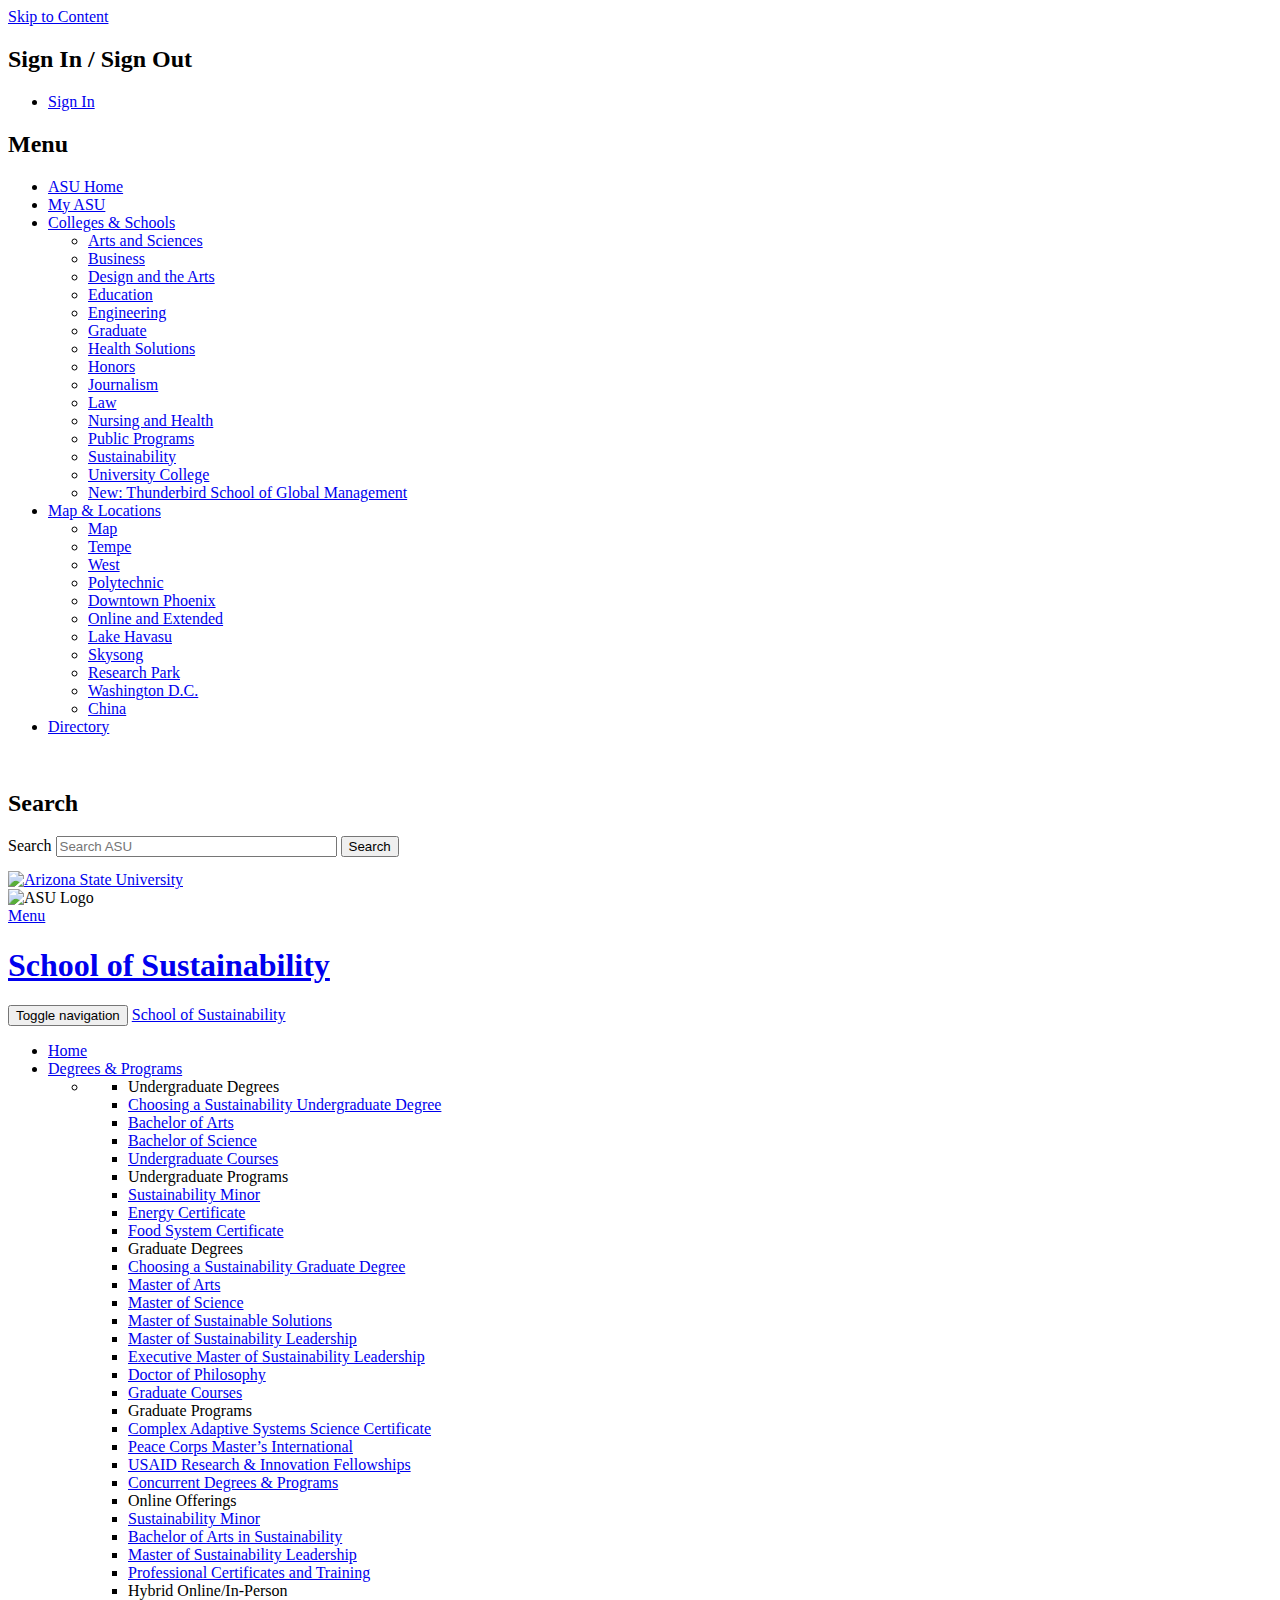
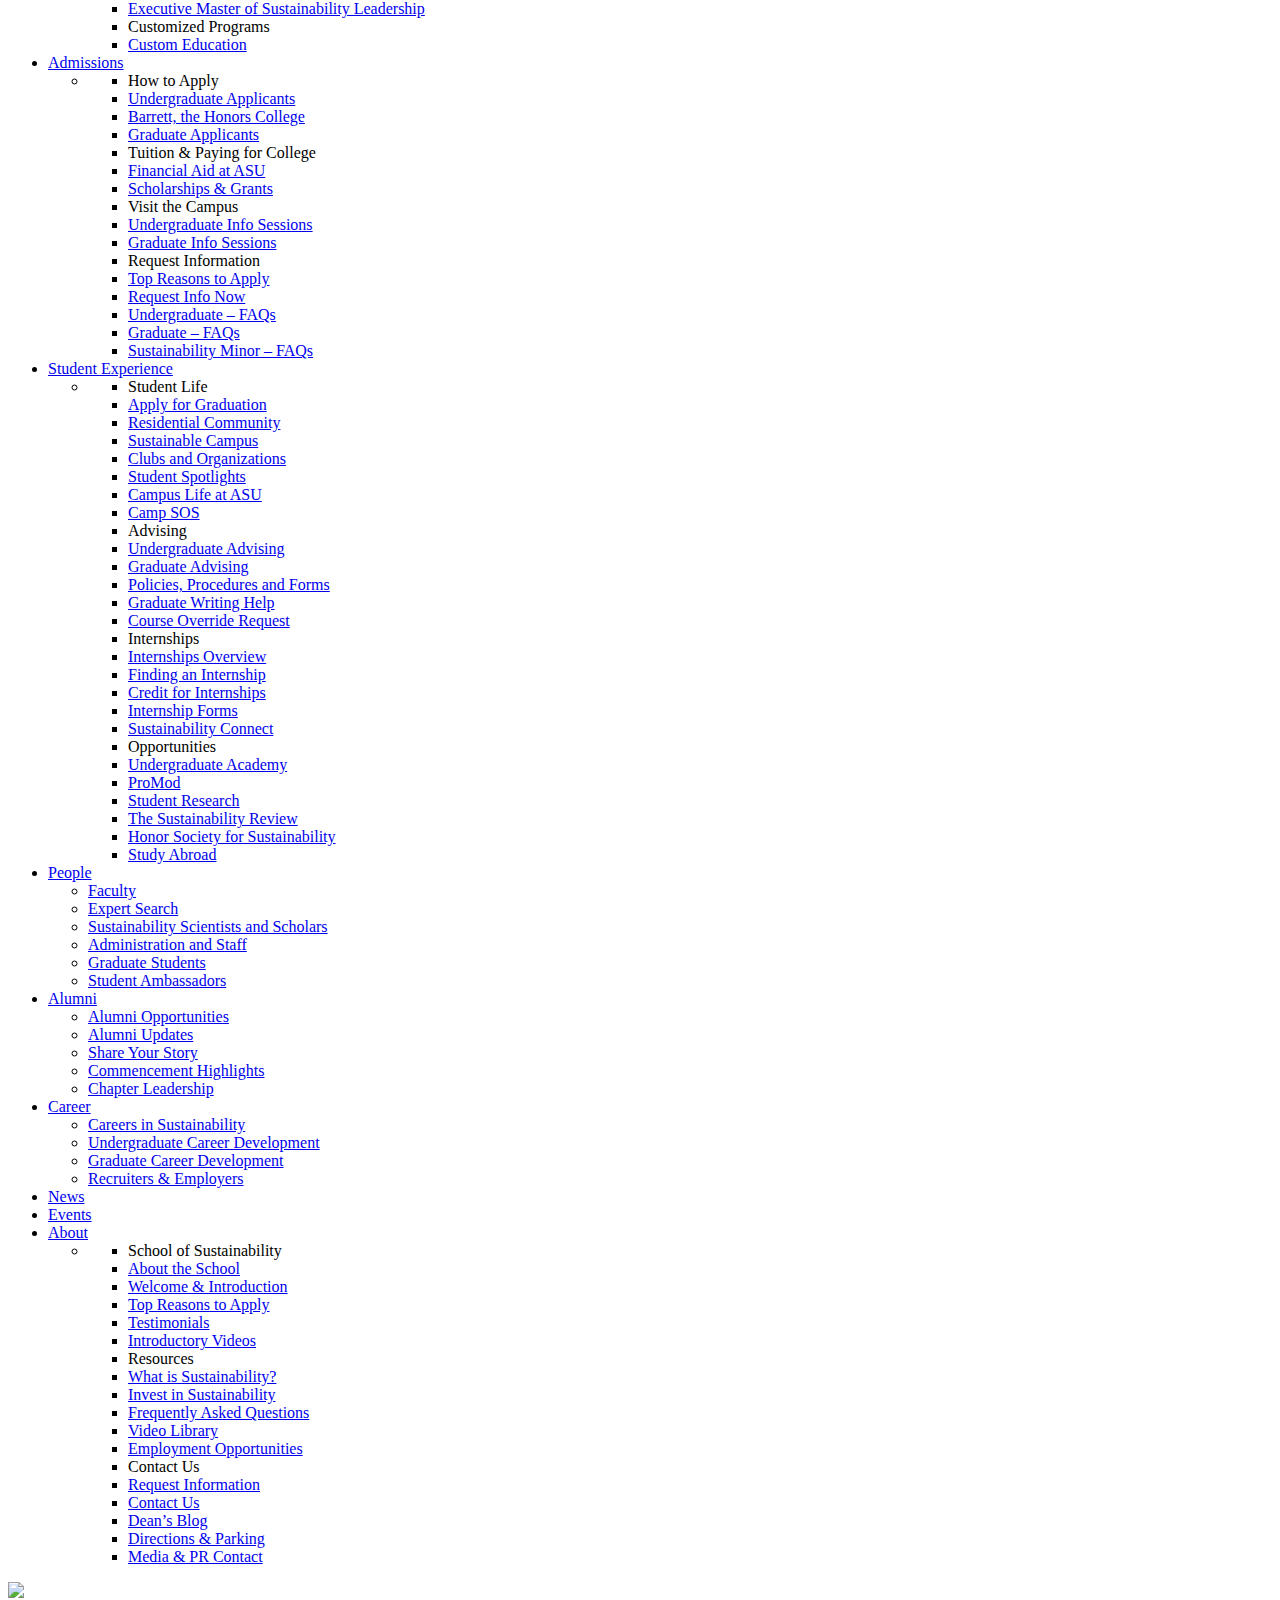
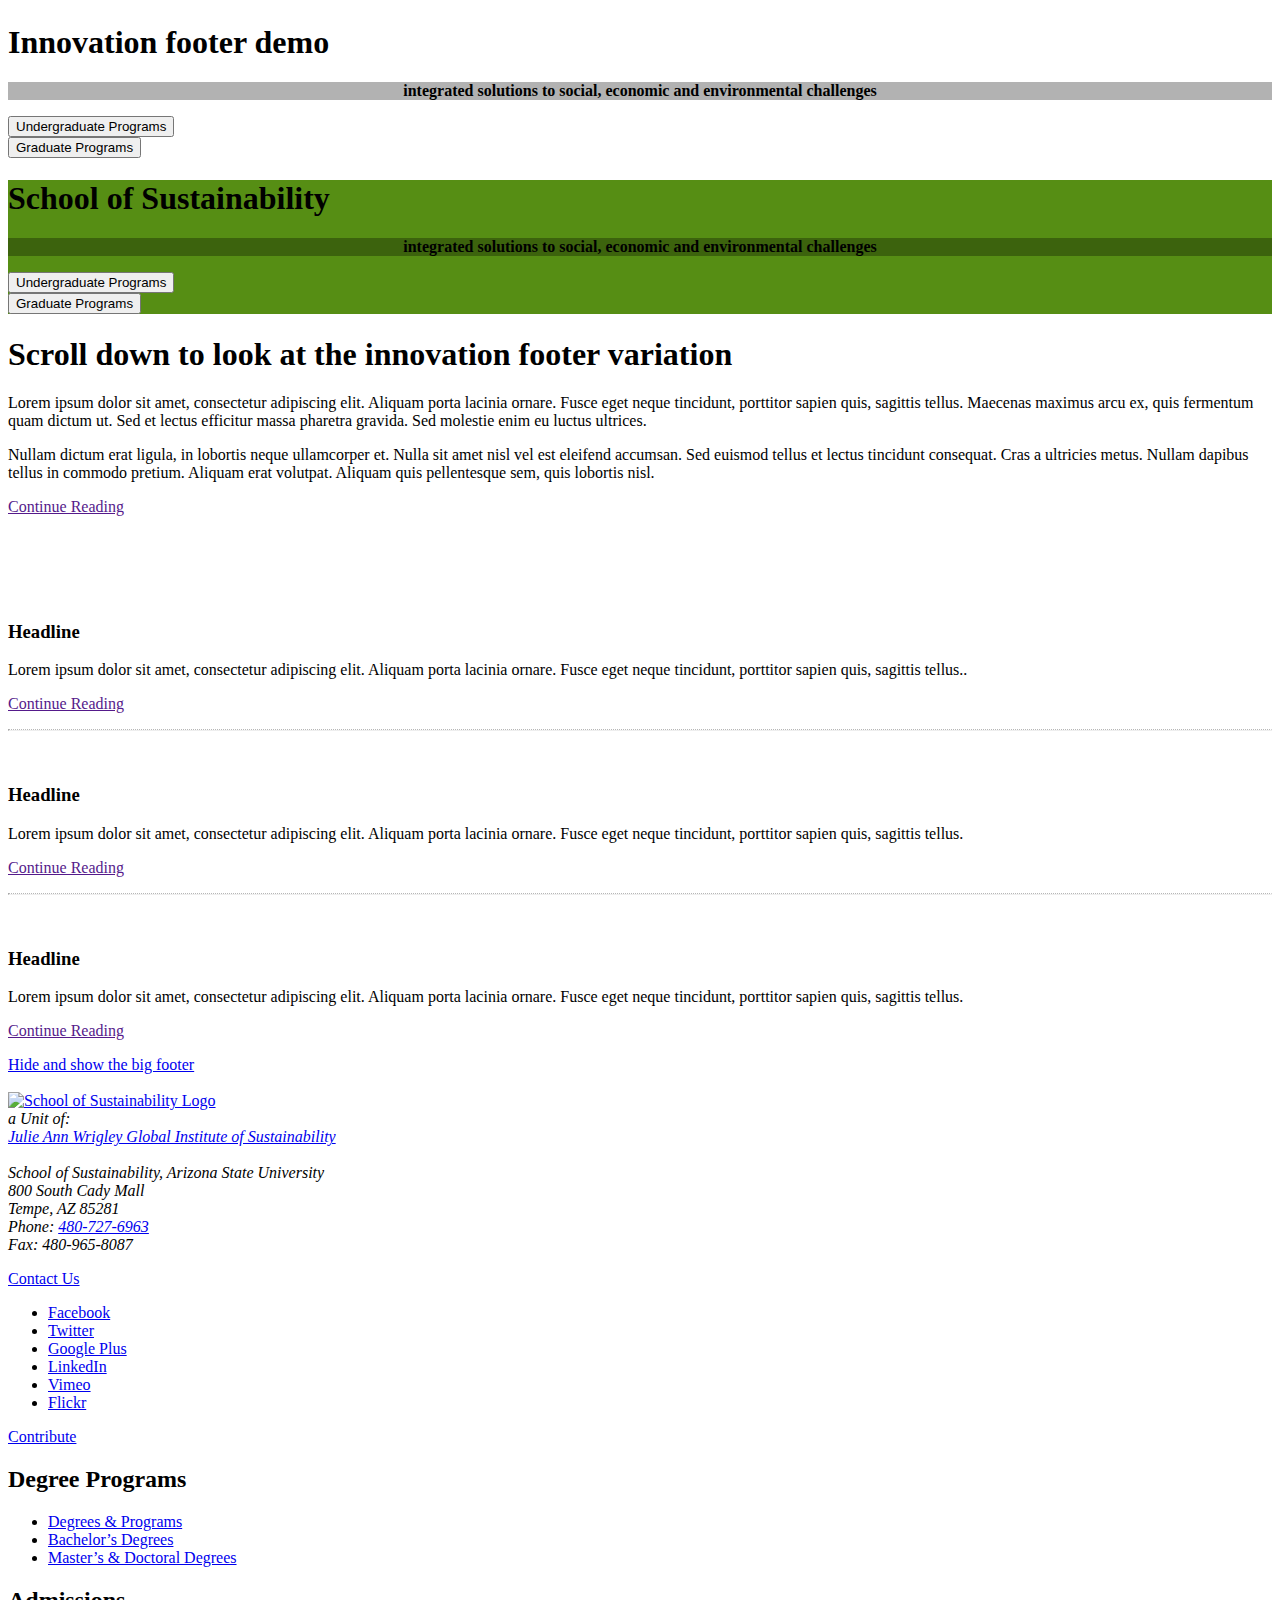
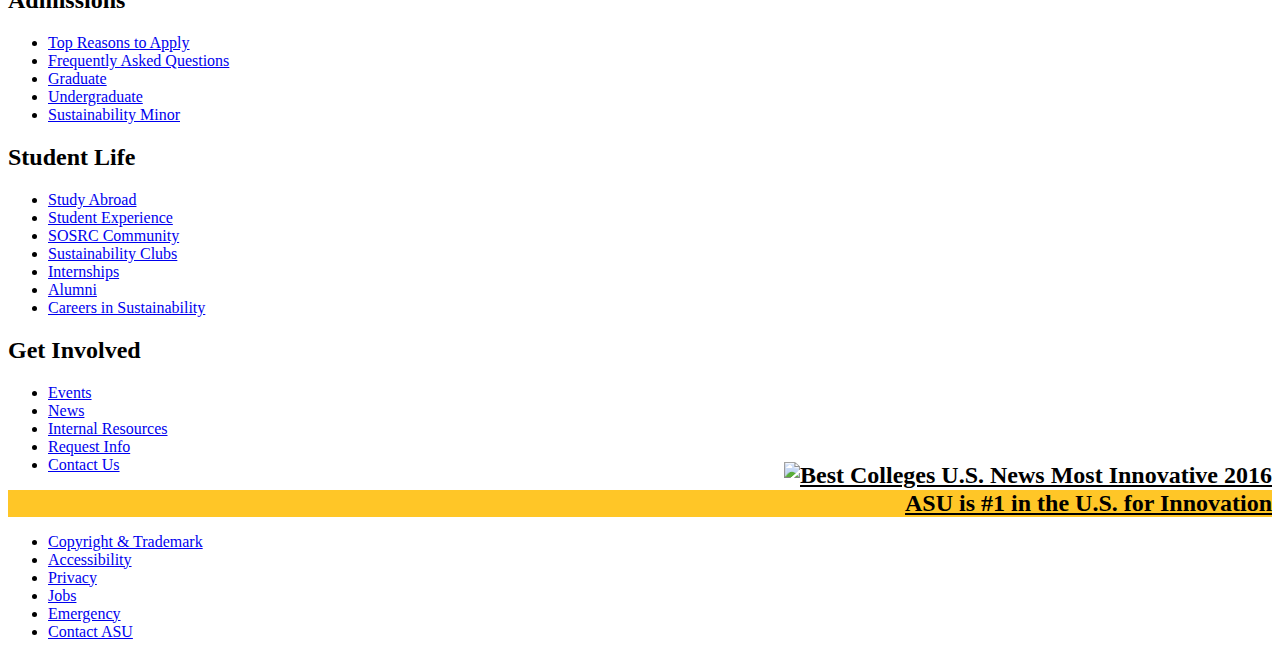
==== commit c44db641: "changed the mouse over text for footer removed the other color options added button to hide and show" ====
--- a/index.html
+++ b/index.html
@@ -619,6 +619,11 @@
       </div><!-- .entry-content -->
   <footer class="entry-footer">
       </footer><!-- .entry-footer -->
+
+
+      <a class="btn btn-blue btn-lg" href="#" onClick="$('div.big-foot').toggle(); return false;">Hide and show the big footer <i class="fa fa-arrow-down"></i></a>
+
+      <br/><br/>
 </article><!-- #post-## -->
 	    </main><!-- #main -->
     </div>
@@ -688,17 +693,17 @@
 <!-- This is a mockup implementation, these styles should be reimplemented before going into production -->
 <style type="text/css">
 #innovation-bar {
-  background-color: #903; 
+  background-color: #FFC627; 
   text-align: right;
 }
 #innovation-bar a {
-  color: white;
+  color: black;
   font-size: x-large;
   font-weight: 700;
   border-bottom: 0;
 }
 #innovation-bar a:hover {
-  color: #ccc;
+  color: #903;
 }
 .innovation-footer-image-wrapper {
   height:0;
@@ -709,8 +714,8 @@
 .innovation-footer-image-wrapper img { 
   position: relative;
   top: -55px;
-  /*z-index: 99; */
 }
+
 </style>
 <div id="innovation-bar">
   <div class="container">
@@ -749,237 +754,6 @@
       </div><!-- /.container -->
     </div><!-- /.little-foot -->
 
-  </div><!-- /.footer -->
-  <!-- End Footer -->
-  <div class="footer">
-    <div class="big-foot">
-      <div class="container">
-        <div class="row">
-          <div class="col-md-4 col-sm-12 space-bot-md">
-            <a class="footer-logo-link" href="./index_files/index.html"><img class="footer-logo" src="./index_files/SOS_REV.png" alt="School of Sustainability Logo"></a><br>
-                        <address>
-              a Unit of: <br>
-<a href="https://sustainability.asu.edu/">Julie Ann Wrigley Global Institute of Sustainability</a><br>
-<br>
-School of Sustainability, Arizona State University<br>
-800 South Cady Mall <br>
-Tempe, AZ 85281<br>
-              Phone: <a class="phone-link" href="tel:480-727-6963" id="phone-link-in-footer">480-727-6963</a><br>              Fax: 480-965-8087<br>            </address>
-            <p><a class="contact-link" href="mailto:schoolofsustainability@asu.edu?subject=SOS%20Contact%20Us" id="contact-us-link-in-footer">Contact Us</a></p>            <ul class="social-media">
-              <li><a href="https://www.facebook.com/ASUsustainability" title="Facebook" id="facebook-link-in-footer"><i class="fa fa-facebook-square"></i><span class="sr-only">Facebook</span></a></li>              <li><a href="https://twitter.com/asugreen" title="Twitter" id="twitter-link-in-footer"><i class="fa fa-twitter-square"></i><span class="sr-only">Twitter</span></a></li>              <li><a href="https://plus.google.com/+SchoolofSustainabilityTempe" title="Google+" id="google_plus-link-in-footer"><i class="fa fa-google-plus-square"></i><span class="sr-only">Google Plus</span></a></li><li><a href="https://sustainability.asu.edu/linkedin" title="LinkedIn" id="linkedin-link-in-footer"><i class="fa fa-linkedin-square"></i><span class="sr-only">LinkedIn</span></a></li><li><a href="https://vimeo.com/sustainability" title="Vimeo" id="vimeo-link-in-footer"><i class="fa fa-vimeo-square"></i><span class="sr-only">Vimeo</span></a></li><li><a href="https://www.flickr.com/photos/asu-gios/" title="Flickr" id="flickr-link-in-footer"><i class="fa fa-flickr"></i><span class="sr-only">Flickr</span></a></li>            </ul>
-            <a class="btn btn-primary" href="http://www.asufoundation.org/SchoolOfSustainability" id="contribute-button-in-footer">Contribute</a>            
-          </div>
-
-
-          <div class="col-md-2 col-sm-3 space-bot-md"><h2 data-toggle="collapse" data-target="#menu-item-596-nav">Degree Programs  <span class="caret hidden-sm hidden-md hidden-lg"></span></h2>
-<ul class="big-foot-nav collapse in" id="menu-item-596-nav"><li id="menu-item-3347" class="menu-item menu-item-type-post_type menu-item-object-page"><a href="https://schoolofsustainability.asu.edu/degrees/" id="nav-item_degrees-programs-2_under_596">Degrees &amp; Programs</a></li>
-<li id="menu-item-3345" class="menu-item menu-item-type-post_type menu-item-object-page"><a href="https://schoolofsustainability.asu.edu/degrees/undergraduate/" id="nav-item_3345_under_596">Bachelor’s Degrees</a></li>
-<li id="menu-item-3346" class="menu-item menu-item-type-post_type menu-item-object-page"><a href="https://schoolofsustainability.asu.edu/degrees/graduate/" id="nav-item_3346_under_596">Master’s &amp; Doctoral Degrees</a></li>
-
-</ul></div>
-<div class="col-md-2 col-sm-3 space-bot-md"><h2 data-toggle="collapse" data-target="#menu-item-597-nav">Admissions  <span class="caret hidden-sm hidden-md hidden-lg"></span></h2>
-<ul class="big-foot-nav collapse in" id="menu-item-597-nav"><li id="menu-item-3372" class="menu-item menu-item-type-post_type menu-item-object-page"><a href="https://schoolofsustainability.asu.edu/about/top-reasons/" id="nav-item_3372_under_597">Top Reasons to Apply</a></li>
-<li id="menu-item-3340" class="menu-item menu-item-type-post_type menu-item-object-page"><a href="https://schoolofsustainability.asu.edu/about/faq/" id="nav-item_3340_under_597">Frequently Asked Questions</a></li>
-<li id="menu-item-3342" class="menu-item menu-item-type-post_type menu-item-object-page"><a href="https://schoolofsustainability.asu.edu/admissions/graduate-faq/" id="nav-item_graduate_under_597">Graduate</a></li>
-<li id="menu-item-3339" class="menu-item menu-item-type-post_type menu-item-object-page"><a href="https://schoolofsustainability.asu.edu/admissions/undergraduate-faq/" id="nav-item_undergraduate_under_597">Undergraduate</a></li>
-<li id="menu-item-3337" class="menu-item menu-item-type-post_type menu-item-object-page"><a href="https://schoolofsustainability.asu.edu/admissions/minor-advisors-faq/" id="nav-item_minor-in-sustainability_under_597">Sustainability Minor</a></li>
-
-</ul></div>
-<div class="col-md-2 col-sm-3 space-bot-md"><h2 data-toggle="collapse" data-target="#menu-item-598-nav">Student Life  <span class="caret hidden-sm hidden-md hidden-lg"></span></h2>
-<ul class="big-foot-nav collapse in" id="menu-item-598-nav"><li id="menu-item-4883" class="menu-item menu-item-type-post_type menu-item-object-page"><a href="https://schoolofsustainability.asu.edu/student-experience/study-abroad/" id="nav-item_4883_under_598">Study Abroad</a></li>
-<li id="menu-item-3348" class="menu-item menu-item-type-post_type menu-item-object-page"><a href="https://schoolofsustainability.asu.edu/student-experience/" id="nav-item_3348_under_598">Student Experience</a></li>
-<li id="menu-item-3375" class="menu-item menu-item-type-post_type menu-item-object-page"><a href="https://schoolofsustainability.asu.edu/student-experience/residential-community/" id="nav-item_sos-res-community_under_598">SOSRC Community</a></li>
-<li id="menu-item-3349" class="menu-item menu-item-type-post_type menu-item-object-page"><a href="https://schoolofsustainability.asu.edu/student-experience/clubs-organizations/" id="nav-item_sustainability-clubs_under_598">Sustainability Clubs</a></li>
-<li id="menu-item-3374" class="menu-item menu-item-type-post_type menu-item-object-page"><a href="https://schoolofsustainability.asu.edu/student-experience/sustainability-internships-overview/" id="nav-item_internships-overview_under_598">Internships</a></li>
-<li id="menu-item-3351" class="menu-item menu-item-type-post_type menu-item-object-page"><a href="https://schoolofsustainability.asu.edu/alumni-career/" id="nav-item_alumni-career-development_under_598">Alumni</a></li>
-<li id="menu-item-4808" class="menu-item menu-item-type-post_type menu-item-object-page"><a href="https://schoolofsustainability.asu.edu/alumni-career/careers-in-sustainability/" id="nav-item_4808_under_598">Careers in Sustainability</a></li>
-
-</ul></div>
-<div class="col-md-2 col-sm-3 space-bot-md"><h2 data-toggle="collapse" data-target="#menu-item-599-nav">Get Involved  <span class="caret hidden-sm hidden-md hidden-lg"></span></h2>
-<ul class="big-foot-nav collapse in" id="menu-item-599-nav"><li id="menu-item-3354" class="menu-item menu-item-type-post_type menu-item-object-page"><a href="https://schoolofsustainability.asu.edu/events/" id="nav-item_3354_under_599">Events</a></li>
-<li id="menu-item-3352" class="menu-item menu-item-type-post_type menu-item-object-page"><a href="https://schoolofsustainability.asu.edu/alumni-news/" id="nav-item_3352_under_599">News</a></li>
-<li id="menu-item-6110" class="menu-item menu-item-type-post_type menu-item-object-page"><a href="https://schoolofsustainability.asu.edu/internal/" id="nav-item_6110_under_599">Internal Resources</a></li>
-<li id="menu-item-3371" class="menu-item menu-item-type-post_type menu-item-object-page"><a href="https://schoolofsustainability.asu.edu/about/request-information/" id="nav-item_3371_under_599">Request Info</a></li>
-<li id="menu-item-3355" class="menu-item menu-item-type-post_type menu-item-object-page"><a href="https://schoolofsustainability.asu.edu/about/contact/" id="nav-item_3355_under_599">Contact Us</a></li>
-
-</ul></div>
-        </div><!-- /.row -->
-      </div><!-- /.container -->
-
-    </div><!-- /.big-foot -->
-
-
-<!-- This is a mockup implementation, these styles should be reimplemented before going into production -->
-<style type="text/css">
-#innovation-bar-gold {
-  background-color: #FFC627; 
-  text-align: right;
-}
-#innovation-bar-gold a {
-  color: black;
-  font-size: x-large;
-  font-weight: 700;
-  border-bottom: 0;
-}
-#innovation-bar-gold a:hover {
-  color: #ccc;
-}
-</style>
-<div id="innovation-bar-gold">
-  <div class="container">
-    <div class="row">
-      <div class="col-md-10 space-top-sm space-bot-sm">
-        <a href="http://yourfuture.asu.edu/rankings">ASU is #1 in the U.S. for Innovation</a>
-      </div>
-      <div class="hidden-sm hidden-xs col-md-2 innovation-footer-image-wrapper">
-         <a href="http://yourfuture.asu.edu/rankings" target="_blank" id="best-colleges-us-news-bage-icon">
-          <img src="./index_files/best-colleges-us-news-badge.png" alt="Best Colleges U.S. News Most Innovative 2016">
-        </a>
-      </div>
-    </div>
-  </div>
-</div>
-<!-- END MOCKUP -->
-
-    <div class="little-foot">
-      <div class="container">
-        <div class="row">
-          <div class="col-md-12">
-            
-            <div class="little-foot__right">
-
-              <ul class="little-foot-nav">
-                <li><a href="http://www.asu.edu/copyright/" id="copyright-trademark-legal-footer">Copyright &amp; Trademark</a></li>
-                <li><a href="http://www.asu.edu/accessibility/" id="accessibility-legal-footer">Accessibility</a></li>
-                <li><a href="http://www.asu.edu/privacy/" id="privacy-legal-footer">Privacy</a></li>
-                <li><a href="http://www.asu.edu/asujobs" id="jobs-legal-footer">Jobs</a></li>
-                <li><a href="https://cfo.asu.edu/emergency" id="emergency-legal-footer">Emergency</a></li>
-                <li><a href="https://contact.asu.edu/" id="contact-asu-legal-footer">Contact ASU</a></li>
-              </ul>
-            </div>
-          </div>
-        </div><!-- /.row -->
-      </div><!-- /.container -->
-    </div><!-- /.little-foot -->
-
-  </div><!-- /.footer -->
-
-
-  <div class="footer">
-    <div class="big-foot">
-      <div class="container">
-        <div class="row">
-          <div class="col-md-4 col-sm-12 space-bot-md">
-            <a class="footer-logo-link" href="./index_files/index.html"><img class="footer-logo" src="./index_files/SOS_REV.png" alt="School of Sustainability Logo"></a><br>
-                        <address>
-              a Unit of: <br>
-<a href="https://sustainability.asu.edu/">Julie Ann Wrigley Global Institute of Sustainability</a><br>
-<br>
-School of Sustainability, Arizona State University<br>
-800 South Cady Mall <br>
-Tempe, AZ 85281<br>
-              Phone: <a class="phone-link" href="tel:480-727-6963" id="phone-link-in-footer">480-727-6963</a><br>              Fax: 480-965-8087<br>            </address>
-            <p><a class="contact-link" href="mailto:schoolofsustainability@asu.edu?subject=SOS%20Contact%20Us" id="contact-us-link-in-footer">Contact Us</a></p>            <ul class="social-media">
-              <li><a href="https://www.facebook.com/ASUsustainability" title="Facebook" id="facebook-link-in-footer"><i class="fa fa-facebook-square"></i><span class="sr-only">Facebook</span></a></li>              <li><a href="https://twitter.com/asugreen" title="Twitter" id="twitter-link-in-footer"><i class="fa fa-twitter-square"></i><span class="sr-only">Twitter</span></a></li>              <li><a href="https://plus.google.com/+SchoolofSustainabilityTempe" title="Google+" id="google_plus-link-in-footer"><i class="fa fa-google-plus-square"></i><span class="sr-only">Google Plus</span></a></li><li><a href="https://sustainability.asu.edu/linkedin" title="LinkedIn" id="linkedin-link-in-footer"><i class="fa fa-linkedin-square"></i><span class="sr-only">LinkedIn</span></a></li><li><a href="https://vimeo.com/sustainability" title="Vimeo" id="vimeo-link-in-footer"><i class="fa fa-vimeo-square"></i><span class="sr-only">Vimeo</span></a></li><li><a href="https://www.flickr.com/photos/asu-gios/" title="Flickr" id="flickr-link-in-footer"><i class="fa fa-flickr"></i><span class="sr-only">Flickr</span></a></li>            </ul>
-            <a class="btn btn-primary" href="http://www.asufoundation.org/SchoolOfSustainability" id="contribute-button-in-footer">Contribute</a>            
-          </div>
-
-
-          <div class="col-md-2 col-sm-3 space-bot-md"><h2 data-toggle="collapse" data-target="#menu-item-596-nav">Degree Programs  <span class="caret hidden-sm hidden-md hidden-lg"></span></h2>
-<ul class="big-foot-nav collapse in" id="menu-item-596-nav"><li id="menu-item-3347" class="menu-item menu-item-type-post_type menu-item-object-page"><a href="https://schoolofsustainability.asu.edu/degrees/" id="nav-item_degrees-programs-2_under_596">Degrees &amp; Programs</a></li>
-<li id="menu-item-3345" class="menu-item menu-item-type-post_type menu-item-object-page"><a href="https://schoolofsustainability.asu.edu/degrees/undergraduate/" id="nav-item_3345_under_596">Bachelor’s Degrees</a></li>
-<li id="menu-item-3346" class="menu-item menu-item-type-post_type menu-item-object-page"><a href="https://schoolofsustainability.asu.edu/degrees/graduate/" id="nav-item_3346_under_596">Master’s &amp; Doctoral Degrees</a></li>
-
-</ul></div>
-<div class="col-md-2 col-sm-3 space-bot-md"><h2 data-toggle="collapse" data-target="#menu-item-597-nav">Admissions  <span class="caret hidden-sm hidden-md hidden-lg"></span></h2>
-<ul class="big-foot-nav collapse in" id="menu-item-597-nav"><li id="menu-item-3372" class="menu-item menu-item-type-post_type menu-item-object-page"><a href="https://schoolofsustainability.asu.edu/about/top-reasons/" id="nav-item_3372_under_597">Top Reasons to Apply</a></li>
-<li id="menu-item-3340" class="menu-item menu-item-type-post_type menu-item-object-page"><a href="https://schoolofsustainability.asu.edu/about/faq/" id="nav-item_3340_under_597">Frequently Asked Questions</a></li>
-<li id="menu-item-3342" class="menu-item menu-item-type-post_type menu-item-object-page"><a href="https://schoolofsustainability.asu.edu/admissions/graduate-faq/" id="nav-item_graduate_under_597">Graduate</a></li>
-<li id="menu-item-3339" class="menu-item menu-item-type-post_type menu-item-object-page"><a href="https://schoolofsustainability.asu.edu/admissions/undergraduate-faq/" id="nav-item_undergraduate_under_597">Undergraduate</a></li>
-<li id="menu-item-3337" class="menu-item menu-item-type-post_type menu-item-object-page"><a href="https://schoolofsustainability.asu.edu/admissions/minor-advisors-faq/" id="nav-item_minor-in-sustainability_under_597">Sustainability Minor</a></li>
-
-</ul></div>
-<div class="col-md-2 col-sm-3 space-bot-md"><h2 data-toggle="collapse" data-target="#menu-item-598-nav">Student Life  <span class="caret hidden-sm hidden-md hidden-lg"></span></h2>
-<ul class="big-foot-nav collapse in" id="menu-item-598-nav"><li id="menu-item-4883" class="menu-item menu-item-type-post_type menu-item-object-page"><a href="https://schoolofsustainability.asu.edu/student-experience/study-abroad/" id="nav-item_4883_under_598">Study Abroad</a></li>
-<li id="menu-item-3348" class="menu-item menu-item-type-post_type menu-item-object-page"><a href="https://schoolofsustainability.asu.edu/student-experience/" id="nav-item_3348_under_598">Student Experience</a></li>
-<li id="menu-item-3375" class="menu-item menu-item-type-post_type menu-item-object-page"><a href="https://schoolofsustainability.asu.edu/student-experience/residential-community/" id="nav-item_sos-res-community_under_598">SOSRC Community</a></li>
-<li id="menu-item-3349" class="menu-item menu-item-type-post_type menu-item-object-page"><a href="https://schoolofsustainability.asu.edu/student-experience/clubs-organizations/" id="nav-item_sustainability-clubs_under_598">Sustainability Clubs</a></li>
-<li id="menu-item-3374" class="menu-item menu-item-type-post_type menu-item-object-page"><a href="https://schoolofsustainability.asu.edu/student-experience/sustainability-internships-overview/" id="nav-item_internships-overview_under_598">Internships</a></li>
-<li id="menu-item-3351" class="menu-item menu-item-type-post_type menu-item-object-page"><a href="https://schoolofsustainability.asu.edu/alumni-career/" id="nav-item_alumni-career-development_under_598">Alumni</a></li>
-<li id="menu-item-4808" class="menu-item menu-item-type-post_type menu-item-object-page"><a href="https://schoolofsustainability.asu.edu/alumni-career/careers-in-sustainability/" id="nav-item_4808_under_598">Careers in Sustainability</a></li>
-
-</ul></div>
-<div class="col-md-2 col-sm-3 space-bot-md"><h2 data-toggle="collapse" data-target="#menu-item-599-nav">Get Involved  <span class="caret hidden-sm hidden-md hidden-lg"></span></h2>
-<ul class="big-foot-nav collapse in" id="menu-item-599-nav"><li id="menu-item-3354" class="menu-item menu-item-type-post_type menu-item-object-page"><a href="https://schoolofsustainability.asu.edu/events/" id="nav-item_3354_under_599">Events</a></li>
-<li id="menu-item-3352" class="menu-item menu-item-type-post_type menu-item-object-page"><a href="https://schoolofsustainability.asu.edu/alumni-news/" id="nav-item_3352_under_599">News</a></li>
-<li id="menu-item-6110" class="menu-item menu-item-type-post_type menu-item-object-page"><a href="https://schoolofsustainability.asu.edu/internal/" id="nav-item_6110_under_599">Internal Resources</a></li>
-<li id="menu-item-3371" class="menu-item menu-item-type-post_type menu-item-object-page"><a href="https://schoolofsustainability.asu.edu/about/request-information/" id="nav-item_3371_under_599">Request Info</a></li>
-<li id="menu-item-3355" class="menu-item menu-item-type-post_type menu-item-object-page"><a href="https://schoolofsustainability.asu.edu/about/contact/" id="nav-item_3355_under_599">Contact Us</a></li>
-
-</ul></div>
-        </div><!-- /.row -->
-      </div><!-- /.container -->
-
-    </div><!-- /.big-foot -->
-
-
-<!-- This is a mockup implementation, these styles should be reimplemented before going into production -->
-<style type="text/css">
-#innovation-bar-gold-alternative {
-  background-color: #FFC627; 
-  text-align: right;
-}
-#innovation-bar-gold-alternative a {
-  color: #903;
-  font-size: x-large;
-  font-weight: 700;
-  border-bottom: 0;
-}
-#innovation-bar-gold-alternative a:hover {
-  color: #ccc;
-}
-</style>
-<div id="innovation-bar-gold-alternative">
-  <div class="container">
-    <div class="row">
-      <div class="col-md-10 space-top-sm space-bot-sm">
-        <a href="http://yourfuture.asu.edu/rankings">ASU is #1 in the U.S. for Innovation</a>
-      </div>
-      <div class="hidden-sm hidden-xs col-md-2 innovation-footer-image-wrapper">
-         <a href="http://yourfuture.asu.edu/rankings" target="_blank" id="best-colleges-us-news-bage-icon">
-          <img src="./index_files/best-colleges-us-news-badge.png" alt="Best Colleges U.S. News Most Innovative 2016">
-        </a>
-      </div>
-    </div>
-  </div>
-</div>
-<!-- END MOCKUP -->
-
-    <div class="little-foot">
-      <div class="container">
-        <div class="row">
-          <div class="col-md-12">
-            
-            <div class="little-foot__right">
-
-              <ul class="little-foot-nav">
-                <li><a href="http://www.asu.edu/copyright/" id="copyright-trademark-legal-footer">Copyright &amp; Trademark</a></li>
-                <li><a href="http://www.asu.edu/accessibility/" id="accessibility-legal-footer">Accessibility</a></li>
-                <li><a href="http://www.asu.edu/privacy/" id="privacy-legal-footer">Privacy</a></li>
-                <li><a href="http://www.asu.edu/asujobs" id="jobs-legal-footer">Jobs</a></li>
-                <li><a href="https://cfo.asu.edu/emergency" id="emergency-legal-footer">Emergency</a></li>
-                <li><a href="https://contact.asu.edu/" id="contact-asu-legal-footer">Contact ASU</a></li>
-              </ul>
-            </div>
-          </div>
-        </div><!-- /.row -->
-      </div><!-- /.container -->
-    </div><!-- /.little-foot -->
-
-  </div><!-- /.footer -->
-
-
-
 
   <!-- End Footer -->
 <script type="text/javascript" src="./index_files/jquery.form.min.js"></script>
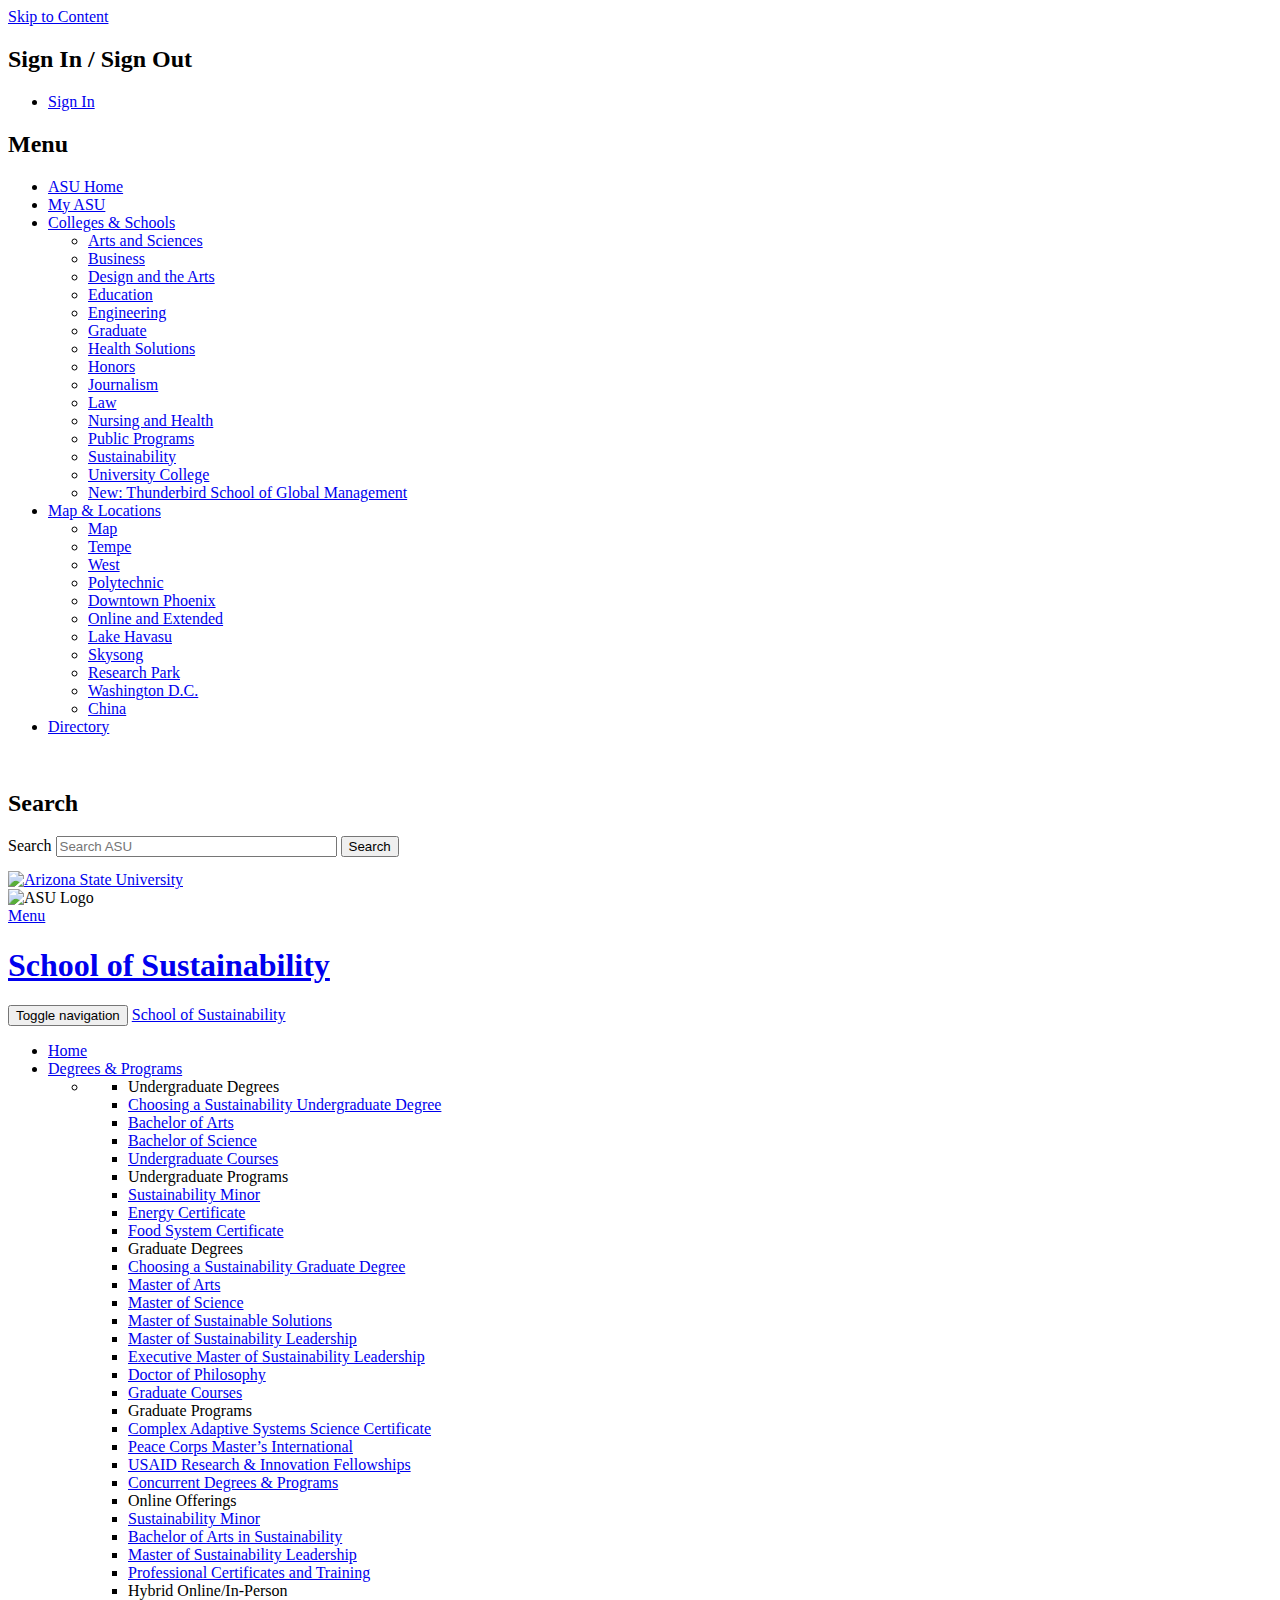
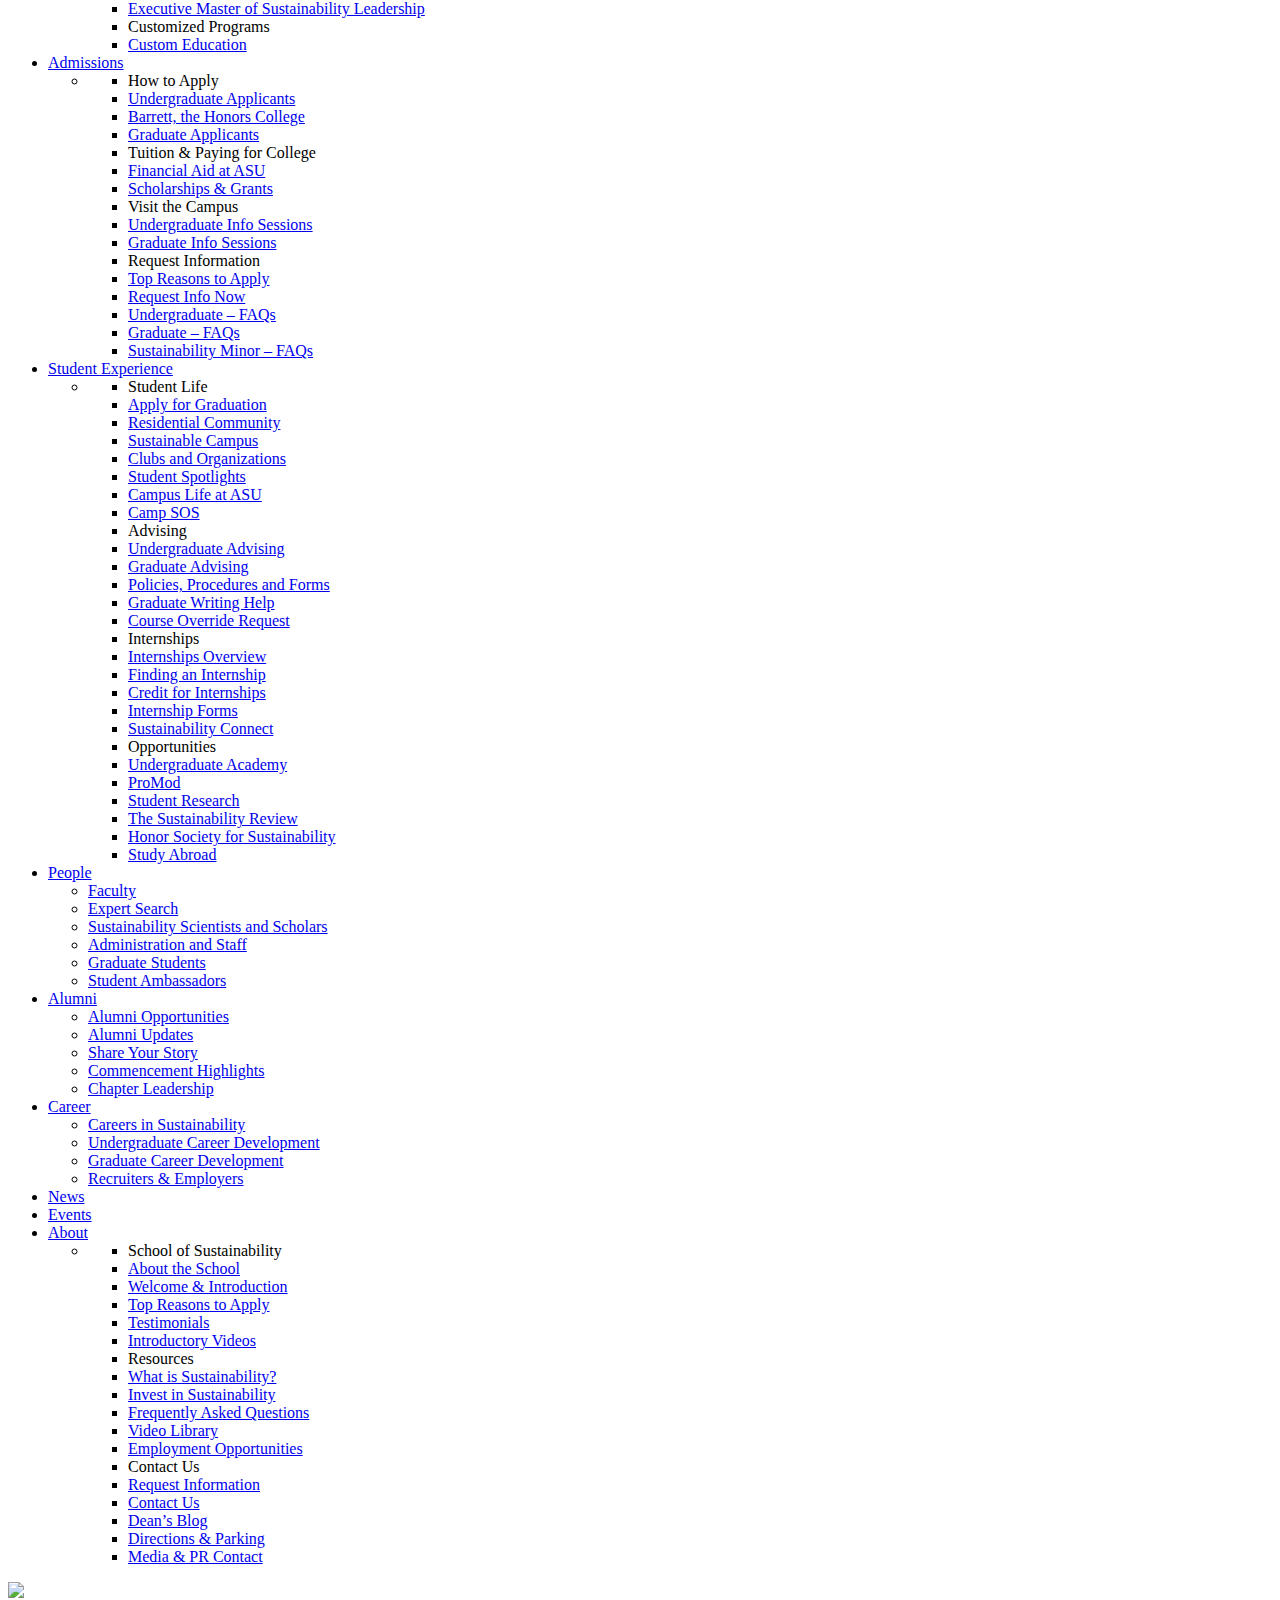
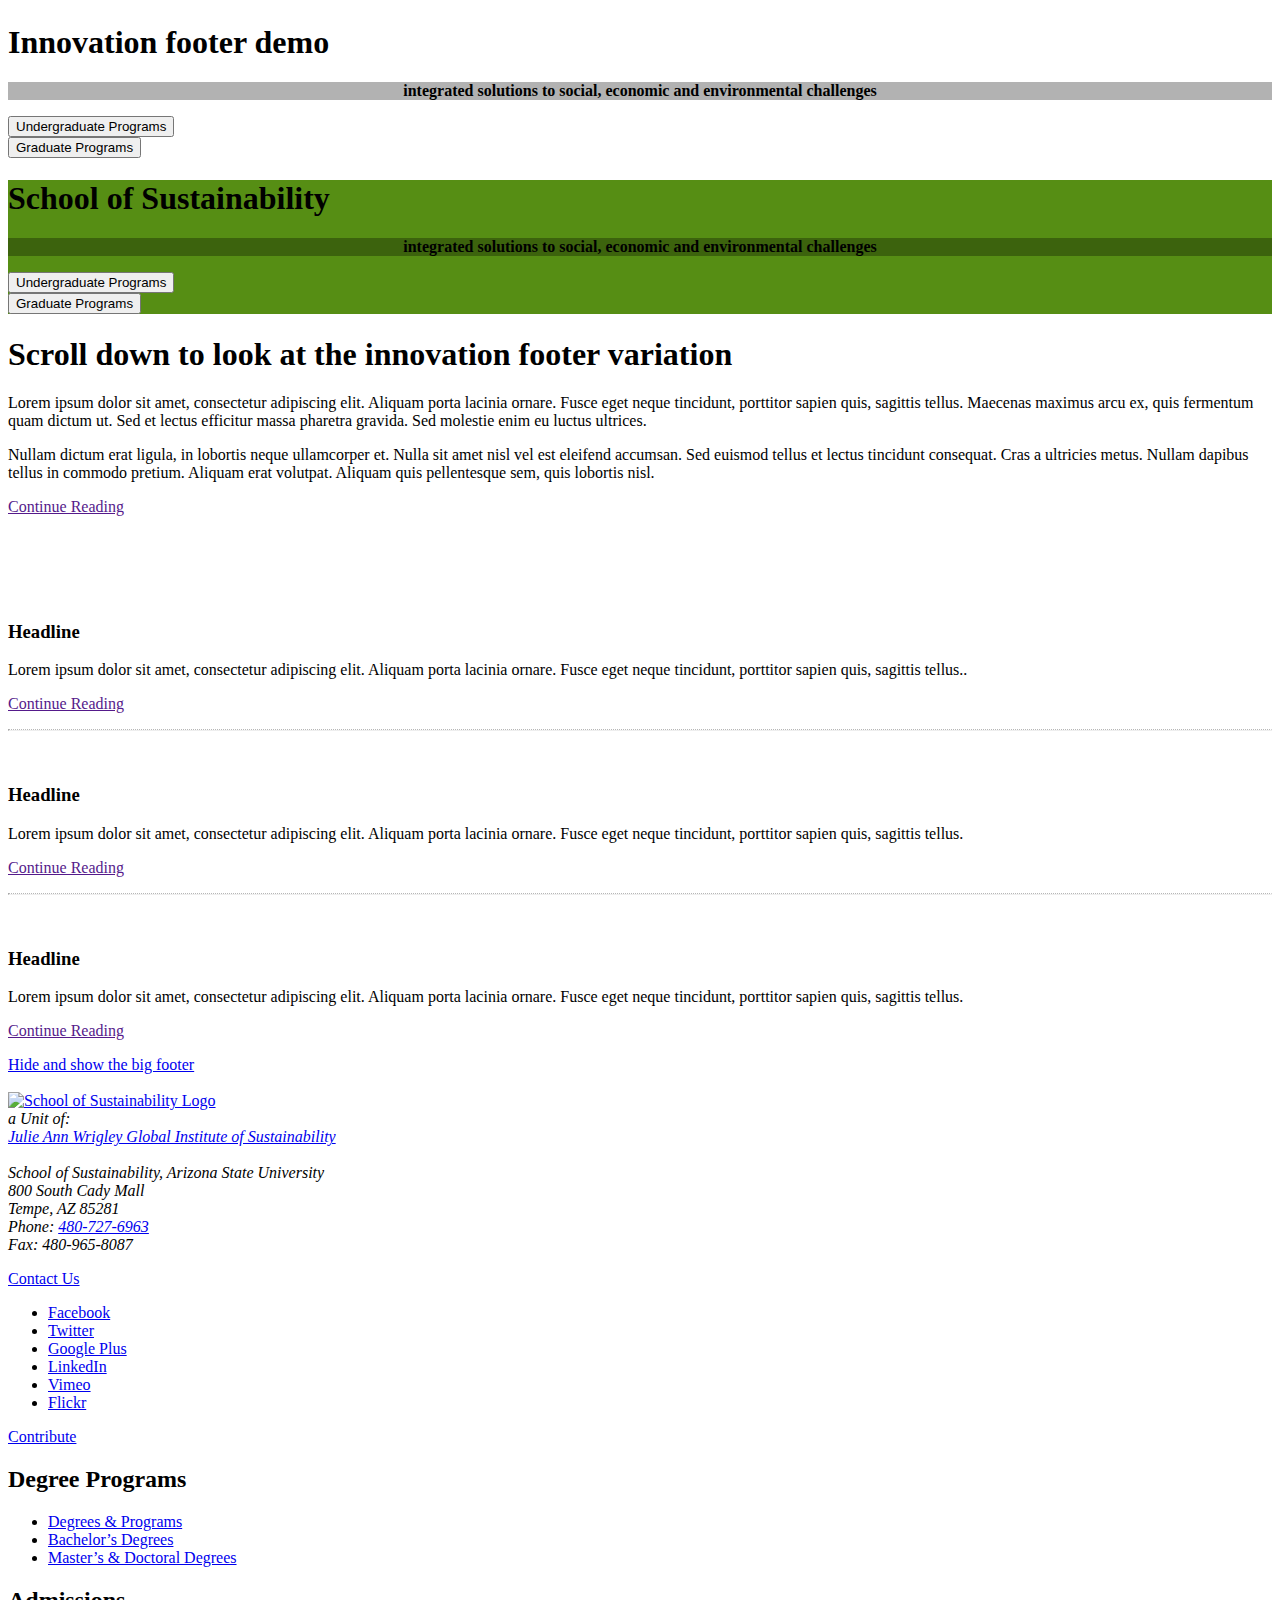
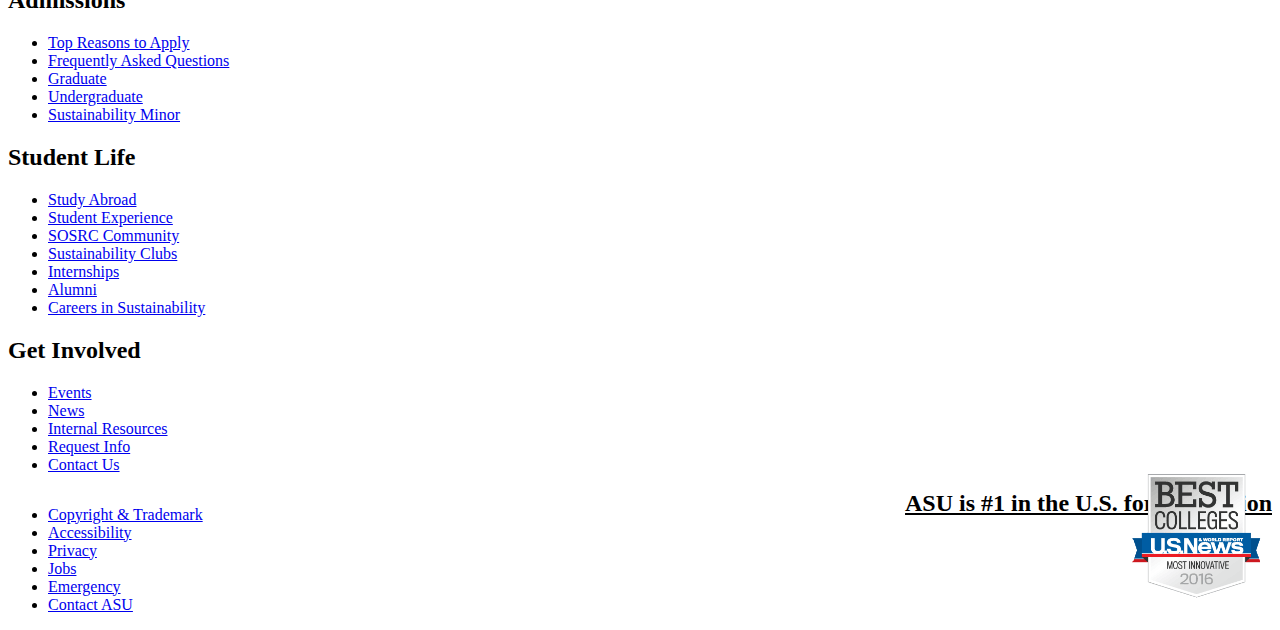
==== commit f3cd047d: "Merge pull request #8 from gios-asu/master" ====
--- a/index.html
+++ b/index.html
@@ -690,30 +690,32 @@
     </div><!-- /.big-foot -->
 
 
-<!-- This is a mockup implementation, these styles should be reimplemented before going into production -->
+<!-- This is a mockup implementation -->
 <style type="text/css">
+
 #innovation-bar {
-  background-color: #FFC627; 
+  background-color: #FFC627; /** ASU Gold */
   text-align: right;
 }
 #innovation-bar a {
+  border-bottom: 0;
   color: black;
   font-size: x-large;
   font-weight: 700;
-  border-bottom: 0;
 }
 #innovation-bar a:hover {
-  color: #903;
+  border-bottom: dotted 1px;
+  color: #8C1D40; /** ASU Maroon */
 }
-.innovation-footer-image-wrapper {
-  height:0;
+#innovation-bar .innovation-footer-image-wrapper {
+  height: 0;
 }
-.innovation-footer-image-wrapper a {
+#innovation-bar .innovation-footer-image-wrapper a {
+  margin-top: -55px; 
   display: block;
 }
-.innovation-footer-image-wrapper img { 
+#innovation-bar .innovation-footer-image-wrapper img { 
   position: relative;
-  top: -55px;
 }
 
 </style>
@@ -721,7 +723,7 @@
   <div class="container">
     <div class="row">
       <div class="col-md-10 space-top-sm space-bot-sm">
-        <a href="http://yourfuture.asu.edu/rankings">ASU is #1 in the U.S. for Innovation</a>
+        <a href="http://yourfuture.asu.edu/rankings" target="_blank" id="asu-is-number-1-for-innovation">ASU is #1 in the U.S. for Innovation</a>
       </div>
       <div class="hidden-sm hidden-xs col-md-2 innovation-footer-image-wrapper">
          <a href="http://yourfuture.asu.edu/rankings" target="_blank" id="best-colleges-us-news-bage-icon">
